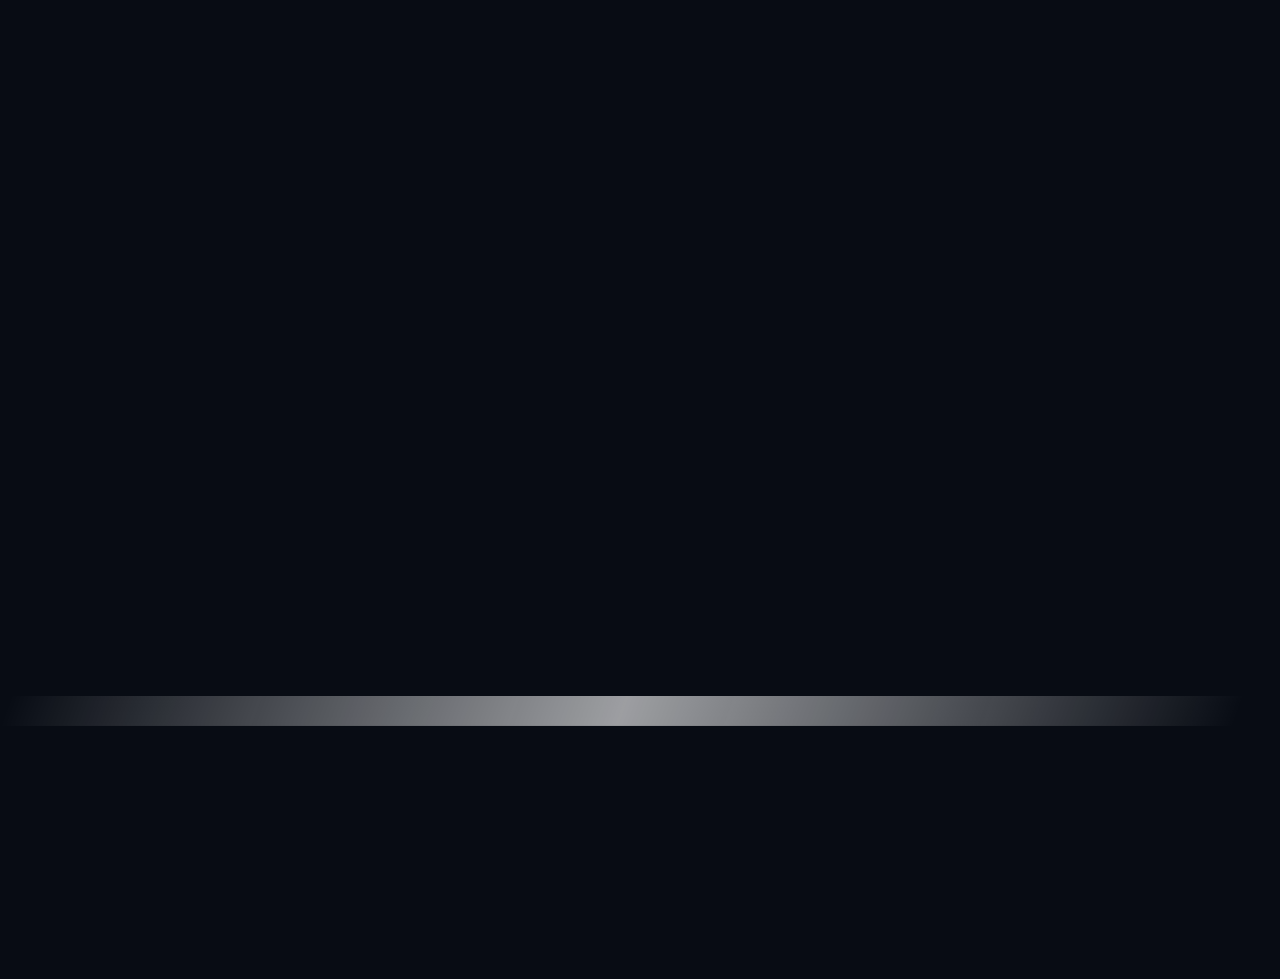
==== index.html @ 35ce941c "Add files via upload" ====
<!DOCTYPE html>
<html lang="ar" dir="rtl">
<head>
    <meta charset="UTF-8">
    <meta name="viewport" content="width=device-width, initial-scale=1.0, maximum-scale=1.0, user-scalable=no, viewport-fit=cover">
    <meta name="theme-color" content="#111827">
    <meta name="apple-mobile-web-app-capable" content="yes">
    <meta name="mobile-web-app-capable" content="yes">
    <link rel="icon" type="image/png" href="logo.png">
    <link rel="apple-touch-icon" href="logo.png">
    <title>أكاديمية الشربيني للكيمياء</title>
    <script src="https://cdn.tailwindcss.com"></script>
    <link rel="manifest" href="manifest.json">
    <link rel="stylesheet" href="https://cdnjs.cloudflare.com/ajax/libs/font-awesome/6.4.0/css/all.min.css">
    <link rel="stylesheet" href="https://cdnjs.cloudflare.com/ajax/libs/animate.css/4.1.1/animate.min.css"/>
    <script src="https://www.gstatic.com/firebasejs/9.6.1/firebase-app-compat.js"></script>
    <script src="https://www.gstatic.com/firebasejs/9.6.1/firebase-auth-compat.js"></script>
    <script src="https://www.gstatic.com/firebasejs/9.6.1/firebase-firestore-compat.js"></script>
    <link rel="stylesheet" href="style.css">
    <style>
        div.swal2-container { z-index: 999999 !important; }
        div.swal2-container.swal2-top { z-index: 999999 !important; }
        div.swal2-toast-shown .swal2-container { z-index: 999999 !important; }

        /* ====== تابز المحتوى الرئيسي ====== */
        .content-tab-btn {
            color: rgba(255,255,255,0.5);
            transition: all 0.3s ease;
            background: transparent;
            border: none;
            cursor: pointer;
            font-family: 'Cairo', sans-serif;
        }
        .content-tab-btn.active {
            background: #c5a059 !important;
            color: #080c14 !important;
            box-shadow: 0 0 15px rgba(197,160,89,0.3);
        }

        /* ====== تابز الصف في لوحة الأدمن ====== */
        .admin-grade-tab {
            padding: 5px 12px;
            border-radius: 20px;
            font-size: 11px;
            font-weight: 700;
            cursor: pointer;
            font-family: 'Cairo', sans-serif;
            border: 1px solid rgba(255,255,255,0.1);
            background: rgba(255,255,255,0.05);
            color: rgba(255,255,255,0.6);
            transition: all 0.2s;
        }
        .admin-grade-tab.active-ag {
            background: #c5a059 !important;
            color: #080c14 !important;
            border-color: #c5a059 !important;
        }

        /* ====== شارة الوقت على الكارت ====== */
        .card-time-badge {
            color: rgba(255,255,255,0.2);
            font-size: 9px;
            font-family: 'Cairo', sans-serif;
            text-align: center;
        }
    </style>
</head>
<body>

<!-- ====== شاشة التحميل ====== -->
<div id="splash-screen" class="fixed inset-0 z-[10000] bg-[#080c14] flex flex-col items-center justify-center transition-opacity duration-700">
    <div class="relative">
        <div class="w-24 h-24 border-2 border-[#c5a059]/20 rounded-full animate-ping"></div>
        <i class="fas fa-atom text-[#c5a059] text-5xl absolute top-1/2 left-1/2 -translate-x-1/2 -translate-y-1/2"></i>
    </div>
    <h1 class="mt-8 text-white font-black tracking-[0.3em] text-sm animate-pulse">EL-SHERBINI ACADEMY</h1>
</div>
<script>
    window.addEventListener('load', () => {
        setTimeout(() => {
            const splash = document.getElementById('splash-screen');
            splash.style.opacity = '0';
            setTimeout(() => splash.remove(), 500);
        }, 1000);
    });
</script>

<!-- ====== شاشة تسجيل الدخول ====== -->
<section id="auth-screen" class="fixed inset-0 z-[9999] flex flex-col items-center justify-center bg-[#080c14] p-6 overflow-hidden">
    <div class="absolute top-0 left-0 right-0 flex justify-between px-10 pointer-events-none opacity-80">
        <div class="flex flex-col items-center animate__animated animate__fadeInDown">
            <div class="w-[1px] h-20 bg-gray-600/50"></div>
            <i class="fas fa-star text-[#c5a059] text-xl swing-anim"></i>
        </div>
        <div class="flex flex-col items-center animate__animated animate__fadeInDown">
            <div class="w-[1px] h-12 bg-gray-600/50"></div>
            <i class="fas fa-star text-[#c5a059] text-lg swing-anim"></i>
        </div>
    </div>
    <div class="w-full max-w-sm bg-white/5 border border-white/10 rounded-[40px] p-8 backdrop-blur-md animate__animated animate__zoomIn relative z-10">
        <div class="w-20 h-20 bg-[#c5a059] rounded-[28px] mx-auto mb-6 flex items-center justify-center shadow-2xl shadow-[#c5a059]/20">
            <i class="fas fa-atom text-3xl text-black animate-spin-slow"></i>
        </div>
        <div class="text-center mb-8">
            <h1 class="text-xl font-black text-white mb-2">أكاديمية الشربيني</h1>
            <p class="text-gray-400 text-xs font-bold">بوابة التفوق في الكيمياء والعلوم</p>
        </div>
        <button onclick="login()" class="btn-gold w-full py-4 rounded-2xl font-black text-sm flex items-center justify-center gap-3 transition-transform active:scale-95 shadow-lg shadow-[#c5a059]/10">
            <i class="fab fa-google text-lg"></i>
            <span>دخول المنصة</span>
        </button>
        <div class="mt-10 pt-6 border-t border-white/10 text-center">
            <p class="text-gray-500 text-[10px] font-black mb-1 tracking-widest uppercase">للتواصل والاشتراك</p>
            <p class="text-[#c5a059] text-[9px] font-bold mb-3 animate-pulse">👇 اضغط هنا للتحدث مع المستر مباشرة 👇</p>
            <a href="https://wa.me/201014401852" target="_blank"
               class="inline-flex items-center gap-3 bg-[#25D366]/10 hover:bg-[#25D366]/20 border border-[#25D366]/30 px-5 py-2.5 rounded-full transition-all group shadow-lg shadow-[#25D366]/5">
                <i class="fab fa-whatsapp text-[#25D366] text-xl group-hover:scale-110 transition-transform"></i>
                <div class="flex flex-col text-right">
                    <span class="text-white text-[11px] font-black group-hover:text-[#25D366] transition-colors">مستر محمد الشربيني</span>
                    <span class="text-[#25D366] text-[12px] font-mono tracking-wider">01014401852</span>
                </div>
            </a>
        </div>
    </div>
    <div class="mt-8 flex flex-col items-center gap-1 opacity-40">
        <p class="text-gray-600 text-[9px] font-bold tracking-widest uppercase">جميع الحقوق محفوظة © 2026</p>
        <p class="text-[#c5a059] text-[10px]" style="font-family: 'Times New Roman', serif; letter-spacing: 2px;">
            Developed by <span class="font-black italic">SALMAN EL-SHORBAGY</span>
        </p>
    </div>
</section>

<!-- ====== الهيدر ====== -->
<header id="app-header" class="hidden sticky top-0 z-[1000] border-b border-white/5 bg-[#0f172a]/95 backdrop-blur-md px-4 py-2">
    <div class="container mx-auto flex justify-between items-center h-12">
        <div class="relative">
            <div class="flex items-center gap-2 cursor-pointer group bg-white/5 hover:bg-white/10 p-1 pr-3 rounded-2xl border border-white/5 transition-all" onclick="toggleMenu()">
                <span id="user-first-name" class="font-black text-white text-[12px]"></span>
                <img id="user-avatar" class="w-9 h-9 rounded-xl border border-[#c5a059]/50 object-cover" src="" alt="">
                <div class="w-7 h-7 rounded-full bg-[#c5a059] flex items-center justify-center relative overflow-hidden shimmer-container">
                    <i class="fas fa-chevron-down text-[10px] text-black relative z-10"></i>
                    <div class="shimmer-light"></div>
                </div>
            </div>

            <div id="drop-menu" style="display:none; flex-direction:column;">

                <!-- رأس القائمة -->
                <div class="dm-header">
                    <span class="dm-header-dot"></span>
                    <span class="dm-header-text">القائمة</span>
                </div>

                <!-- ملفي الشخصي -->
                <button onclick="openProfile()" class="dm-btn">
                    <span class="dm-icon-wrap dm-icon-gold">
                        <i class="fas fa-user-circle"></i>
                    </span>
                    <span class="dm-label">ملفي الشخصي</span>
                    <i class="fas fa-angle-left dm-chevron"></i>
                </button>

                <!-- تغيير الصف - يُخفى للطلاب ذوي الصف الواحد بـ JS -->
                <button onclick="openGradePicker(); toggleMenu();" class="dm-btn change-grade-btn">
                    <span class="dm-icon-wrap dm-icon-gold">
                        <i class="fas fa-layer-group"></i>
                    </span>
                    <span class="dm-label">تغيير الصف</span>
                    <i class="fas fa-angle-left dm-chevron"></i>
                </button>

                <!-- لوحة المدرس - تُخفى للطلاب بـ JS -->
                <button onclick="checkAdmin()" class="dm-btn dm-btn-admin">
                    <span class="dm-icon-wrap dm-icon-red">
                        <i class="fas fa-shield-alt"></i>
                    </span>
                    <span class="dm-label">لوحة المدرس</span>
                    <i class="fas fa-angle-left dm-chevron"></i>
                </button>

                <!-- فاصل -->
                <div class="dm-sep"></div>

                <!-- تسجيل الخروج -->
                <button onclick="logout()" class="dm-btn dm-btn-logout">
                    <span class="dm-icon-wrap dm-icon-red-faint">
                        <i class="fas fa-sign-out-alt"></i>
                    </span>
                    <span class="dm-label">تسجيل الخروج</span>
                </button>

            </div>
        </div>

        <div class="flex flex-col text-left mr-2">
            <h2 class="font-black text-xs md:text-lg text-[#c5a059] italic leading-tight">
                منصة أ/محمد الشربيني
            </h2>
            <span class="text-[9px] text-white/40 font-bold tracking-[1px] mt-1 pt-0.5"
                  style="font-family: 'Arial', sans-serif; border-top: 1px solid rgba(197, 160, 89, 0.2);">
                BY: SALMAN EL-SHORBAGY
            </span>
        </div>
    </div>
</header>

<!-- ====== منتقي الصف ====== -->
<div id="grade-picker" class="fixed inset-0 z-[8000] bg-[#080c14] hidden flex flex-col items-center justify-center p-6 text-center overflow-y-auto">
    <h3 class="text-3xl font-black mb-12 animate__animated animate__fadeInDown">مرحباً بك.. اختر صفك الدراسي</h3>
    <div class="grid grid-cols-1 sm:grid-cols-2 md:grid-cols-3 gap-6 w-full max-w-5xl animate__animated animate__zoomIn">
        <button data-grade="1-mid" onclick="selectGrade('1-mid', 'الأول الإعدادي')" class="p-10 bg-white/5 rounded-[40px] border border-white/10 font-black hover:border-white transition">أولى إعدادي</button>
        <button data-grade="2-mid" onclick="selectGrade('2-mid', 'الثاني الإعدادي')" class="p-10 bg-white/5 rounded-[40px] border border-white/10 font-black hover:border-white transition">تانية إعدادي</button>
        <button data-grade="3-mid" onclick="selectGrade('3-mid', 'الثالث الإعدادي')" class="p-10 bg-white/5 rounded-[40px] border border-white/10 font-black hover:border-white transition">تالتة إعدادي</button>
        <button data-grade="1-sec" onclick="selectGrade('1-sec', 'الأول الثانوي')" class="p-10 bg-[#c5a059]/10 rounded-[40px] border border-[#c5a059]/30 font-black text-[#c5a059] hover:bg-[#c5a059]/20 transition">أولى ثانوي</button>
        <button data-grade="2-sec" onclick="selectGrade('2-sec', 'الثاني الثانوي')" class="p-10 bg-[#c5a059]/10 rounded-[40px] border border-[#c5a059]/30 font-black text-[#c5a059] hover:bg-[#c5a059]/20 transition">تانية ثانوي</button>
        <button data-grade="3-sec" onclick="selectGrade('3-sec', 'الثالث الثانوي')" class="p-10 bg-[#c5a059]/10 rounded-[40px] border border-[#c5a059]/30 font-black text-[#c5a059] hover:bg-[#c5a059]/20 transition">تالتة ثانوي</button>
    </div>
</div>

<!-- ====== لوحة التحكم ====== -->
<div id="admin-modal" class="modal-overlay hidden" style="display:none;">
    <div class="admin-box animate__animated animate__zoomIn relative">
        <div class="flex justify-between items-center mb-6 border-b border-white/10 pb-4">
            <h3 class="text-lg md:text-2xl font-black text-[#c5a059]">لوحة التحكم ⚙️</h3>
            <i onclick="closeAdmin()" class="fas fa-times-circle text-2xl md:text-4xl cursor-pointer text-slate-500 hover:text-white transition"></i>
        </div>

        <div class="flex gap-2 mb-6 p-1 bg-black/40 rounded-2xl border border-white/5">
            <button onclick="switchTab('lessons')" id="btn-tab-lessons"
                    class="tab-btn active flex-1 py-3 rounded-xl font-black text-[10px] md:text-sm transition-all duration-300">
                🎥 إدارة المحتوى
            </button>
            <button onclick="switchTab('users')" id="btn-tab-users"
                    class="tab-btn flex-1 py-3 rounded-xl font-black text-[10px] md:text-sm transition-all duration-300">
                🔐 صلاحيات الوصول
            </button>
            <button onclick="switchTab('students')" id="btn-tab-students"
                    class="tab-btn flex-1 py-3 rounded-xl font-black text-[10px] md:text-sm transition-all duration-300">
                📊 متابعة الطلاب
            </button>
        </div>

        <!-- تبويب الدروس -->
        <div id="section-lessons">

            <!-- ====== منتقي الصف داخل لوحة الأدمن ====== -->
            <div class="bg-black/30 rounded-2xl border border-white/5 p-4 mb-4">
                <p class="text-gray-400 text-xs font-bold mb-3 flex items-center gap-2">
                    <i class="fas fa-layer-group text-[#c5a059]"></i> اختر الصف لعرض وإدارة محتواه:
                </p>
                <div id="admin-grade-tabs" class="flex flex-wrap gap-2">
                    <button onclick="adminSwitchGrade('1-mid')" data-ag="1-mid" class="admin-grade-tab">إعدادي ١</button>
                    <button onclick="adminSwitchGrade('2-mid')" data-ag="2-mid" class="admin-grade-tab">إعدادي ٢</button>
                    <button onclick="adminSwitchGrade('3-mid')" data-ag="3-mid" class="admin-grade-tab">إعدادي ٣</button>
                    <button onclick="adminSwitchGrade('1-sec')" data-ag="1-sec" class="admin-grade-tab">ثانوي ١</button>
                    <button onclick="adminSwitchGrade('2-sec')" data-ag="2-sec" class="admin-grade-tab">ثانوي ٢</button>
                    <button onclick="adminSwitchGrade('3-sec')" data-ag="3-sec" class="admin-grade-tab">ثانوي ٣</button>
                </div>
            </div>

            <!-- فورم رفع المحتوى -->
            <div class="grid grid-cols-1 gap-3 bg-[#080c14] p-5 md:p-6 rounded-[20px] border border-white/5 shadow-inner mb-6">
                <h4 class="font-black text-sm md:text-base mb-1 text-[#c5a059]">رفع محتوى جديد:</h4>
                <input type="text" id="v-title" placeholder="اسم الدرس أو الصورة" class="p-4 bg-white/5 rounded-xl border border-white/10 outline-none focus:border-[#c5a059] text-sm">
                <input type="text" id="v-url" placeholder="رابط يوتيوب أو جوجل درايف" class="p-4 bg-white/5 rounded-xl border border-white/10 outline-none focus:border-[#c5a059] text-sm">
                <select id="v-type" class="p-4 bg-[#111827] text-white rounded-xl border border-white/10 outline-none font-bold text-sm">
                    <option value="video">🎥 محاضرة فيديو</option>
                    <option value="image">🖼️ صورة / مستند</option>
                </select>
                <select id="v-grade" class="p-4 bg-[#111827] text-white rounded-xl border border-white/10 outline-none font-bold text-sm">
                    <option value="1-mid">الأول الإعدادي</option>
                    <option value="2-mid">الثاني الإعدادي</option>
                    <option value="3-mid">الثالث الإعدادي</option>
                    <option value="1-sec">الأول الثانوي</option>
                    <option value="2-sec">الثاني الثانوي</option>
                    <option value="3-sec">الثالث الثانوي</option>
                </select>
                <button onclick="publish()" id="pub-btn" class="btn-gold p-5 rounded-2xl font-black text-lg">نشر المحتوى الآن 🚀</button>
            </div>

            <!-- قائمة إدارة المحتوى -->
            <div class="delete-section">
                <h4 class="font-black text-red-500 text-xl mb-4 flex items-center gap-3">
                    <i class="fas fa-trash-alt"></i> مركز إدارة المحتوى
                </h4>

                <!-- بحث وفلترة -->
                <div style="display:flex;flex-direction:column;gap:8px;margin-bottom:12px;">
                    <div style="position:relative;">
                        <span style="position:absolute;top:0;bottom:0;right:0;display:flex;align-items:center;padding-right:11px;pointer-events:none;">
                            <i class="fas fa-search" style="color:rgba(197,160,89,0.6);font-size:11px;"></i>
                        </span>
                        <input id="admin-content-search" type="text" oninput="filterAdminContent()"
                               placeholder="ابحث في محتوى هذا الصف..."
                               style="width:100%;background:rgba(255,255,255,0.05);border:1px solid rgba(255,255,255,0.1);border-radius:12px;color:white;font-family:'Cairo',sans-serif;font-size:12px;font-weight:700;padding:9px 38px 9px 12px;outline:none;box-sizing:border-box;transition:border-color 0.2s;"
                               onfocus="this.style.borderColor='rgba(197,160,89,0.5)'"
                               onblur="this.style.borderColor='rgba(255,255,255,0.1)'">
                    </div>
                    <div style="display:flex;gap:5px;background:rgba(0,0,0,0.3);border-radius:12px;padding:4px;">
                        <button id="admin-ctab-all"   onclick="setAdminContentTab('all')"
                                style="flex:1;padding:6px 4px;border-radius:9px;border:none;cursor:pointer;font-family:'Cairo',sans-serif;font-size:10px;font-weight:900;transition:all 0.2s;background:#c5a059;color:#080c14;">
                            الكل
                        </button>
                        <button id="admin-ctab-video" onclick="setAdminContentTab('video')"
                                style="flex:1;padding:6px 4px;border-radius:9px;border:none;cursor:pointer;font-family:'Cairo',sans-serif;font-size:10px;font-weight:700;transition:all 0.2s;background:rgba(255,255,255,0.05);color:rgba(255,255,255,0.5);">
                            🎥 فيديوهات
                        </button>
                        <button id="admin-ctab-image" onclick="setAdminContentTab('image')"
                                style="flex:1;padding:6px 4px;border-radius:9px;border:none;cursor:pointer;font-family:'Cairo',sans-serif;font-size:10px;font-weight:700;transition:all 0.2s;background:rgba(255,255,255,0.05);color:rgba(255,255,255,0.5);">
                            🖼️ صور
                        </button>
                    </div>
                </div>

                <div id="admin-lessons-list" class="space-y-2 max-h-[320px] overflow-y-auto pr-1"></div>
            </div>
        </div>

        <!-- تبويب المستخدمين -->
        <div id="section-users" class="hidden">
            <div class="grid grid-cols-1 lg:grid-cols-2 gap-5">
                <!-- فورم الإضافة -->
                <div class="bg-black/30 p-5 rounded-2xl border border-white/5">
                    <label class="block text-gray-400 text-xs mb-2 text-right font-bold">إيميل المستخدم (Gmail):</label>
                    <input type="email" id="new-user-email" placeholder="example@gmail.com"
                        class="w-full bg-white/5 border border-white/10 p-3 rounded-xl mb-3 text-white text-sm focus:outline-none focus:border-blue-500 text-left font-mono">

                    <label class="block text-gray-400 text-xs mb-2 text-right font-bold">نوع الحساب:</label>
                    <select id="new-user-role" onchange="toggleGradesContainer(this.value)"
                            class="w-full bg-[#111827] border border-white/10 p-3 rounded-xl mb-3 text-white text-sm font-bold">
                        <option value="student">🎓 طالب</option>
                        <option value="master">👑 مشرف عام</option>
                    </select>

                    <!-- صفوف الطالب -->
                    <div id="user-grades-container" class="mb-4">
                        <label class="block text-gray-400 text-xs mb-2 text-right font-bold">الصفوف المسموح بها:</label>
                        <div class="grid grid-cols-2 gap-2 bg-black/20 p-3 rounded-xl border border-white/5">
                            <label class="flex items-center gap-2 cursor-pointer group">
                                <input type="checkbox" class="grade-check" value="1-mid"
                                       style="accent-color:#c5a059; width:14px; height:14px; cursor:pointer;">
                                <span class="text-white text-xs font-bold group-hover:text-[#c5a059] transition">أولى إعدادي</span>
                            </label>
                            <label class="flex items-center gap-2 cursor-pointer group">
                                <input type="checkbox" class="grade-check" value="2-mid"
                                       style="accent-color:#c5a059; width:14px; height:14px; cursor:pointer;">
                                <span class="text-white text-xs font-bold group-hover:text-[#c5a059] transition">تانية إعدادي</span>
                            </label>
                            <label class="flex items-center gap-2 cursor-pointer group">
                                <input type="checkbox" class="grade-check" value="3-mid"
                                       style="accent-color:#c5a059; width:14px; height:14px; cursor:pointer;">
                                <span class="text-white text-xs font-bold group-hover:text-[#c5a059] transition">تالتة إعدادي</span>
                            </label>
                            <label class="flex items-center gap-2 cursor-pointer group">
                                <input type="checkbox" class="grade-check" value="1-sec"
                                       style="accent-color:#c5a059; width:14px; height:14px; cursor:pointer;">
                                <span class="text-white text-xs font-bold group-hover:text-[#c5a059] transition">أولى ثانوي</span>
                            </label>
                            <label class="flex items-center gap-2 cursor-pointer group">
                                <input type="checkbox" class="grade-check" value="2-sec"
                                       style="accent-color:#c5a059; width:14px; height:14px; cursor:pointer;">
                                <span class="text-white text-xs font-bold group-hover:text-[#c5a059] transition">تانية ثانوي</span>
                            </label>
                            <label class="flex items-center gap-2 cursor-pointer group">
                                <input type="checkbox" class="grade-check" value="3-sec"
                                       style="accent-color:#c5a059; width:14px; height:14px; cursor:pointer;">
                                <span class="text-white text-xs font-bold group-hover:text-[#c5a059] transition">تالتة ثانوي</span>
                            </label>
                        </div>
                    </div>

                    <button id="add-user-btn" onclick="addUser()"
                            class="w-full bg-blue-600 hover:bg-blue-500 text-white font-black p-3 rounded-xl transition shadow-lg shadow-blue-600/20 text-sm">
                        إضافة الإيميل الآن +
                    </button>
                </div>

                <!-- قائمة المستخدمين -->
                <div class="bg-black/30 p-5 rounded-2xl border border-white/5">
                    <label class="block text-gray-400 text-xs mb-3 text-right font-bold italic">قائمة المستخدمين:</label>
                    <div id="admin-users-list" class="max-h-[380px] overflow-y-auto"></div>
                </div>
            </div>
        </div>

        <!-- ====== تبويب متابعة الطلاب ====== -->
        <div id="section-students" class="hidden">
            <div class="bg-black/30 rounded-2xl border border-white/5 p-4 mb-4 flex items-center justify-between flex-wrap gap-3">
                <div class="flex items-center gap-2">
                    <i class="fas fa-users text-[#c5a059]"></i>
                    <span class="text-white font-black text-sm">الطلاب المسجلون</span>
                    <span id="students-count-badge" class="bg-[#c5a059]/20 text-[#c5a059] text-xs font-black px-2 py-0.5 rounded-full">0</span>
                </div>
                <input type="text" id="students-search" onkeyup="filterStudentsList()" placeholder="ابحث باسم أو إيميل..."
                    style="background:rgba(255,255,255,0.05); border:1px solid rgba(255,255,255,0.1); color:white; font-family:'Cairo',sans-serif; font-size:11px; padding:7px 14px; border-radius:12px; outline:none; width:170px; transition:border-color 0.2s;"
                    onfocus="this.style.borderColor='#c5a059'" onblur="this.style.borderColor='rgba(255,255,255,0.1)'">
            </div>
            <div id="students-monitor-list" style="max-height:460px; overflow-y:auto; display:flex; flex-direction:column; gap:6px;">
                <div style="text-align:center; padding:30px; color:rgba(255,255,255,0.3); font-family:'Cairo',sans-serif; font-size:13px;">
                    <i class="fas fa-spinner fa-spin" style="font-size:20px; margin-bottom:8px; display:block;"></i>
                    جاري التحميل...
                </div>
            </div>
        </div>

    </div>
</div>

<!-- ====== ملف الطالب (Profile) ====== -->
<div id="profile-modal" style="display:none"
     class="fixed inset-0 z-[15000] bg-[#080c14]/95 backdrop-blur-lg flex items-end sm:items-center justify-center p-0 sm:p-4">
    <div class="profile-modal-box w-full sm:max-w-md bg-[#111827] border border-white/10 rounded-t-[36px] sm:rounded-[28px] flex flex-col"
         style="max-height:88vh; max-height:88dvh;">

        <!-- ===== رأس ثابت لا يتحرك ===== -->
        <div class="flex-shrink-0 flex items-center justify-between px-5 pt-4 pb-3 border-b border-white/5">
            <div class="flex items-center gap-3">
                <div class="w-10 h-1 bg-white/20 rounded-full sm:hidden"></div>
                <span class="hidden sm:block text-[#c5a059] font-black text-sm">ملفي الشخصي</span>
            </div>
            <button onclick="closeProfile()"
                    class="w-9 h-9 bg-white/5 hover:bg-red-500/20 border border-white/10 hover:border-red-500/30 rounded-full text-gray-400 hover:text-red-400 transition-all flex items-center justify-center text-xl flex-shrink-0">×</button>
        </div>

        <!-- ===== محتوى قابل للتمرير ===== -->
        <div class="flex-1 overflow-y-auto px-5 py-4" style="-webkit-overflow-scrolling:touch; overscroll-behavior:contain;">

            <!-- Avatar + info -->
            <div class="flex flex-col items-center mb-5">
                <div class="relative mb-3">
                    <img id="profile-avatar" src="" referrerpolicy="no-referrer"
                         class="w-[72px] h-[72px] rounded-[18px] border-2 border-[#c5a059] object-cover shadow-xl shadow-[#c5a059]/15">
                    <div class="absolute -bottom-2 -right-2 w-6 h-6 bg-[#c5a059] rounded-lg flex items-center justify-center shadow-lg">
                        <i class="fas fa-atom text-black" style="font-size:9px;"></i>
                    </div>
                </div>
                <h2 id="profile-name" class="text-base font-black text-white mb-0.5"></h2>
                <p id="profile-email" class="text-gray-500 text-[9px] mb-2 font-mono"></p>
                <span id="profile-role-badge" class="text-xs font-black px-3 py-1 rounded-full"></span>
            </div>

            <!-- Stats row -->
            <div class="grid grid-cols-2 gap-3 mb-4">
                <div class="bg-black/30 rounded-2xl p-3 text-center border border-white/5">
                    <p class="text-[#c5a059] text-2xl font-black" id="profile-watched">0</p>
                    <p class="text-gray-400 text-[10px] font-bold mt-0.5">إجمالي المشاهدات</p>
                </div>
                <div class="bg-black/30 rounded-2xl p-3 text-center border border-white/5">
                    <p class="text-[#c5a059] text-sm font-black leading-tight" id="profile-grade-text">-</p>
                    <p class="text-gray-400 text-[10px] font-bold mt-0.5">الصف الحالي</p>
                </div>
            </div>

            <!-- تقدمك الدراسي لكل صف -->
            <div id="profile-grades-progress" class="mb-4"></div>

            <!-- تغيير الاسم -->
            <div class="bg-black/30 rounded-2xl p-4 border border-white/5 mb-3">
                <p class="text-gray-400 text-[11px] font-bold mb-2 flex items-center gap-2">
                    <i class="fas fa-pen text-[#c5a059]"></i> الاسم في التعليقات
                </p>
                <div class="flex gap-2">
                    <input id="profile-display-name-input" type="text" placeholder="اكتب اسمك المخصص..."
                        class="flex-1 bg-white/5 border border-white/10 rounded-xl text-white text-sm p-2.5 outline-none focus:border-[#c5a059] font-bold"
                        style="font-family:'Cairo',sans-serif;">
                    <button onclick="saveDisplayName()"
                        class="btn-gold px-4 rounded-xl font-black text-xs flex-shrink-0">حفظ</button>
                </div>
            </div>

            <!-- تغيير الصف -->
            <button id="profile-change-grade-btn" onclick="closeProfile(); openGradePicker();"
                    class="change-grade-btn w-full bg-white/5 hover:bg-white/10 border border-white/10 text-white font-black text-sm py-3 rounded-2xl transition flex items-center justify-center gap-2 mb-3">
                <i class="fas fa-sync text-[#c5a059]"></i> تغيير الصف الدراسي
            </button>

            <!-- خروج -->
            <button onclick="logout()"
                    class="w-full bg-red-500/10 hover:bg-red-500/20 border border-red-500/20 text-red-400 font-black text-sm py-3 rounded-2xl transition flex items-center justify-center gap-2 mb-2">
                <i class="fas fa-power-off"></i> تسجيل الخروج
            </button>
        </div>
    </div>
</div>

<!-- ====== مشغل المحتوى (فيديو + صور + تعليقات) ====== -->
<div id="video-player-modal" style="display:none; position:fixed; inset:0; z-index:20000; background:rgba(5,8,15,0.98); overflow-y:auto; -webkit-overflow-scrolling:touch;
     padding-top: env(safe-area-inset-top, 0px);
     padding-left: env(safe-area-inset-left, 0px);
     padding-right: env(safe-area-inset-right, 0px);" onclick="closePlayer()">

    <!-- زرار الإغلاق الثابت - يظهر دائماً بغض النظر عن الـ scroll أو الـ safe area -->
    <button onclick="closePlayer(); event.stopPropagation();"
        style="position:sticky; top:calc(8px + env(safe-area-inset-top, 0px)); left:calc(8px + env(safe-area-inset-left, 0px));
               float:left; z-index:100; margin:8px;
               background:rgba(15,15,25,0.92); border:1px solid rgba(255,255,255,0.15);
               backdrop-filter:blur(8px); -webkit-backdrop-filter:blur(8px);
               color:white; width:42px; height:42px; border-radius:50%; font-size:22px;
               cursor:pointer; display:flex; align-items:center; justify-content:center;
               flex-shrink:0; transition:background 0.2s; box-shadow:0 4px 15px rgba(0,0,0,0.5);"
        onmouseover="this.style.background='rgba(239,68,68,0.5)'"
        onmouseout="this.style.background='rgba(15,15,25,0.92)'">&times;</button>

    <div style="width:100%; max-width:1100px; margin:0 auto; padding:0 12px 80px; display:flex; flex-direction:column; gap:14px; box-sizing:border-box; clear:both;" onclick="event.stopPropagation()">

        <!-- عنوان المحتوى -->
        <h3 id="video-title-display" style="color:white; font-family:'Cairo',sans-serif; font-weight:900; font-size:clamp(13px,3vw,18px); margin:0; line-height:1.4; padding:4px 0 8px;"></h3>

        <!-- الإطار (فيديو أو صورة) -->
        <div class="video-container animate__animated animate__zoomIn" style="border-radius:16px; overflow:hidden;">
            <iframe id="main-video-frame" src="" frameborder="0"
                allow="autoplay; fullscreen; picture-in-picture;"
                allowfullscreen webkitallowfullscreen mozallowfullscreen></iframe>
        </div>

        <!-- شريط التقييم -->
        <div style="background:#0f172a; border:1px solid rgba(197,160,89,0.15); border-radius:16px; padding:14px 16px; display:flex; align-items:center; justify-content:space-between; flex-wrap:wrap; gap:12px;">
            <div style="display:flex; align-items:center; gap:12px; flex-wrap:wrap;">
                <div style="display:flex; flex-direction:column; gap:4px;">
                    <span style="color:rgba(255,255,255,0.4); font-family:'Cairo',sans-serif; font-size:10px; font-weight:700;">قيّم هذا المحتوى</span>
                    <div id="modal-stars" style="display:flex; gap:5px;">
                        <i class="fas fa-star modal-star" data-val="1" style="font-size:22px; color:#374151; cursor:pointer; transition:all 0.15s;"></i>
                        <i class="fas fa-star modal-star" data-val="2" style="font-size:22px; color:#374151; cursor:pointer; transition:all 0.15s;"></i>
                        <i class="fas fa-star modal-star" data-val="3" style="font-size:22px; color:#374151; cursor:pointer; transition:all 0.15s;"></i>
                        <i class="fas fa-star modal-star" data-val="4" style="font-size:22px; color:#374151; cursor:pointer; transition:all 0.15s;"></i>
                        <i class="fas fa-star modal-star" data-val="5" style="font-size:22px; color:#374151; cursor:pointer; transition:all 0.15s;"></i>
                    </div>
                </div>
                <div style="display:flex; align-items:center; gap:6px; background:rgba(197,160,89,0.1); border:1px solid rgba(197,160,89,0.25); border-radius:30px; padding:5px 12px;">
                    <i class="fas fa-star" style="color:#c5a059; font-size:12px;"></i>
                    <span id="modal-avg-val" style="color:#c5a059; font-weight:900; font-family:'Cairo',sans-serif; font-size:15px;">-</span>
                    <span style="color:rgba(255,255,255,0.3); font-size:10px; font-family:'Cairo',sans-serif;">/ 5</span>
                </div>
            </div>
            <div style="display:flex; align-items:center; gap:10px;">
                <div style="display:flex; align-items:center; gap:5px; color:rgba(255,255,255,0.4); font-family:'Cairo',sans-serif; font-size:11px;">
                    <i class="fas fa-users" style="color:#c5a059;"></i>
                    <span id="modal-raters-count">0</span>
                    <span>قيّموا</span>
                </div>
                <button onclick="toggleRatingsPanel()" id="ratings-toggle-btn"
                    style="background:rgba(197,160,89,0.25); border:1px solid rgba(197,160,89,0.2); color:#c5a059; border-radius:20px; padding:5px 12px; font-family:'Cairo',sans-serif; font-size:11px; font-weight:700; cursor:pointer; transition:all 0.2s;">
                    <i class="fas fa-list-ul" style="margin-left:4px;"></i> إخفاء التفاصيل
                </button>
            </div>
        </div>

        <!-- لوحة تفاصيل التقييمات -->
        <div id="ratings-panel" style="background:#0f172a; border:1px solid rgba(197,160,89,0.12); border-radius:16px; overflow:hidden;">
            <div style="padding:12px 16px; border-bottom:1px solid rgba(255,255,255,0.06); display:flex; align-items:center; gap:8px;">
                <i class="fas fa-star" style="color:#c5a059; font-size:13px;"></i>
                <span style="color:white; font-family:'Cairo',sans-serif; font-weight:900; font-size:13px;">تقييمات المتعلمين</span>
            </div>
            <div id="ratings-details-list" style="max-height:200px; overflow-y:auto; padding:6px 0;">
                <div style="text-align:center; padding:20px; color:rgba(255,255,255,0.25); font-family:'Cairo',sans-serif; font-size:12px;">
                    لا توجد تقييمات بعد
                </div>
            </div>
        </div>

        <!-- قسم التعليقات -->
        <div style="background:#0f172a; border:1px solid rgba(255,255,255,0.07); border-radius:16px; overflow:hidden;">
            <div style="padding:13px 16px; border-bottom:1px solid rgba(255,255,255,0.06); display:flex; align-items:center; gap:8px;">
                <i class="fas fa-comments" style="color:#c5a059;"></i>
                <span style="color:white; font-family:'Cairo',sans-serif; font-weight:900; font-size:13px;">التعليقات</span>
                <span id="comments-count" style="background:rgba(197,160,89,0.15); color:#c5a059; border-radius:30px; padding:1px 9px; font-size:11px; font-family:'Cairo',sans-serif; font-weight:700;">0</span>
            </div>
            <div style="padding:12px 14px; border-bottom:1px solid rgba(255,255,255,0.05); display:flex; gap:10px; align-items:flex-start;">
                <img id="comment-my-avatar" src="" referrerpolicy="no-referrer"
                     style="width:34px; height:34px; border-radius:10px; border:1px solid rgba(197,160,89,0.35); object-fit:cover; flex-shrink:0; margin-top:2px;"
                     onerror="this.style.display='none'">
                <div style="flex:1; display:flex; flex-direction:column; gap:8px;">
                    <div id="reply-indicator" style="display:none; flex-direction:column; gap:3px; background:rgba(197,160,89,0.08); border:1px solid rgba(197,160,89,0.25); border-radius:10px; padding:7px 10px; position:relative;">
                        <div style="display:flex; align-items:center; justify-content:space-between;">
                            <span style="color:#c5a059; font-family:'Cairo',sans-serif; font-size:11px; font-weight:900; display:flex; align-items:center; gap:5px;">
                                <i class="fas fa-reply" style="font-size:9px;"></i> ردك على: <span id="reply-to-name" style="color:#edd3a1;"></span>
                            </span>
                            <button onclick="cancelReply()" style="background:none;border:none;color:rgba(255,255,255,0.4);cursor:pointer;font-size:16px;padding:0;line-height:1;">&times;</button>
                        </div>
                        <span id="reply-to-snippet" style="display:none; color:rgba(255,255,255,0.35); font-family:'Cairo',sans-serif; font-size:10px; line-height:1.4; overflow:hidden; display:-webkit-box; -webkit-line-clamp:1; line-clamp:1; -webkit-box-orient:vertical;"></span>
                    </div>
                    <textarea id="comment-input" placeholder="شاركنا رأيك في المحتوى..." rows="2"
                        style="width:100%; background:rgba(255,255,255,0.04); border:1px solid rgba(255,255,255,0.1); border-radius:12px; color:white; font-family:'Cairo',sans-serif; font-size:13px; padding:10px 12px; outline:none; resize:none; box-sizing:border-box; transition:border-color 0.2s; direction:rtl;"
                        onfocus="this.style.borderColor='#c5a059'" onblur="this.style.borderColor='rgba(255,255,255,0.1)'"></textarea>
                    <div style="display:flex; justify-content:flex-end;">
                        <button onclick="submitComment()"
                            style="background:linear-gradient(135deg,#c5a059,#edd3a1); color:#080c14; border:none; border-radius:10px; padding:8px 20px; font-family:'Cairo',sans-serif; font-weight:900; font-size:12px; cursor:pointer; display:flex; align-items:center; gap:6px;">
                            نشر <i class="fas fa-paper-plane"></i>
                        </button>
                    </div>
                </div>
            </div>
            <div id="comments-list" style="min-height:80px; max-height:350px; overflow-y:auto; padding:4px 0; scroll-behavior:smooth;">
                <div style="text-align:center; padding:24px; color:rgba(255,255,255,0.2); font-family:'Cairo',sans-serif; font-size:12px;">
                    <i class="fas fa-comment-dots" style="font-size:24px; margin-bottom:8px; display:block; opacity:0.4;"></i>
                    لا توجد تعليقات بعد، كن أول من يعلّق!
                </div>
            </div>
        </div>
    </div><!-- end inner content wrapper -->
</div><!-- end video-player-modal -->

<!-- ====== المحتوى الرئيسي ====== -->
<main id="app-content" class="hidden container mx-auto px-4 py-6 md:px-6 md:py-12">
    <div class="flex flex-col md:flex-row md:items-center justify-between gap-6 mb-6 border-r-8 border-[#c5a059] pr-6">
        <h3 id="grade-title" class="text-lg md:text-3xl font-black">المحاضرات</h3>
        <div class="relative w-full md:w-80">
            <span class="absolute inset-y-0 right-0 flex items-center pr-4">
                <i class="fas fa-search text-[#c5a059]"></i>
            </span>
            <input type="text" id="search-input" onkeyup="filterVideos()"
                placeholder="ابحث عن درس معين..."
                class="w-full bg-white/5 border border-white/10 text-white text-sm rounded-2xl py-3 pr-12 pl-4 outline-none focus:border-[#c5a059] transition-all">
        </div>
    </div>

    <!-- ====== تابز عرض المحتوى ====== -->
    <div class="flex gap-2 mb-6 p-1 bg-black/40 rounded-2xl border border-white/5">
        <button onclick="switchContentTab('all')" id="tab-all"
                class="content-tab-btn active flex-1 py-2.5 rounded-xl font-black text-xs md:text-sm">
            📋 الكل
        </button>
        <button onclick="switchContentTab('video')" id="tab-video"
                class="content-tab-btn flex-1 py-2.5 rounded-xl font-black text-xs md:text-sm">
            🎥 محاضرات
        </button>
        <button onclick="switchContentTab('image')" id="tab-image"
                class="content-tab-btn flex-1 py-2.5 rounded-xl font-black text-xs md:text-sm">
            🖼️ صور
        </button>
    </div>

    <div id="lesson-grid"></div>
</main>

<script src="firebase-config.js"></script>
<script src="https://cdn.jsdelivr.net/npm/sweetalert2@11"></script>
<script src="app.js"></script>
</body>
</html>
---- style.css ----
@import url('https://fonts.googleapis.com/css2?family=Cairo:wght@400;700;900&display=swap');

:root {
    --gold: #c5a059;
    --dark: #080c14;
    --panel: #111827;
}

body {
    font-family: 'Cairo', sans-serif;
    background: var(--dark);
    color: white;
    min-height: 100vh;
    overflow-x: hidden;
    -webkit-tap-highlight-color: transparent;
    user-select: none;
    -webkit-user-select: none;
    overscroll-behavior-y: contain;
}

/* =========================================
   الهيدر
   ========================================= */
#app-header {
    height: 60px !important;
    padding: 10px 15px !important;
}

/* =========================================
   القائمة المنسدلة
   ========================================= */
#drop-menu {
    position: absolute;
    top: 100%;
    right: 0;
    width: 185px;
    background: #1e293b;
    border: 1px solid rgba(197, 160, 89, 0.3);
    border-radius: 15px;
    display: none;
    flex-direction: column;
    overflow: hidden;
    box-shadow: 0 10px 30px rgba(0,0,0,0.6);
    z-index: 2000;
    margin-top: 10px;
}

#drop-menu button {
    padding: 12px 15px !important;
    font-size: 12px !important;
}

/* =========================================
   لوحة الإدارة
   ========================================= */
#admin-modal {
    display: none;
    position: fixed;
    inset: 0;
    background: rgba(0,0,0,0.98);
    z-index: 10000;
    padding: 16px;
    overflow-y: auto;
    align-items: flex-start;
    justify-content: center;
}

.admin-box {
    background: var(--panel);
    border: 2px solid var(--gold);
    width: 100%;
    max-width: 700px;
    border-radius: 25px;
    padding: 24px;
    margin: auto;
    max-height: none;
    animation: modalEntry 0.45s cubic-bezier(0.16, 1, 0.3, 1) forwards;
}

.admin-box input,
.admin-box select {
    font-family: 'Cairo', sans-serif;
    color: white;
    font-size: 13px !important;
}

.delete-section {
    background: rgba(239, 68, 68, 0.05);
    border: 2px dashed rgba(239, 68, 68, 0.2);
    border-radius: 20px;
    padding: 20px;
    margin-top: 20px;
}

/* =========================================
   شعار تبويب لوحة التحكم
   ========================================= */
.tab-btn { transition: all 0.3s ease; color: rgba(255,255,255,0.5); }
.tab-btn.active {
    background: #c5a059 !important;
    color: black !important;
    box-shadow: 0 0 15px rgba(197, 160, 89, 0.3);
}

/* =========================================
   زرار الذهب العام
   ========================================= */
.btn-gold {
    background: linear-gradient(135deg, #c5a059 0%, #edd3a1 100%);
    color: #080c14;
    font-weight: 900;
    box-shadow: 0 8px 20px rgba(197, 160, 89, 0.2);
    transition: transform 0.15s, box-shadow 0.15s;
}
.btn-gold:active { transform: scale(0.97); }

/* =========================================
   رسائل الحالة في الشبكة
   ========================================= */
.no-lessons-msg {
    grid-column: 1 / -1;
    text-align: center;
    padding: 60px 20px;
    color: rgba(255,255,255,0.2);
    font-family: 'Cairo', sans-serif;
}
.no-lessons-msg i {
    font-size: 40px;
    display: block;
    margin-bottom: 12px;
    opacity: 0.3;
}
.no-lessons-msg p { font-size: 14px; font-weight: 700; margin: 0; }

.lessons-loading {
    grid-column: 1 / -1;
    text-align: center;
    padding: 40px;
    color: rgba(255,255,255,0.2);
    font-family: 'Cairo', sans-serif;
    font-size: 13px;
    font-weight: 700;
}

/* =========================================
   الشبكة العامة للدروس
   ========================================= */
#lesson-grid {
    display: flex;
    flex-direction: column;
    gap: 0;
}

.cards-grid {
    display: grid;
    grid-template-columns: repeat(auto-fit, minmax(155px, 1fr));
    gap: 16px;
    padding: 0 0 20px;
}

@media (max-width: 480px) {
    .cards-grid {
        grid-template-columns: repeat(2, 1fr);
        gap: 8px;
        padding-bottom: 12px;
    }
}

/* =========================================
   رأس القسم (فيديوهات / صور)
   ========================================= */
.section-header {
    font-family: 'Cairo', sans-serif;
    font-weight: 900;
    font-size: 15px;
    color: var(--gold);
    padding: 8px 4px 12px 4px;
    border-right: 4px solid var(--gold);
    padding-right: 14px;
    margin-bottom: 4px;
    display: flex;
    align-items: center;
    gap: 8px;
}

.section-header:not(:first-child) {
    margin-top: 24px;
}

/* =========================================
   كارت الدرس
   ========================================= */
.lesson-card {
    background: #1a1f2e;
    border-radius: 12px;
    overflow: hidden;
    display: flex;
    flex-direction: column;
    height: 100%;
    border: 1px solid rgba(255,255,255,0.05);
    transition: border-color 0.25s, transform 0.25s;
    cursor: pointer;
}
.lesson-card:hover {
    border-color: var(--gold);
    transform: translateY(-4px);
}

/* حاوية الصورة/الفيديو */
.card-media-box {
    width: 100%;
    aspect-ratio: 16 / 9;
    background: #000;
    position: relative;
    overflow: hidden;
}

.video-preview-container {
    width: 100%;
    height: 100%;
    position: relative;
}

.video-thumb-img {
    width: 100%;
    height: 100%;
    object-fit: cover;
    transition: transform 0.5s ease;
}
.lesson-card:hover .video-thumb-img { transform: scale(1.07); }

/* أيقونة الفيديو (تشغيل) */
.play-icon-overlay {
    position: absolute;
    inset: 0;
    display: flex;
    align-items: center;
    justify-content: center;
    background: rgba(0,0,0,0.2);
    transition: background 0.25s;
}
.play-icon-overlay i {
    font-size: 2.8rem;
    color: var(--gold);
    filter: drop-shadow(0 0 10px rgba(0,0,0,0.6));
    transition: transform 0.2s;
}
.lesson-card:hover .play-icon-overlay { background: rgba(0,0,0,0.05); }
.lesson-card:hover .play-icon-overlay i { transform: scale(1.15); }

/* أيقونة الصورة */
.image-icon-overlay {
    position: absolute;
    inset: 0;
    display: flex;
    align-items: center;
    justify-content: center;
    background: rgba(0,0,0,0.3);
    transition: background 0.25s;
}
.image-icon-overlay i {
    font-size: 2rem;
    color: rgba(197,160,89,0.8);
    filter: drop-shadow(0 0 8px rgba(0,0,0,0.6));
    transition: transform 0.2s;
}
.lesson-card:hover .image-icon-overlay { background: rgba(0,0,0,0.1); }
.lesson-card:hover .image-icon-overlay i { transform: scale(1.15); }

@media (max-width: 480px) {
    .play-icon-overlay i { font-size: 1.8rem; }
    .image-icon-overlay i { font-size: 1.5rem; }
}

/* اسم الدرس */
.lesson-name {
    font-size: clamp(11px, 2.5vw, 13px) !important;
    font-weight: 800;
    color: #ffffff;
    text-align: center;
    line-height: 1.2;
    padding: 4px 4px;
    margin: 0;
    display: -webkit-box;
    -webkit-line-clamp: 2;
    line-clamp: 2;
    -webkit-box-orient: vertical;
    overflow: hidden;
    text-overflow: ellipsis;
    word-break: keep-all;
    overflow-wrap: break-word;
    min-height: 2.4em;
}

/* المقيمين */
.card-raters {
    display: flex;
    align-items: center;
    justify-content: center;
    gap: 4px;
    font-family: 'Cairo', sans-serif;
    font-size: 9px;
    color: rgba(255,255,255,0.3);
}

/* =========================================
   شارة "شاهدته" مصغّرة تحت عنوان الدرس
   ========================================= */
.watched-mini {
    display: flex;
    align-items: center;
    justify-content: center;
    gap: 3px;
    font-family: 'Cairo', sans-serif;
    font-size: 8px;
    font-weight: 700;
    color: rgba(34, 197, 94, 0.75);
    text-align: center;
    line-height: 1;
}
.watched-mini i {
    font-size: 8px;
    color: rgba(34, 197, 94, 0.85);
}
@media (max-width: 480px) {
    .watched-mini { font-size: 7px; }
}

.card-watched .card-media-box { border-bottom: 2px solid rgba(16, 185, 129, 0.35); }
.card-watched { border-color: rgba(16, 185, 129, 0.2) !important; }

/* زرار المشاهدة */
.play-btn {
    font-family: 'Cairo', sans-serif;
}

@media (max-width: 480px) {
    .card-info { padding: 5px !important; gap: 3px !important; }
    .lesson-name { font-size: 9px !important; min-height: 2.2em; }
    .play-btn { padding: 4px 0 !important; font-size: 8px !important; border-radius: 5px !important; }
}

/* =========================================
   مشغل الفيديو
   ========================================= */
.video-container {
    width: 100%;
    aspect-ratio: 16 / 9;
    background: black;
    border-radius: 16px;
    border: 2px solid var(--gold);
    overflow: hidden;
    position: relative;
    box-shadow: 0 0 50px rgba(0,0,0,0.6);
}

#main-video-frame {
    width: 100%;
    height: 100%;
    border: none;
}

/* علامة مائية */
.video-container::after {
    content: "Property of Al-Sherbini Academy";
    position: absolute;
    top: 50%;
    left: 50%;
    transform: translate(-50%, -50%) rotate(-45deg);
    font-size: 2rem;
    color: rgba(255,255,255,0.03);
    pointer-events: none;
    z-index: 100;
}

/* =========================================
   ملف الطالب (Profile) - تصميم محسّن
   ========================================= */
.profile-modal-box {
    animation: slideUpFade 0.38s cubic-bezier(0.16, 1, 0.3, 1) forwards;
}

@media (min-width: 640px) {
    .profile-modal-box {
        animation: popIn 0.38s cubic-bezier(0.16, 1, 0.3, 1) forwards;
    }
}

/* ضمان عدم أكل زر الإغلاق للبروفايل على الموبايل */
#profile-modal {
    align-items: flex-end;
}
@media (min-width: 640px) {
    #profile-modal { align-items: center; }
}

/* لوحة الإدارة - ارتفاع مناسب للموبايل */
@media (max-width: 768px) {
    #admin-modal {
        align-items: flex-end !important;
        padding: 0 !important;
    }
    .admin-box {
        border-radius: 28px 28px 0 0 !important;
        max-height: 92vh !important;
        max-height: 92dvh !important;
        overflow-y: auto !important;
    }
}

@keyframes slideUpFade {
    0% { opacity: 0; transform: translateY(60px); }
    100% { opacity: 1; transform: translateY(0); }
}

@keyframes popIn {
    0% { opacity: 0; transform: scale(0.88) translateY(16px); }
    100% { opacity: 1; transform: scale(1) translateY(0); }
}

/* =========================================
   منتقي الصف
   ========================================= */
@media (max-width: 768px) {
    #grade-picker {
        padding: 20px 15px !important;
        justify-content: flex-start !important;
        padding-top: 60px !important;
    }
    #grade-picker h3 {
        font-size: 18px !important;
        margin-bottom: 25px !important;
        line-height: 1.5 !important;
    }
    #grade-picker .grid {
        grid-template-columns: repeat(2, 1fr) !important;
        gap: 12px !important;
    }
    #grade-picker button {
        padding: 15px 10px !important;
        border-radius: 20px !important;
        font-size: 13px !important;
        min-height: 70px !important;
        display: flex !important;
        align-items: center;
        justify-content: center;
    }
}

/* =========================================
   لوحة الإدارة - موبايل
   ========================================= */
@media (max-width: 768px) {
    #drop-menu { width: 160px !important; }
    #drop-menu button { padding: 8px 12px !important; font-size: 10px !important; }

    #admin-modal { padding: 8px !important; }

    .admin-box {
        padding: 14px !important;
        border-radius: 16px !important;
    }

    .admin-box h3 { font-size: 14px !important; }
    .admin-box .fa-times-circle { font-size: 22px !important; }

    #pub-btn {
        padding: 10px !important;
        font-size: 13px !important;
        border-radius: 10px !important;
    }

    .delete-section {
        padding: 14px !important;
        margin-top: 14px !important;
        border-radius: 14px !important;
    }
    .delete-section h4 {
        font-size: 13px !important;
        margin-bottom: 10px !important;
    }
}

@media (max-width: 480px) {
    #user-avatar { width: 34px !important; height: 34px !important; border-radius: 10px !important; }
    #user-first-name { font-size: 11px !important; }
    #app-content {
        padding-top: 16px !important;
        padding-left: 12px !important;
        padding-right: 12px !important;
    }
}

/* =========================================
   إخفاء شريط التمرير
   ========================================= */
::-webkit-scrollbar { width: 0px; background: transparent; display: none; }
* { -ms-overflow-style: none; scrollbar-width: none; }

/* =========================================
   تأثير اللمعة
   ========================================= */
.shimmer-container { position: relative; isolation: isolate; }
.shimmer-light {
    position: absolute;
    top: 0;
    left: -150%;
    width: 100%;
    height: 100%;
    background: linear-gradient(to right, transparent, rgba(255,255,255,0.6), transparent);
    transform: skewX(-20deg);
    animation: quick-shine 3s infinite;
}
@keyframes quick-shine {
    0% { left: -150%; }
    15% { left: 150%; }
    100% { left: 150%; }
}

/* =========================================
   حركة اهتزاز الزينة
   ========================================= */
.swing-anim {
    display: inline-block;
    animation: swing-effect 3s ease-in-out infinite;
    transform-origin: top center;
}
@keyframes swing-effect {
    0% { transform: rotate(10deg); }
    50% { transform: rotate(-10deg); }
    100% { transform: rotate(10deg); }
}

/* نجوم الخلفية في صفحة الدخول */
#auth-screen::before {
    content: '★';
    position: absolute;
    top: 30%; left: 10%;
    color: rgba(197, 160, 89, 0.4);
    font-size: 8px;
    animation: flash 2s infinite;
}
@keyframes flash {
    0%, 100% { opacity: 0.2; }
    50% { opacity: 1; }
}

/* =========================================
   شارة المشرف العام
   ========================================= */
.master-badge {
    background: linear-gradient(90deg, #ff4b1f, #ff9068) !important;
    color: white !important;
    padding: 2px 8px !important;
    border-radius: 50px !important;
    font-weight: 900 !important;
    display: inline-block;
    box-shadow: 0 0 12px rgba(255, 75, 31, 0.4);
    animation: pulse-red 2s infinite;
}
@keyframes pulse-red {
    0% { transform: scale(1); opacity: 1; }
    50% { transform: scale(1.05); opacity: 0.9; }
    100% { transform: scale(1); opacity: 1; }
}

/* =========================================
   تقييم النجوم
   ========================================= */
.star-rating { display: flex; justify-content: center; gap: 3px; padding: 4px 0; }
.star-btn { font-size: 13px; color: #374151; cursor: pointer; transition: color 0.2s, transform 0.1s; }
.star-btn:hover { transform: scale(1.2); }
@media (max-width: 480px) { .star-btn { font-size: 11px; } }

/* =========================================
   انيميشن فتح اللوحات
   ========================================= */
@keyframes modalEntry {
    0% { opacity: 0; transform: scale(0.95) translateY(24px); filter: blur(6px); }
    100% { opacity: 1; transform: scale(1) translateY(0); filter: blur(0); }
}

/* =========================================
   صندوق المستخدمين (select)
   ========================================= */
#new-user-role option {
    background-color: #111827 !important;
    color: white !important;
}
#new-user-role:focus { border-color: #3b82f6; background-color: #1f2937; }
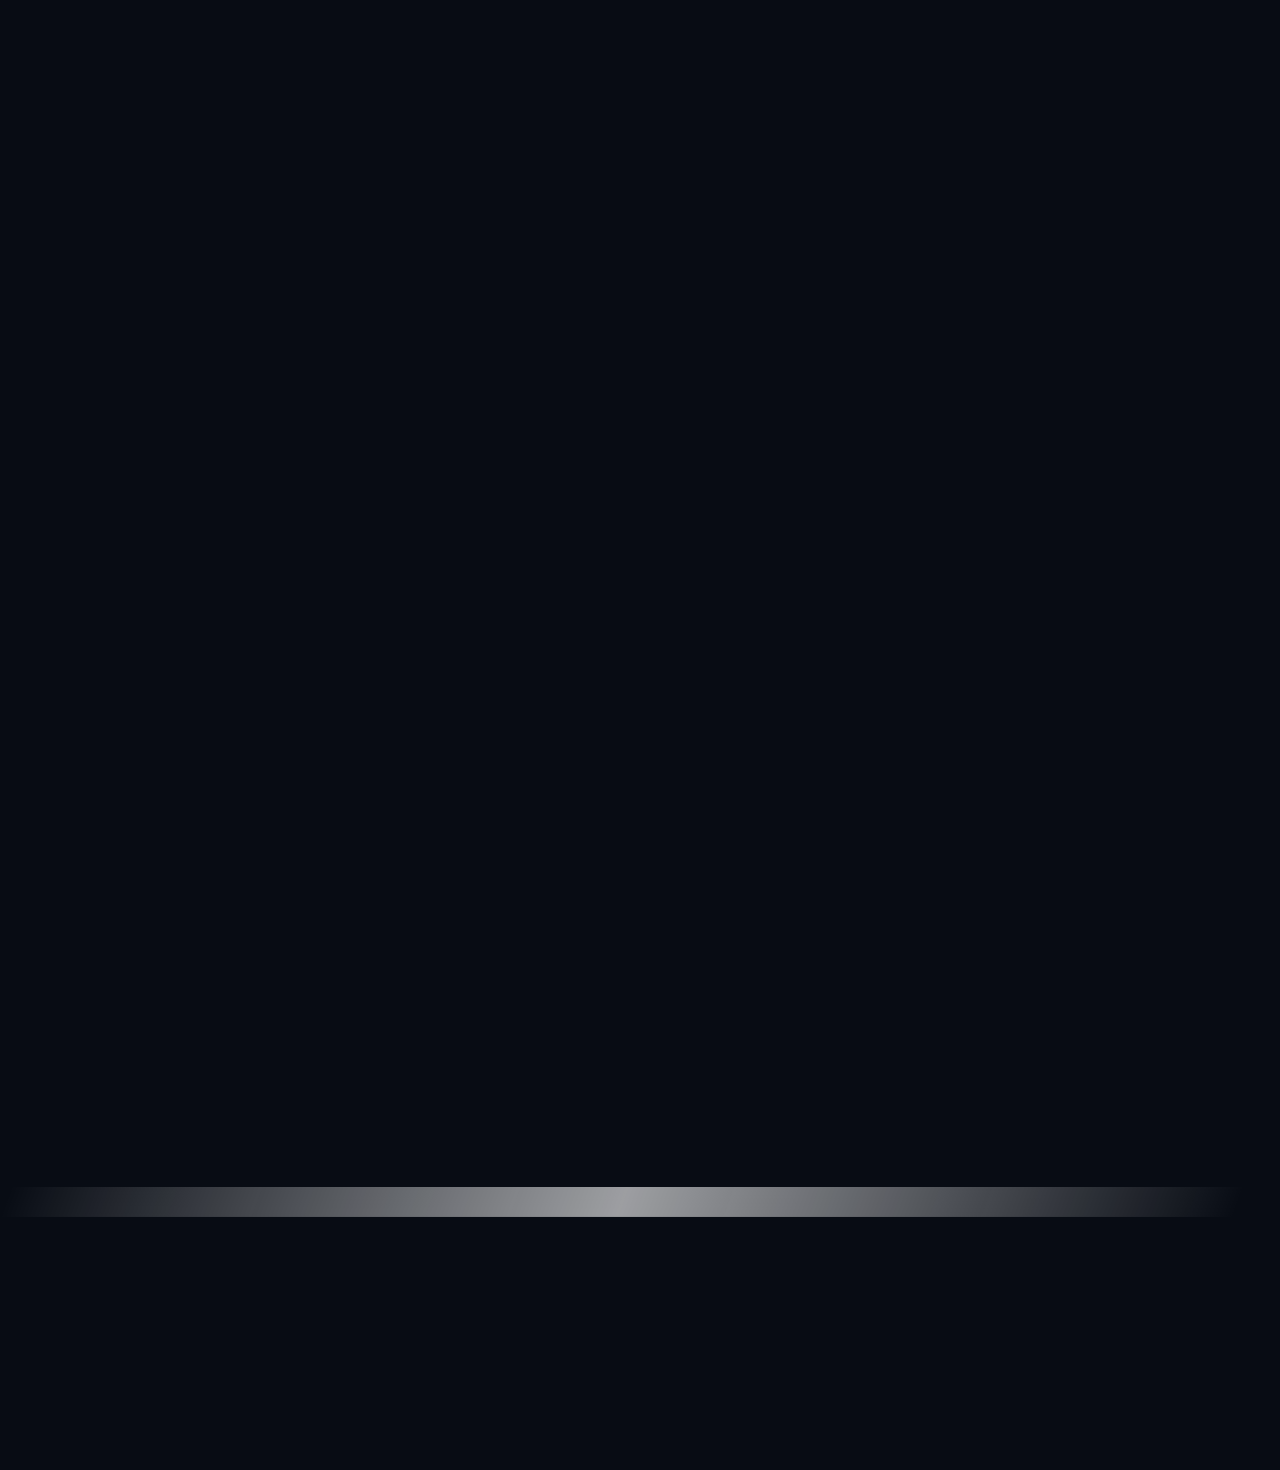
==== commit 589efa31: "Add files via upload" ====
--- a/index.html
+++ b/index.html
@@ -8,7 +8,7 @@
     <meta name="mobile-web-app-capable" content="yes">
     <link rel="icon" type="image/png" href="logo.png">
     <link rel="apple-touch-icon" href="logo.png">
-    <title>أكاديمية الشربيني للكيمياء</title>
+    <title>منصة Salman El-Shorbagy للبرمجة والذكاء الاصطناعي</title>
     <script src="https://cdn.tailwindcss.com"></script>
     <link rel="manifest" href="manifest.json">
     <link rel="stylesheet" href="https://cdnjs.cloudflare.com/ajax/libs/font-awesome/6.4.0/css/all.min.css">
@@ -17,10 +17,24 @@
     <script src="https://www.gstatic.com/firebasejs/9.6.1/firebase-auth-compat.js"></script>
     <script src="https://www.gstatic.com/firebasejs/9.6.1/firebase-firestore-compat.js"></script>
     <link rel="stylesheet" href="style.css">
+    <link rel="stylesheet" href="ai-styles.css">
     <style>
         div.swal2-container { z-index: 999999 !important; }
         div.swal2-container.swal2-top { z-index: 999999 !important; }
         div.swal2-toast-shown .swal2-container { z-index: 999999 !important; }
+
+        /* ====== كارت اختيار القسم ====== */
+        .section-picker-card {
+            font-family: 'Cairo', sans-serif;
+            transition: all 0.25s ease;
+        }
+        .section-picker-card:hover {
+            transform: translateY(-4px);
+            box-shadow: 0 12px 32px rgba(197,160,89,0.18);
+        }
+        .section-picker-card:active {
+            transform: scale(0.97);
+        }
 
         /* ====== تابز المحتوى الرئيسي ====== */
         .content-tab-btn {
@@ -37,7 +51,7 @@
             box-shadow: 0 0 15px rgba(197,160,89,0.3);
         }
 
-        /* ====== تابز الصف في لوحة الأدمن ====== */
+        /* ====== تابز القسم في لوحة الأدمن ====== */
         .admin-grade-tab {
             padding: 5px 12px;
             border-radius: 20px;
@@ -71,9 +85,9 @@
 <div id="splash-screen" class="fixed inset-0 z-[10000] bg-[#080c14] flex flex-col items-center justify-center transition-opacity duration-700">
     <div class="relative">
         <div class="w-24 h-24 border-2 border-[#c5a059]/20 rounded-full animate-ping"></div>
-        <i class="fas fa-atom text-[#c5a059] text-5xl absolute top-1/2 left-1/2 -translate-x-1/2 -translate-y-1/2"></i>
-    </div>
-    <h1 class="mt-8 text-white font-black tracking-[0.3em] text-sm animate-pulse">EL-SHERBINI ACADEMY</h1>
+        <i class="fas fa-code text-[#c5a059] text-5xl absolute top-1/2 left-1/2 -translate-x-1/2 -translate-y-1/2"></i>
+    </div>
+    <h1 class="mt-8 text-white font-black tracking-[0.3em] text-sm animate-pulse">SALMAN CODING ACADEMY</h1>
 </div>
 <script>
     window.addEventListener('load', () => {
@@ -98,12 +112,12 @@
         </div>
     </div>
     <div class="w-full max-w-sm bg-white/5 border border-white/10 rounded-[40px] p-8 backdrop-blur-md animate__animated animate__zoomIn relative z-10">
-        <div class="w-20 h-20 bg-[#c5a059] rounded-[28px] mx-auto mb-6 flex items-center justify-center shadow-2xl shadow-[#c5a059]/20">
-            <i class="fas fa-atom text-3xl text-black animate-spin-slow"></i>
+        <div class="w-20 h-20 bg-[#c5a059] rounded-[28px] mx-auto mb-6 flex items-center justify-center shadow-2xl shadow-[#c5a059]/20 overflow-hidden">
+            <img src="logo.png" alt="Logo" class="w-full h-full object-cover">
         </div>
         <div class="text-center mb-8">
-            <h1 class="text-xl font-black text-white mb-2">أكاديمية الشربيني</h1>
-            <p class="text-gray-400 text-xs font-bold">بوابة التفوق في الكيمياء والعلوم</p>
+            <h1 class="text-xl font-black text-white mb-2">Salman El-Shorbagy</h1>
+            <p class="text-gray-400 text-xs font-bold">منصة البرمجة والذكاء الاصطناعي</p>
         </div>
         <button onclick="login()" class="btn-gold w-full py-4 rounded-2xl font-black text-sm flex items-center justify-center gap-3 transition-transform active:scale-95 shadow-lg shadow-[#c5a059]/10">
             <i class="fab fa-google text-lg"></i>
@@ -111,13 +125,13 @@
         </button>
         <div class="mt-10 pt-6 border-t border-white/10 text-center">
             <p class="text-gray-500 text-[10px] font-black mb-1 tracking-widest uppercase">للتواصل والاشتراك</p>
-            <p class="text-[#c5a059] text-[9px] font-bold mb-3 animate-pulse">👇 اضغط هنا للتحدث مع المستر مباشرة 👇</p>
-            <a href="https://wa.me/201014401852" target="_blank"
+            <p class="text-[#c5a059] text-[9px] font-bold mb-3 animate-pulse">👇 تواصل مع المطوّر مباشرة 👇</p>
+            <a href="https://wa.me/201070401282" target="_blank"
                class="inline-flex items-center gap-3 bg-[#25D366]/10 hover:bg-[#25D366]/20 border border-[#25D366]/30 px-5 py-2.5 rounded-full transition-all group shadow-lg shadow-[#25D366]/5">
                 <i class="fab fa-whatsapp text-[#25D366] text-xl group-hover:scale-110 transition-transform"></i>
                 <div class="flex flex-col text-right">
-                    <span class="text-white text-[11px] font-black group-hover:text-[#25D366] transition-colors">مستر محمد الشربيني</span>
-                    <span class="text-[#25D366] text-[12px] font-mono tracking-wider">01014401852</span>
+                    <span class="text-white text-[11px] font-black group-hover:text-[#25D366] transition-colors">Salman El-Shorbagy</span>
+                    <span class="text-[#25D366] text-[10px] font-bold tracking-wide">تواصل عبر واتساب</span>
                 </div>
             </a>
         </div>
@@ -160,12 +174,21 @@
                     <i class="fas fa-angle-left dm-chevron"></i>
                 </button>
 
-                <!-- تغيير الصف - يُخفى للطلاب ذوي الصف الواحد بـ JS -->
+                <!-- المساعد الذكي -->
+                <button onclick="openAIModal()" class="dm-btn">
+                    <span class="dm-icon-wrap" style="background:rgba(99,102,241,0.18); color:#818cf8; width:32px; height:32px; font-size:15px; border-radius:10px;">
+                        <i class="fas fa-robot"></i>
+                    </span>
+                    <span class="dm-label">المساعد الذكي</span>
+                    <i class="fas fa-angle-left dm-chevron"></i>
+                </button>
+
+                <!-- تغيير القسم - يُخفى للمشتركين ذوي القسم الواحد بـ JS -->
                 <button onclick="openGradePicker(); toggleMenu();" class="dm-btn change-grade-btn">
                     <span class="dm-icon-wrap dm-icon-gold">
                         <i class="fas fa-layer-group"></i>
                     </span>
-                    <span class="dm-label">تغيير الصف</span>
+                    <span class="dm-label">تغيير القسم</span>
                     <i class="fas fa-angle-left dm-chevron"></i>
                 </button>
 
@@ -174,7 +197,7 @@
                     <span class="dm-icon-wrap dm-icon-red">
                         <i class="fas fa-shield-alt"></i>
                     </span>
-                    <span class="dm-label">لوحة المدرس</span>
+                    <span class="dm-label">لوحة التطوير</span>
                     <i class="fas fa-angle-left dm-chevron"></i>
                 </button>
 
@@ -194,7 +217,7 @@
 
         <div class="flex flex-col text-left mr-2">
             <h2 class="font-black text-xs md:text-lg text-[#c5a059] italic leading-tight">
-                منصة أ/محمد الشربيني
+                منصة Salman للبرمجة
             </h2>
             <span class="text-[9px] text-white/40 font-bold tracking-[1px] mt-1 pt-0.5"
                   style="font-family: 'Arial', sans-serif; border-top: 1px solid rgba(197, 160, 89, 0.2);">
@@ -204,16 +227,12 @@
     </div>
 </header>
 
-<!-- ====== منتقي الصف ====== -->
+<!-- ====== منتقي القسم ====== -->
 <div id="grade-picker" class="fixed inset-0 z-[8000] bg-[#080c14] hidden flex flex-col items-center justify-center p-6 text-center overflow-y-auto">
-    <h3 class="text-3xl font-black mb-12 animate__animated animate__fadeInDown">مرحباً بك.. اختر صفك الدراسي</h3>
-    <div class="grid grid-cols-1 sm:grid-cols-2 md:grid-cols-3 gap-6 w-full max-w-5xl animate__animated animate__zoomIn">
-        <button data-grade="1-mid" onclick="selectGrade('1-mid', 'الأول الإعدادي')" class="p-10 bg-white/5 rounded-[40px] border border-white/10 font-black hover:border-white transition">أولى إعدادي</button>
-        <button data-grade="2-mid" onclick="selectGrade('2-mid', 'الثاني الإعدادي')" class="p-10 bg-white/5 rounded-[40px] border border-white/10 font-black hover:border-white transition">تانية إعدادي</button>
-        <button data-grade="3-mid" onclick="selectGrade('3-mid', 'الثالث الإعدادي')" class="p-10 bg-white/5 rounded-[40px] border border-white/10 font-black hover:border-white transition">تالتة إعدادي</button>
-        <button data-grade="1-sec" onclick="selectGrade('1-sec', 'الأول الثانوي')" class="p-10 bg-[#c5a059]/10 rounded-[40px] border border-[#c5a059]/30 font-black text-[#c5a059] hover:bg-[#c5a059]/20 transition">أولى ثانوي</button>
-        <button data-grade="2-sec" onclick="selectGrade('2-sec', 'الثاني الثانوي')" class="p-10 bg-[#c5a059]/10 rounded-[40px] border border-[#c5a059]/30 font-black text-[#c5a059] hover:bg-[#c5a059]/20 transition">تانية ثانوي</button>
-        <button data-grade="3-sec" onclick="selectGrade('3-sec', 'الثالث الثانوي')" class="p-10 bg-[#c5a059]/10 rounded-[40px] border border-[#c5a059]/30 font-black text-[#c5a059] hover:bg-[#c5a059]/20 transition">تالتة ثانوي</button>
+    <h3 class="text-2xl font-black mb-3 animate__animated animate__fadeInDown">اختر قسمك</h3>
+    <p class="text-gray-500 text-xs mb-10 font-bold">اختر القسم الذي تريد تصفّحه</p>
+    <div id="grade-picker-grid"
+         class="grid grid-cols-1 sm:grid-cols-2 md:grid-cols-3 gap-5 w-full max-w-4xl animate__animated animate__zoomIn">
     </div>
 </div>
 
@@ -225,63 +244,53 @@
             <i onclick="closeAdmin()" class="fas fa-times-circle text-2xl md:text-4xl cursor-pointer text-slate-500 hover:text-white transition"></i>
         </div>
 
-        <div class="flex gap-2 mb-6 p-1 bg-black/40 rounded-2xl border border-white/5">
+        <div class="flex gap-2 mb-6 p-1 bg-black/40 rounded-2xl border border-white/5 flex-wrap">
             <button onclick="switchTab('lessons')" id="btn-tab-lessons"
                     class="tab-btn active flex-1 py-3 rounded-xl font-black text-[10px] md:text-sm transition-all duration-300">
-                🎥 إدارة المحتوى
+                🎥 المحتوى
+            </button>
+            <button onclick="switchTab('sections')" id="btn-tab-sections"
+                    class="tab-btn flex-1 py-3 rounded-xl font-black text-[10px] md:text-sm transition-all duration-300">
+                🗂️ الأقسام
             </button>
             <button onclick="switchTab('users')" id="btn-tab-users"
                     class="tab-btn flex-1 py-3 rounded-xl font-black text-[10px] md:text-sm transition-all duration-300">
-                🔐 صلاحيات الوصول
+                🔐 الوصول
             </button>
             <button onclick="switchTab('students')" id="btn-tab-students"
                     class="tab-btn flex-1 py-3 rounded-xl font-black text-[10px] md:text-sm transition-all duration-300">
-                📊 متابعة الطلاب
+                📊 المشتركون
             </button>
         </div>
 
         <!-- تبويب الدروس -->
         <div id="section-lessons">
 
-            <!-- ====== منتقي الصف داخل لوحة الأدمن ====== -->
+            <!-- ====== منتقي القسم داخل لوحة الأدمن ====== -->
             <div class="bg-black/30 rounded-2xl border border-white/5 p-4 mb-4">
                 <p class="text-gray-400 text-xs font-bold mb-3 flex items-center gap-2">
-                    <i class="fas fa-layer-group text-[#c5a059]"></i> اختر الصف لعرض وإدارة محتواه:
+                    <i class="fas fa-layer-group text-[#c5a059]"></i> اختر القسم لعرض وإدارة محتواه:
                 </p>
-                <div id="admin-grade-tabs" class="flex flex-wrap gap-2">
-                    <button onclick="adminSwitchGrade('1-mid')" data-ag="1-mid" class="admin-grade-tab">إعدادي ١</button>
-                    <button onclick="adminSwitchGrade('2-mid')" data-ag="2-mid" class="admin-grade-tab">إعدادي ٢</button>
-                    <button onclick="adminSwitchGrade('3-mid')" data-ag="3-mid" class="admin-grade-tab">إعدادي ٣</button>
-                    <button onclick="adminSwitchGrade('1-sec')" data-ag="1-sec" class="admin-grade-tab">ثانوي ١</button>
-                    <button onclick="adminSwitchGrade('2-sec')" data-ag="2-sec" class="admin-grade-tab">ثانوي ٢</button>
-                    <button onclick="adminSwitchGrade('3-sec')" data-ag="3-sec" class="admin-grade-tab">ثانوي ٣</button>
-                </div>
+                <div id="admin-grade-tabs" class="flex flex-wrap gap-2"></div>
             </div>
 
             <!-- فورم رفع المحتوى -->
             <div class="grid grid-cols-1 gap-3 bg-[#080c14] p-5 md:p-6 rounded-[20px] border border-white/5 shadow-inner mb-6">
                 <h4 class="font-black text-sm md:text-base mb-1 text-[#c5a059]">رفع محتوى جديد:</h4>
-                <input type="text" id="v-title" placeholder="اسم الدرس أو الصورة" class="p-4 bg-white/5 rounded-xl border border-white/10 outline-none focus:border-[#c5a059] text-sm">
+                <input type="text" id="v-title" placeholder="اسم الدرس أو الملف" class="p-4 bg-white/5 rounded-xl border border-white/10 outline-none focus:border-[#c5a059] text-sm">
                 <input type="text" id="v-url" placeholder="رابط يوتيوب أو جوجل درايف" class="p-4 bg-white/5 rounded-xl border border-white/10 outline-none focus:border-[#c5a059] text-sm">
                 <select id="v-type" class="p-4 bg-[#111827] text-white rounded-xl border border-white/10 outline-none font-bold text-sm">
-                    <option value="video">🎥 محاضرة فيديو</option>
+                    <option value="video">🎥 فيديو</option>
                     <option value="image">🖼️ صورة / مستند</option>
                 </select>
-                <select id="v-grade" class="p-4 bg-[#111827] text-white rounded-xl border border-white/10 outline-none font-bold text-sm">
-                    <option value="1-mid">الأول الإعدادي</option>
-                    <option value="2-mid">الثاني الإعدادي</option>
-                    <option value="3-mid">الثالث الإعدادي</option>
-                    <option value="1-sec">الأول الثانوي</option>
-                    <option value="2-sec">الثاني الثانوي</option>
-                    <option value="3-sec">الثالث الثانوي</option>
-                </select>
+                <select id="v-grade" class="p-4 bg-[#111827] text-white rounded-xl border border-white/10 outline-none font-bold text-sm"></select>
                 <button onclick="publish()" id="pub-btn" class="btn-gold p-5 rounded-2xl font-black text-lg">نشر المحتوى الآن 🚀</button>
             </div>
 
             <!-- قائمة إدارة المحتوى -->
             <div class="delete-section">
                 <h4 class="font-black text-red-500 text-xl mb-4 flex items-center gap-3">
-                    <i class="fas fa-trash-alt"></i> مركز إدارة المحتوى
+                    <i class="fas fa-trash-alt"></i> إدارة المحتوى
                 </h4>
 
                 <!-- بحث وفلترة -->
@@ -291,7 +300,7 @@
                             <i class="fas fa-search" style="color:rgba(197,160,89,0.6);font-size:11px;"></i>
                         </span>
                         <input id="admin-content-search" type="text" oninput="filterAdminContent()"
-                               placeholder="ابحث في محتوى هذا الصف..."
+                               placeholder="ابحث في محتوى هذا القسم..."
                                style="width:100%;background:rgba(255,255,255,0.05);border:1px solid rgba(255,255,255,0.1);border-radius:12px;color:white;font-family:'Cairo',sans-serif;font-size:12px;font-weight:700;padding:9px 38px 9px 12px;outline:none;box-sizing:border-box;transition:border-color 0.2s;"
                                onfocus="this.style.borderColor='rgba(197,160,89,0.5)'"
                                onblur="this.style.borderColor='rgba(255,255,255,0.1)'">
@@ -316,6 +325,43 @@
             </div>
         </div>
 
+        <!-- تبويب إدارة الأقسام -->
+        <div id="section-sections" class="hidden">
+            <!-- إضافة قسم جديد -->
+            <div class="bg-black/30 rounded-2xl border border-white/5 p-5 mb-5">
+                <h4 class="font-black text-sm text-[#c5a059] mb-4 flex items-center gap-2">
+                    <i class="fas fa-plus-circle"></i> إضافة قسم جديد
+                </h4>
+                <div class="flex flex-col gap-3">
+                    <input type="text" id="new-section-name" placeholder="اسم القسم (مثال: JavaScript Advanced)"
+                        class="p-3 bg-white/5 rounded-xl border border-white/10 outline-none focus:border-[#c5a059] text-sm w-full"
+                        style="font-family:'Cairo',sans-serif;">
+                    <div class="flex gap-2 items-center">
+                        <input type="text" id="new-section-icon" placeholder="أيقونة FontAwesome (مثال: fa-code أو fab fa-python)"
+                            oninput="updateSectionIconPreview()"
+                            class="p-3 bg-white/5 rounded-xl border border-white/10 outline-none focus:border-[#c5a059] text-sm flex-1"
+                            style="font-family:monospace;direction:ltr;">
+                        <div id="new-section-icon-preview"
+                            style="width:44px;height:44px;background:rgba(197,160,89,0.1);border:1px solid rgba(197,160,89,0.2);border-radius:12px;display:flex;align-items:center;justify-content:center;flex-shrink:0;">
+                            <i class="fas fa-code" style="color:#c5a059;font-size:18px;"></i>
+                        </div>
+                    </div>
+                    <button onclick="addNewSection()"
+                        class="btn-gold p-3 rounded-xl font-black text-sm flex items-center justify-center gap-2">
+                        <i class="fas fa-plus"></i> إضافة القسم
+                    </button>
+                </div>
+            </div>
+
+            <!-- قائمة الأقسام -->
+            <div class="bg-black/30 rounded-2xl border border-white/5 p-5">
+                <h4 class="font-black text-sm text-white mb-4 flex items-center gap-2">
+                    <i class="fas fa-layer-group text-[#c5a059]"></i> الأقسام الحالية
+                </h4>
+                <div id="sections-manage-list"></div>
+            </div>
+        </div>
+
         <!-- تبويب المستخدمين -->
         <div id="section-users" class="hidden">
             <div class="grid grid-cols-1 lg:grid-cols-2 gap-5">
@@ -328,44 +374,14 @@
                     <label class="block text-gray-400 text-xs mb-2 text-right font-bold">نوع الحساب:</label>
                     <select id="new-user-role" onchange="toggleGradesContainer(this.value)"
                             class="w-full bg-[#111827] border border-white/10 p-3 rounded-xl mb-3 text-white text-sm font-bold">
-                        <option value="student">🎓 طالب</option>
-                        <option value="master">👑 مشرف عام</option>
+                        <option value="student">🎓 مشترك</option>
+                        <option value="master">👨‍💻 مطوّر</option>
                     </select>
 
-                    <!-- صفوف الطالب -->
+                    <!-- أقسام المشترك - ديناميكية -->
                     <div id="user-grades-container" class="mb-4">
-                        <label class="block text-gray-400 text-xs mb-2 text-right font-bold">الصفوف المسموح بها:</label>
-                        <div class="grid grid-cols-2 gap-2 bg-black/20 p-3 rounded-xl border border-white/5">
-                            <label class="flex items-center gap-2 cursor-pointer group">
-                                <input type="checkbox" class="grade-check" value="1-mid"
-                                       style="accent-color:#c5a059; width:14px; height:14px; cursor:pointer;">
-                                <span class="text-white text-xs font-bold group-hover:text-[#c5a059] transition">أولى إعدادي</span>
-                            </label>
-                            <label class="flex items-center gap-2 cursor-pointer group">
-                                <input type="checkbox" class="grade-check" value="2-mid"
-                                       style="accent-color:#c5a059; width:14px; height:14px; cursor:pointer;">
-                                <span class="text-white text-xs font-bold group-hover:text-[#c5a059] transition">تانية إعدادي</span>
-                            </label>
-                            <label class="flex items-center gap-2 cursor-pointer group">
-                                <input type="checkbox" class="grade-check" value="3-mid"
-                                       style="accent-color:#c5a059; width:14px; height:14px; cursor:pointer;">
-                                <span class="text-white text-xs font-bold group-hover:text-[#c5a059] transition">تالتة إعدادي</span>
-                            </label>
-                            <label class="flex items-center gap-2 cursor-pointer group">
-                                <input type="checkbox" class="grade-check" value="1-sec"
-                                       style="accent-color:#c5a059; width:14px; height:14px; cursor:pointer;">
-                                <span class="text-white text-xs font-bold group-hover:text-[#c5a059] transition">أولى ثانوي</span>
-                            </label>
-                            <label class="flex items-center gap-2 cursor-pointer group">
-                                <input type="checkbox" class="grade-check" value="2-sec"
-                                       style="accent-color:#c5a059; width:14px; height:14px; cursor:pointer;">
-                                <span class="text-white text-xs font-bold group-hover:text-[#c5a059] transition">تانية ثانوي</span>
-                            </label>
-                            <label class="flex items-center gap-2 cursor-pointer group">
-                                <input type="checkbox" class="grade-check" value="3-sec"
-                                       style="accent-color:#c5a059; width:14px; height:14px; cursor:pointer;">
-                                <span class="text-white text-xs font-bold group-hover:text-[#c5a059] transition">تالتة ثانوي</span>
-                            </label>
+                        <label class="block text-gray-400 text-xs mb-2 text-right font-bold">الأقسام المسموح بها:</label>
+                        <div id="user-grades-checkboxes" class="grid grid-cols-2 gap-2 bg-black/20 p-3 rounded-xl border border-white/5">
                         </div>
                     </div>
 
@@ -388,7 +404,7 @@
             <div class="bg-black/30 rounded-2xl border border-white/5 p-4 mb-4 flex items-center justify-between flex-wrap gap-3">
                 <div class="flex items-center gap-2">
                     <i class="fas fa-users text-[#c5a059]"></i>
-                    <span class="text-white font-black text-sm">الطلاب المسجلون</span>
+                    <span class="text-white font-black text-sm">المشتركون المسجلون</span>
                     <span id="students-count-badge" class="bg-[#c5a059]/20 text-[#c5a059] text-xs font-black px-2 py-0.5 rounded-full">0</span>
                 </div>
                 <input type="text" id="students-search" onkeyup="filterStudentsList()" placeholder="ابحث باسم أو إيميل..."
@@ -431,7 +447,7 @@
                     <img id="profile-avatar" src="" referrerpolicy="no-referrer"
                          class="w-[72px] h-[72px] rounded-[18px] border-2 border-[#c5a059] object-cover shadow-xl shadow-[#c5a059]/15">
                     <div class="absolute -bottom-2 -right-2 w-6 h-6 bg-[#c5a059] rounded-lg flex items-center justify-center shadow-lg">
-                        <i class="fas fa-atom text-black" style="font-size:9px;"></i>
+                        <i class="fas fa-code text-black" style="font-size:9px;"></i>
                     </div>
                 </div>
                 <h2 id="profile-name" class="text-base font-black text-white mb-0.5"></h2>
@@ -447,7 +463,7 @@
                 </div>
                 <div class="bg-black/30 rounded-2xl p-3 text-center border border-white/5">
                     <p class="text-[#c5a059] text-sm font-black leading-tight" id="profile-grade-text">-</p>
-                    <p class="text-gray-400 text-[10px] font-bold mt-0.5">الصف الحالي</p>
+                    <p class="text-gray-400 text-[10px] font-bold mt-0.5">القسم الحالي</p>
                 </div>
             </div>
 
@@ -468,10 +484,10 @@
                 </div>
             </div>
 
-            <!-- تغيير الصف -->
+            <!-- تغيير القسم -->
             <button id="profile-change-grade-btn" onclick="closeProfile(); openGradePicker();"
                     class="change-grade-btn w-full bg-white/5 hover:bg-white/10 border border-white/10 text-white font-black text-sm py-3 rounded-2xl transition flex items-center justify-center gap-2 mb-3">
-                <i class="fas fa-sync text-[#c5a059]"></i> تغيير الصف الدراسي
+                <i class="fas fa-sync text-[#c5a059]"></i> تغيير القسم
             </button>
 
             <!-- خروج -->
@@ -603,13 +619,13 @@
 <!-- ====== المحتوى الرئيسي ====== -->
 <main id="app-content" class="hidden container mx-auto px-4 py-6 md:px-6 md:py-12">
     <div class="flex flex-col md:flex-row md:items-center justify-between gap-6 mb-6 border-r-8 border-[#c5a059] pr-6">
-        <h3 id="grade-title" class="text-lg md:text-3xl font-black">المحاضرات</h3>
+        <h3 id="grade-title" class="text-lg md:text-3xl font-black">اختر قسماً</h3>
         <div class="relative w-full md:w-80">
             <span class="absolute inset-y-0 right-0 flex items-center pr-4">
                 <i class="fas fa-search text-[#c5a059]"></i>
             </span>
             <input type="text" id="search-input" onkeyup="filterVideos()"
-                placeholder="ابحث عن درس معين..."
+                placeholder="ابحث عن درس أو موضوع..."
                 class="w-full bg-white/5 border border-white/10 text-white text-sm rounded-2xl py-3 pr-12 pl-4 outline-none focus:border-[#c5a059] transition-all">
         </div>
     </div>
@@ -622,11 +638,11 @@
         </button>
         <button onclick="switchContentTab('video')" id="tab-video"
                 class="content-tab-btn flex-1 py-2.5 rounded-xl font-black text-xs md:text-sm">
-            🎥 محاضرات
+            🎥 فيديوهات
         </button>
         <button onclick="switchContentTab('image')" id="tab-image"
                 class="content-tab-btn flex-1 py-2.5 rounded-xl font-black text-xs md:text-sm">
-            🖼️ صور
+            🖼️ مواد
         </button>
     </div>
 
@@ -636,5 +652,114 @@
 <script src="firebase-config.js"></script>
 <script src="https://cdn.jsdelivr.net/npm/sweetalert2@11"></script>
 <script src="app.js"></script>
+<script src="ai-config.js"></script>
+<script src="ai-logic.js"></script>
+<script src="ai-ui.js"></script>
+
+<!-- ====== AI Modal — المساعد الذكي ====== -->
+<div id="ai-modal">
+
+    <!-- Header -->
+    <div id="ai-full-wrap" style="display:flex;flex-direction:column;width:100%;height:100%;">
+        <div id="ai-header">
+            <div class="ai-header-brand">
+                <div class="ai-header-logo"><i class="fas fa-robot"></i></div>
+                <div class="ai-header-titles">
+                    <span class="ai-header-title">المساعد الذكي</span>
+                    <span class="ai-header-sub">Salman Coding Academy AI</span>
+                </div>
+            </div>
+            <div style="display:flex;gap:7px;align-items:center;">
+                <button class="ai-icon-btn" id="ai-sidebar-toggle" onclick="aiToggleSidebar()" title="المحادثات">
+                    <i class="fas fa-comments"></i>
+                </button>
+                <button class="ai-icon-btn ai-close-btn" onclick="closeAIModal()" title="إغلاق">
+                    <i class="fas fa-times"></i>
+                </button>
+            </div>
+        </div>
+
+        <!-- Body -->
+        <div id="ai-body">
+
+            <!-- Sidebar -->
+            <aside id="ai-sidebar">
+                <div class="ai-sidebar-head">
+                    <div class="ai-sidebar-label">المحادثات</div>
+                    <button id="ai-new-chat-btn" onclick="aiNewChat()">
+                        <i class="fas fa-plus"></i> محادثة جديدة
+                    </button>
+                    <div>
+                        <div class="ai-quota-row">
+                            <span class="ai-quota-label">الاستخدام</span>
+                            <span class="ai-quota-val" id="ai-quota-text">0 / 5</span>
+                        </div>
+                        <div class="ai-quota-track">
+                            <div class="ai-quota-fill" id="ai-quota-fill" style="width:0%"></div>
+                        </div>
+                    </div>
+                    <button id="ai-master-btn" onclick="aiShowMasterAnalytics()">
+                        <i class="fas fa-chart-bar"></i> تحليل المشتركين
+                    </button>
+                    <button id="ai-memory-btn" onclick="aiShowMemoryPanel()">
+                        <i class="fas fa-brain"></i> <span>ذاكرتي</span>
+                        <span class="ai-memory-count" id="ai-memory-count">0/20</span>
+                    </button>
+                </div>
+                <div id="ai-chat-list"></div>
+            </aside>
+
+            <!-- Sidebar overlay (mobile) -->
+            <div id="ai-sidebar-overlay" onclick="aiToggleSidebar()"></div>
+
+            <!-- Chat area -->
+            <div id="ai-chat-area">
+                <div id="ai-messages-wrap"></div>
+
+                <!-- Input -->
+                <div id="ai-input-bar">
+                    <div id="ai-input-wrap">
+                        <!-- زر الإضافة (+) -->
+                        <div class="ai-attach-wrapper">
+                            <button id="ai-attach-btn" onclick="aiToggleAttachMenu()" title="إرفاق صورة">
+                                <i class="fas fa-plus"></i>
+                            </button>
+                            <div id="ai-attach-menu" class="ai-attach-menu">
+                                <button onclick="aiUploadImage()">
+                                    <i class="fas fa-image"></i> رفع صورة
+                                </button>
+                                <button onclick="aiOpenCamera()">
+                                    <i class="fas fa-camera"></i> كاميرا
+                                </button>
+                            </div>
+                        </div>
+                        <textarea id="ai-msg-input"
+                            placeholder="اسألني عن الكود، البرمجة، أو أي درس..."
+                            rows="1"
+                            onkeydown="aiHandleKey(event)"
+                            oninput="aiAutoResize(this)"></textarea>
+                        <button id="ai-mic-btn" onclick="aiToggleVoice()" title="تسجيل صوتي">
+                            <i class="fas fa-microphone"></i>
+                        </button>
+                        <button id="ai-send-btn" onclick="aiSendMessage()">
+                            <i class="fas fa-paper-plane" style="transform:scaleX(-1)"></i>
+                        </button>
+                    </div>
+                </div>
+            </div>
+
+            <!-- Analytics panel (master only) -->
+            <div id="ai-analytics-panel"></div>
+
+            <!-- Memory panel -->
+            <div id="ai-memory-panel"></div>
+
+        </div><!-- end ai-body -->
+    </div><!-- end ai-full-wrap -->
+</div><!-- end ai-modal -->
+
+<!-- AI Toast -->
+<div class="ai-toast" id="ai-toast"></div>
+
 </body>
 </html>
--- a/ai-styles.css
+++ b/ai-styles.css
@@ -0,0 +1,1609 @@
+/* ============================================
+   الذكاء الاصطناعي — El Sherbini AI
+   ai-styles.css
+   ============================================ */
+
+/* ─── Variables ─────────────────────────────── */
+#ai-modal {
+    --ai-gold: #c5a059;
+    --ai-gold-l: #edd3a1;
+    --ai-dark: #080c14;
+    --ai-panel: #111827;
+    --ai-panel2: #0f1620;
+    --ai-border: rgba(197,160,89,0.18);
+    --ai-text: rgba(255,255,255,0.88);
+    --ai-muted: rgba(255,255,255,0.35);
+}
+
+/* ─── Modal Shell ────────────────────────────── */
+#ai-modal {
+    display: none;
+    position: fixed;
+    inset: 0;
+    z-index: 25000;
+    background: var(--ai-dark);
+    flex-direction: row;          /* sidebar left | chat right (RTL: reversed) */
+    overflow: hidden;
+    font-family: 'Cairo', sans-serif;
+}
+#ai-modal.open { display: flex; }
+
+/* ─── Header ─────────────────────────────────── */
+#ai-header {
+    height: 56px;
+    background: var(--ai-panel2);
+    border-bottom: 1px solid var(--ai-border);
+    display: flex;
+    align-items: center;
+    justify-content: space-between;
+    padding: 0 14px;
+    flex-shrink: 0;
+    gap: 10px;
+}
+.ai-header-brand {
+    display: flex;
+    align-items: center;
+    gap: 9px;
+}
+.ai-header-logo {
+    width: 34px; height: 34px;
+    background: linear-gradient(135deg, rgba(197,160,89,.2), rgba(197,160,89,.05));
+    border: 1px solid var(--ai-border);
+    border-radius: 10px;
+    display: flex; align-items: center; justify-content: center;
+    font-size: 14px; color: var(--ai-gold);
+    animation: aiLogoPulse 3s ease-in-out infinite;
+}
+@keyframes aiLogoPulse {
+    0%,100% { box-shadow: 0 0 0 0 rgba(197,160,89,.3); }
+    50%      { box-shadow: 0 0 0 6px rgba(197,160,89,0); }
+}
+.ai-header-titles { display: flex; flex-direction: column; line-height: 1.25; }
+.ai-header-title { font-size: 12px; font-weight: 900; color: white; }
+.ai-header-sub   { font-size: 9px; font-weight: 700; color: var(--ai-gold); letter-spacing: .4px; }
+
+.ai-icon-btn {
+    width: 34px; height: 34px;
+    border-radius: 9px;
+    border: 1px solid rgba(255,255,255,.06);
+    background: rgba(255,255,255,.04);
+    color: var(--ai-muted);
+    font-size: 13px;
+    cursor: pointer;
+    display: flex; align-items: center; justify-content: center;
+    transition: all .18s;
+    flex-shrink: 0;
+}
+.ai-icon-btn:hover { background: rgba(197,160,89,.12); color: var(--ai-gold); border-color: var(--ai-border); }
+.ai-icon-btn:active { transform: scale(.93); }
+.ai-close-btn { background: rgba(239,68,68,.08); color: rgba(239,68,68,.6); border-color: rgba(239,68,68,.2); }
+.ai-close-btn:hover { background: rgba(239,68,68,.22); color: #f87171; border-color: rgba(239,68,68,.4); }
+
+/* ─── Layout ─────────────────────────────────── */
+#ai-body {
+    flex: 1;
+    display: flex;
+    overflow: hidden;
+    flex-direction: row-reverse; /* RTL: sidebar on right */
+}
+
+/* ─── Sidebar ─────────────────────────────────── */
+#ai-sidebar {
+    width: 256px;
+    background: var(--ai-panel2);
+    border-left: 1px solid var(--ai-border);
+    display: flex;
+    flex-direction: column;
+    flex-shrink: 0;
+    transition: transform .28s cubic-bezier(.16,1,.3,1);
+    z-index: 10;
+}
+.ai-sidebar-head {
+    padding: 12px 12px 8px;
+    border-bottom: 1px solid rgba(255,255,255,.05);
+    display: flex;
+    flex-direction: column;
+    gap: 8px;
+}
+.ai-sidebar-label {
+    font-size: 9px; font-weight: 700;
+    color: var(--ai-muted);
+    letter-spacing: 1.4px;
+    text-transform: uppercase;
+}
+
+/* New chat button */
+#ai-new-chat-btn {
+    width: 100%;
+    padding: 9px 12px;
+    background: linear-gradient(135deg, var(--ai-gold), var(--ai-gold-l));
+    color: #080c14;
+    font-family: 'Cairo', sans-serif;
+    font-size: 12px; font-weight: 900;
+    border: none; border-radius: 12px;
+    cursor: pointer;
+    display: flex; align-items: center; justify-content: center; gap: 6px;
+    transition: all .18s;
+    box-shadow: 0 4px 14px rgba(197,160,89,.25);
+}
+#ai-new-chat-btn:hover { transform: translateY(-1px); box-shadow: 0 6px 20px rgba(197,160,89,.38); }
+#ai-new-chat-btn:active { transform: scale(.97); }
+#ai-new-chat-btn:disabled { opacity: .42; cursor: not-allowed; transform: none; box-shadow: none; }
+
+/* Quota */
+.ai-quota-row { display: flex; justify-content: space-between; align-items: center; }
+.ai-quota-label { font-size: 9px; color: var(--ai-muted); font-weight: 700; }
+.ai-quota-val   { font-size: 10px; font-weight: 900; color: var(--ai-gold); }
+.ai-quota-track {
+    width: 100%; height: 3px;
+    background: rgba(255,255,255,.07); border-radius: 10px; overflow: hidden;
+}
+.ai-quota-fill {
+    height: 100%;
+    background: linear-gradient(90deg, var(--ai-gold), var(--ai-gold-l));
+    border-radius: 10px;
+    transition: width .45s ease;
+}
+
+/* Master analytics button */
+#ai-master-btn {
+    display: none;
+    width: 100%;
+    padding: 8px 12px;
+    background: rgba(59,130,246,.12);
+    border: 1px solid rgba(59,130,246,.25);
+    color: #60a5fa;
+    font-family: 'Cairo', sans-serif;
+    font-size: 11px; font-weight: 900;
+    border-radius: 11px; cursor: pointer;
+    align-items: center; justify-content: center; gap: 6px;
+    transition: all .18s;
+}
+#ai-master-btn:hover { background: rgba(59,130,246,.22); }
+
+/* Chat list */
+#ai-chat-list {
+    flex: 1; overflow-y: auto;
+    padding: 8px 8px 12px;
+    display: flex; flex-direction: column; gap: 3px;
+}
+.ai-empty-list {
+    display: flex; flex-direction: column; align-items: center;
+    gap: 6px; padding: 30px 16px;
+    color: var(--ai-muted); text-align: center;
+}
+.ai-empty-list i { font-size: 22px; opacity: .35; }
+.ai-empty-list p { font-size: 11px; font-weight: 700; }
+.ai-empty-list small { font-size: 10px; }
+
+/* Chat item */
+.ai-chat-item {
+    display: flex; align-items: center; gap: 8px;
+    padding: 9px 10px;
+    border-radius: 12px;
+    border: 1px solid transparent;
+    cursor: pointer;
+    transition: all .18s;
+    position: relative;
+}
+.ai-chat-item:hover { background: rgba(255,255,255,.04); border-color: rgba(255,255,255,.06); }
+.ai-chat-item.active { background: rgba(197,160,89,.1); border-color: var(--ai-border); }
+.ai-chat-item-icon {
+    width: 28px; height: 28px;
+    border-radius: 8px;
+    background: rgba(197,160,89,.1); color: var(--ai-gold);
+    font-size: 11px;
+    display: flex; align-items: center; justify-content: center;
+    flex-shrink: 0;
+}
+.ai-chat-item.active .ai-chat-item-icon { background: rgba(197,160,89,.22); }
+.ai-chat-item-info { flex: 1; min-width: 0; }
+.ai-chat-item-title  { font-size: 11px; font-weight: 700; color: var(--ai-text); white-space: nowrap; overflow: hidden; text-overflow: ellipsis; }
+.ai-chat-item-preview{ font-size: 9px; color: var(--ai-muted); margin-top: 1px; }
+.ai-chat-delete-btn {
+    width: 24px; height: 24px;
+    border-radius: 7px; border: none;
+    background: transparent; color: rgba(255,255,255,.15);
+    font-size: 10px; cursor: pointer;
+    display: flex; align-items: center; justify-content: center;
+    transition: all .18s; flex-shrink: 0;
+    /* Desktop: تظهر عند Hover */
+    opacity: 0;
+}
+.ai-chat-item:hover .ai-chat-delete-btn { opacity: 1; }
+.ai-chat-delete-btn:hover { background: rgba(239,68,68,.18); color: #f87171; }
+
+/* Mobile: دائماً مرئية */
+@media (pointer: coarse) {
+    .ai-chat-delete-btn  { opacity: 1; background: rgba(239,68,68,.08); color: rgba(239,68,68,.5); }
+    .ai-chat-rename-btn  { opacity: 1; color: rgba(197,160,89,.4); }
+}
+
+/* ─── Chat Area ──────────────────────────────── */
+#ai-chat-area {
+    flex: 1;
+    display: flex;
+    flex-direction: column;
+    min-width: 0;
+    background: var(--ai-dark);
+}
+
+/* Messages */
+#ai-messages-wrap {
+    flex: 1;
+    overflow-y: auto;
+    padding: 18px 14px;
+    display: flex;
+    flex-direction: column;
+    gap: 14px;
+}
+
+/* Empty state */
+.ai-empty-state {
+    display: flex; flex-direction: column;
+    align-items: center; justify-content: center;
+    gap: 10px; padding: 30px 20px; text-align: center;
+    flex: 1;
+}
+.ai-empty-icon {
+    width: 64px; height: 64px;
+    background: linear-gradient(135deg, rgba(197,160,89,.18), rgba(197,160,89,.04));
+    border: 1px solid var(--ai-border); border-radius: 18px;
+    display: flex; align-items: center; justify-content: center;
+    font-size: 26px; color: var(--ai-gold);
+    animation: aiFloat 3s ease-in-out infinite;
+}
+@keyframes aiFloat {
+    0%,100% { transform: translateY(0); }
+    50%      { transform: translateY(-7px); }
+}
+.ai-empty-state h3 { font-size: 16px; font-weight: 900; color: white; }
+.ai-empty-state p  { font-size: 12px; color: var(--ai-muted); max-width: 260px; line-height: 1.65; }
+
+.ai-suggestions {
+    display: flex; flex-direction: column; gap: 7px;
+    width: 100%; max-width: 310px; margin-top: 8px;
+}
+.ai-suggestion {
+    padding: 9px 14px;
+    border-radius: 12px;
+    border: 1px solid var(--ai-border);
+    background: rgba(197,160,89,.05);
+    color: var(--ai-text);
+    font-family: 'Cairo', sans-serif;
+    font-size: 11px; font-weight: 700;
+    cursor: pointer; text-align: right;
+    display: flex; align-items: center; gap: 8px;
+    transition: all .18s;
+}
+.ai-suggestion:hover { background: rgba(197,160,89,.13); transform: translateX(-3px); border-color: rgba(197,160,89,.35); }
+.ai-suggestion i { color: var(--ai-gold); font-size: 12px; flex-shrink: 0; }
+
+/* Message bubbles */
+.ai-msg {
+    display: flex; gap: 8px;
+    animation: aiMsgIn .25s cubic-bezier(.16,1,.3,1) forwards;
+}
+@keyframes aiMsgIn {
+    from { opacity: 0; transform: translateY(10px); }
+    to   { opacity: 1; transform: translateY(0); }
+}
+.ai-msg-user { flex-direction: row-reverse; }
+.ai-msg-avatar {
+    width: 32px; height: 32px;
+    border-radius: 10px; flex-shrink: 0;
+    display: flex; align-items: center; justify-content: center;
+    font-size: 13px;
+}
+.ai-msg-avatar-ai {
+    background: linear-gradient(135deg, rgba(197,160,89,.25), rgba(197,160,89,.07));
+    color: var(--ai-gold);
+    border: 1px solid var(--ai-border);
+}
+.ai-msg-avatar-user {
+    background: rgba(255,255,255,.08);
+    color: rgba(255,255,255,.5);
+    border: 1px solid rgba(255,255,255,.08);
+    overflow: hidden; /* عشان الصورة متطلعش برا */
+    padding: 0;       /* بدون padding عشان الصورة تملأ الـ avatar */
+}
+/* الـ img جوا الأفاتار */
+.ai-msg-avatar-user img {
+    width: 32px; height: 32px;
+    border-radius: 10px;
+    object-fit: cover;
+    display: block;
+}
+.ai-msg-body { display: flex; flex-direction: column; max-width: 76%; }
+.ai-msg-user .ai-msg-body { align-items: flex-end; }
+.ai-msg-bubble {
+    padding: 10px 13px;
+    border-radius: 15px;
+    font-size: 13px; line-height: 1.7; font-weight: 600;
+}
+.ai-msg-assistant .ai-msg-bubble {
+    background: var(--ai-panel);
+    border: 1px solid rgba(255,255,255,.06);
+    border-radius: 4px 15px 15px 15px;
+    color: var(--ai-text);
+}
+.ai-msg-user .ai-msg-bubble {
+    background: linear-gradient(135deg, rgba(197,160,89,.24), rgba(197,160,89,.11));
+    border: 1px solid var(--ai-border);
+    border-radius: 15px 4px 15px 15px;
+    color: white;
+}
+.ai-msg-bubble strong { color: var(--ai-gold-l); }
+.ai-msg-bubble code   { background: rgba(255,255,255,.1); border-radius: 4px; padding: 1px 5px; font-size: 11px; color: var(--ai-gold-l); font-family: monospace; }
+.ai-msg-time { font-size: 9px; color: var(--ai-muted); margin-top: 4px; padding: 0 3px; }
+.ai-msg-user .ai-msg-time { text-align: right; }
+
+/* Typing dots */
+.ai-typing-dots { display: flex; gap: 4px; padding: 3px 0; }
+.ai-typing-dots span {
+    width: 7px; height: 7px; border-radius: 50%;
+    background: var(--ai-gold); opacity: .4;
+    animation: aiTypeBounce 1.2s infinite;
+}
+.ai-typing-dots span:nth-child(2) { animation-delay: .2s; }
+.ai-typing-dots span:nth-child(3) { animation-delay: .4s; }
+@keyframes aiTypeBounce {
+    0%,60%,100% { transform: translateY(0); opacity: .4; }
+    30%          { transform: translateY(-6px); opacity: 1; }
+}
+
+/* ─── Input Bar ──────────────────────────────── */
+#ai-input-bar {
+    padding: 10px 12px 14px;
+    border-top: 1px solid rgba(255,255,255,.05);
+    background: var(--ai-panel2);
+}
+#ai-input-wrap {
+    display: flex; align-items: flex-end; gap: 7px;
+    background: var(--ai-panel);
+    border: 1px solid rgba(255,255,255,.08);
+    border-radius: 15px;
+    padding: 7px 9px 7px 7px;
+    transition: border-color .2s;
+}
+#ai-input-wrap:focus-within { border-color: var(--ai-border); }
+#ai-msg-input {
+    flex: 1; background: none; border: none; outline: none;
+    color: white; font-family: 'Cairo', sans-serif;
+    font-size: 13px; font-weight: 600;
+    resize: none; min-height: 22px; max-height: 120px;
+    line-height: 1.6; padding: 1px 4px; direction: rtl;
+}
+#ai-msg-input::placeholder { color: var(--ai-muted); }
+#ai-send-btn {
+    width: 34px; height: 34px;
+    border-radius: 10px; border: none;
+    background: linear-gradient(135deg, var(--ai-gold), var(--ai-gold-l));
+    color: #080c14; font-size: 13px; cursor: pointer;
+    display: flex; align-items: center; justify-content: center;
+    flex-shrink: 0; transition: all .18s;
+    box-shadow: 0 3px 10px rgba(197,160,89,.3);
+}
+#ai-send-btn:hover { transform: scale(1.06); box-shadow: 0 5px 16px rgba(197,160,89,.45); }
+#ai-send-btn:active { transform: scale(.95); }
+#ai-send-btn:disabled { opacity: .4; cursor: not-allowed; transform: none; box-shadow: none; }
+
+/* ─── Toast ──────────────────────────────────── */
+.ai-toast {
+    position: fixed;
+    bottom: 80px; left: 50%;
+    transform: translateX(-50%) translateY(20px);
+    background: var(--ai-panel);
+    border: 1px solid var(--ai-border);
+    border-radius: 14px;
+    padding: 9px 17px;
+    font-size: 12px; font-weight: 700; color: var(--ai-text);
+    opacity: 0; transition: all .28s; pointer-events: none;
+    white-space: nowrap; z-index: 99999;
+    display: flex; align-items: center; gap: 7px;
+    box-shadow: 0 8px 30px rgba(0,0,0,.5);
+    font-family: 'Cairo', sans-serif;
+}
+.ai-toast.show { opacity: 1; transform: translateX(-50%) translateY(0); }
+.ai-toast.warn  { border-color: rgba(251,191,36,.4); }
+.ai-toast.warn  i { color: #fbbf24; }
+.ai-toast.error { border-color: rgba(239,68,68,.4); }
+.ai-toast.error i { color: #f87171; }
+.ai-toast.success i { color: #22c55e; }
+
+/* ─── Analytics Panel ────────────────────────── */
+#ai-analytics-panel {
+    display: none;
+    flex: 1;
+    flex-direction: column;
+    overflow-y: auto;
+    background: var(--ai-dark);
+    padding: 0;
+}
+.ai-report-wrap {
+    padding: 16px 14px 40px;
+    display: flex; flex-direction: column; gap: 12px;
+}
+.ai-analytics-header {
+    display: flex; align-items: center; gap: 10px;
+    padding-bottom: 10px;
+    border-bottom: 1px solid rgba(255,255,255,.06);
+    flex-shrink: 0;
+}
+.ai-analytics-header h3 {
+    font-size: 14px; font-weight: 900; color: white; flex: 1; text-align: center;
+}
+.ai-analytics-back {
+    background: rgba(255,255,255,.05);
+    border: 1px solid rgba(255,255,255,.08);
+    color: var(--ai-muted); border-radius: 10px;
+    padding: 6px 12px; font-family: 'Cairo', sans-serif;
+    font-size: 11px; font-weight: 700; cursor: pointer;
+    display: flex; align-items: center; gap: 6px;
+    transition: all .18s; flex-shrink: 0;
+}
+.ai-analytics-back:hover { background: rgba(255,255,255,.1); color: white; }
+.ai-analytics-loading, .ai-analytics-error {
+    display: flex; flex-direction: column;
+    align-items: center; justify-content: center;
+    gap: 12px; flex: 1; color: var(--ai-muted);
+    font-family: 'Cairo', sans-serif; font-size: 13px;
+    padding: 40px;
+}
+.ai-analytics-error i { font-size: 28px; color: #f87171; }
+.ai-analytics-error button {
+    padding: 8px 20px; background: rgba(255,255,255,.08);
+    border: 1px solid rgba(255,255,255,.1); border-radius: 10px;
+    color: white; font-family: 'Cairo', sans-serif; font-weight: 700;
+    font-size: 12px; cursor: pointer;
+}
+.ai-analytics-spinner {
+    width: 36px; height: 36px;
+    border: 3px solid rgba(197,160,89,.2);
+    border-top-color: var(--ai-gold);
+    border-radius: 50%;
+    animation: aiSpin .8s linear infinite;
+}
+@keyframes aiSpin { to { transform: rotate(360deg); } }
+
+/* Analytics search */
+.ai-analytics-search-wrap {
+    position: relative; margin: 10px 14px 0;
+}
+.ai-analytics-search-wrap i {
+    position: absolute; top: 50%; transform: translateY(-50%);
+    right: 12px; color: var(--ai-muted); font-size: 12px;
+    pointer-events: none;
+}
+#ai-analytics-search {
+    width: 100%; padding: 9px 36px 9px 12px;
+    background: var(--ai-panel); border: 1px solid rgba(255,255,255,.07);
+    border-radius: 12px; color: white; outline: none;
+    font-family: 'Cairo', sans-serif; font-size: 12px; direction: rtl;
+    transition: border-color .2s; box-sizing: border-box;
+}
+#ai-analytics-search:focus { border-color: var(--ai-border); }
+
+/* Students grid */
+.ai-students-grid {
+    display: flex; flex-direction: column; gap: 6px;
+    padding: 10px 14px;
+}
+.ai-no-students, .ai-no-data {
+    text-align: center; padding: 20px;
+    color: var(--ai-muted); font-size: 12px;
+}
+.ai-student-card {
+    display: flex; align-items: center; gap: 10px;
+    padding: 10px 12px;
+    background: rgba(255,255,255,.03);
+    border: 1px solid rgba(255,255,255,.06);
+    border-radius: 14px; cursor: pointer;
+    transition: all .18s;
+}
+.ai-student-card:hover { background: rgba(197,160,89,.07); border-color: var(--ai-border); transform: translateX(-2px); }
+.ai-student-avatar {
+    width: 38px; height: 38px; border-radius: 11px; overflow: hidden;
+    flex-shrink: 0; border: 1px solid rgba(255,255,255,.08);
+    display: flex; align-items: center; justify-content: center;
+}
+.ai-student-avatar img { width: 100%; height: 100%; object-fit: cover; }
+.ai-avatar-placeholder {
+    width: 100%; height: 100%;
+    background: linear-gradient(135deg,#1e3a5f,#0f172a);
+    display: flex; align-items: center; justify-content: center;
+    color: #60a5fa; font-weight: 900; font-size: 15px;
+}
+.ai-student-info { flex: 1; min-width: 0; }
+.ai-student-name   { font-size: 12px; font-weight: 900; color: white; white-space: nowrap; overflow: hidden; text-overflow: ellipsis; }
+.ai-student-email  { font-size: 9px; color: var(--ai-muted); direction: ltr; text-align: right; overflow: hidden; text-overflow: ellipsis; white-space: nowrap; }
+.ai-student-grades { font-size: 9px; color: var(--ai-gold); margin-top: 2px; }
+.ai-student-arrow  { color: rgba(255,255,255,.18); font-size: 10px; flex-shrink: 0; }
+
+/* ─── Report ──────────────────────────────────── */
+.ai-report-profile {
+    display: flex; align-items: center; gap: 12px;
+    background: rgba(197,160,89,.06);
+    border: 1px solid var(--ai-border);
+    border-radius: 18px; padding: 14px;
+}
+.ai-report-avatar {
+    width: 54px; height: 54px; border-radius: 14px;
+    overflow: hidden; flex-shrink: 0;
+    border: 2px solid var(--ai-gold);
+    display: flex; align-items: center; justify-content: center;
+}
+.ai-report-avatar-img { width: 100%; height: 100%; object-fit: cover; }
+.ai-report-avatar-placeholder {
+    width: 100%; height: 100%;
+    background: linear-gradient(135deg,#1e3a5f,#0f172a);
+    display: flex; align-items: center; justify-content: center;
+    color: #60a5fa; font-weight: 900; font-size: 22px;
+}
+.ai-report-name   { font-size: 14px; font-weight: 900; color: white; }
+.ai-report-email  { font-size: 10px; color: var(--ai-muted); direction: ltr; margin-top: 2px; }
+.ai-report-grades { font-size: 10px; color: var(--ai-gold); margin-top: 4px; }
+
+/* Stats */
+.ai-report-stats {
+    display: grid; grid-template-columns: 1fr 1fr;
+    gap: 8px;
+}
+.ai-stat-card {
+    background: rgba(255,255,255,.04);
+    border: 1px solid rgba(255,255,255,.07);
+    border-radius: 16px; padding: 12px 10px;
+    text-align: center; position: relative;
+    overflow: hidden;
+}
+.ai-stat-green { border-color: rgba(34,197,94,.25); background: rgba(34,197,94,.06); }
+.ai-stat-dim   { border-color: rgba(239,68,68,.2); background: rgba(239,68,68,.04); }
+.ai-stat-num   { font-size: 22px; font-weight: 900; color: var(--ai-gold); line-height: 1; }
+.ai-stat-lbl   { font-size: 10px; color: var(--ai-muted); margin-top: 3px; }
+.ai-stat-icon  { position: absolute; bottom: 8px; left: 10px; font-size: 18px; opacity: .08; }
+
+/* Staggered animations */
+.ai-anim-1 { animation: aiSlideUp .4s .05s both; }
+.ai-anim-2 { animation: aiSlideUp .4s .12s both; }
+.ai-anim-3 { animation: aiSlideUp .4s .19s both; }
+.ai-anim-4 { animation: aiSlideUp .4s .26s both; }
+.ai-anim-5 { animation: aiSlideUp .4s .30s both; }
+.ai-anim-6 { animation: aiSlideUp .4s .38s both; }
+.ai-anim-7 { animation: aiSlideUp .4s .44s both; }
+.ai-anim-8 { animation: aiSlideUp .4s .50s both; }
+@keyframes aiSlideUp {
+    from { opacity: 0; transform: translateY(18px); }
+    to   { opacity: 1; transform: translateY(0); }
+}
+
+/* Report section */
+.ai-report-section {
+    background: rgba(255,255,255,.03);
+    border: 1px solid rgba(255,255,255,.06);
+    border-radius: 16px; padding: 13px;
+}
+.ai-report-section-title {
+    font-size: 12px; font-weight: 900; color: white;
+    display: flex; align-items: center; gap: 7px;
+    margin-bottom: 10px;
+}
+
+/* Progress */
+.ai-progress-track {
+    width: 100%; height: 10px;
+    background: rgba(255,255,255,.07); border-radius: 20px; overflow: hidden;
+    margin-bottom: 5px;
+}
+.ai-progress-fill {
+    height: 100%; border-radius: 20px;
+    transition: width .75s cubic-bezier(.16,1,.3,1);
+}
+.ai-progress-labels {
+    display: flex; justify-content: space-between;
+    font-size: 10px; color: var(--ai-muted); font-weight: 700;
+}
+
+/* Lessons */
+.ai-lessons-list { display: flex; flex-direction: column; gap: 4px; }
+.ai-lesson-item {
+    display: flex; align-items: center; gap: 8px;
+    padding: 6px 8px; border-radius: 9px;
+    font-size: 11px; color: var(--ai-text); font-weight: 700;
+}
+.ai-lesson-item i { font-size: 11px; flex-shrink: 0; }
+.ai-watched     { background: rgba(34,197,94,.07); }
+.ai-watched i   { color: #22c55e; }
+.ai-not-watched { background: rgba(251,191,36,.05); }
+.ai-not-watched i { color: #f59e0b; }
+.ai-more { font-size: 10px; color: var(--ai-muted); text-align: center; padding: 6px 0; }
+
+/* AI Usage */
+.ai-usage-info { display: flex; flex-direction: column; gap: 5px; }
+.ai-usage-badge {
+    display: inline-flex; align-items: center;
+    padding: 4px 12px; border-radius: 20px;
+    font-size: 11px; font-weight: 900;
+    width: fit-content;
+}
+.ai-badge-yes { background: rgba(34,197,94,.12); color: #22c55e; border: 1px solid rgba(34,197,94,.25); }
+.ai-badge-no  { background: rgba(239,68,68,.1);  color: #f87171; border: 1px solid rgba(239,68,68,.2);  }
+.ai-usage-stat { font-size: 11px; color: var(--ai-muted); }
+
+/* Questions */
+.ai-questions-title { font-size: 11px; font-weight: 900; color: var(--ai-muted); margin: 8px 0 5px; }
+.ai-questions-list  { display: flex; flex-direction: column; gap: 5px; }
+.ai-question-item {
+    display: flex; align-items: flex-start; gap: 8px;
+    padding: 7px 10px;
+    background: rgba(197,160,89,.06);
+    border: 1px solid rgba(197,160,89,.12);
+    border-radius: 10px; font-size: 11px; color: var(--ai-text);
+    animation: aiSlideUp .35s both;
+}
+.ai-q-num {
+    width: 18px; height: 18px;
+    background: rgba(197,160,89,.2); color: var(--ai-gold);
+    border-radius: 50%; display: flex; align-items: center; justify-content: center;
+    font-size: 9px; font-weight: 900; flex-shrink: 0;
+}
+.ai-anim-q { opacity: 0; }
+
+/* Analyze button */
+.ai-analyze-btn {
+    width: 100%; padding: 12px;
+    background: linear-gradient(135deg, var(--ai-gold), var(--ai-gold-l));
+    color: #080c14; border: none; border-radius: 14px;
+    font-family: 'Cairo', sans-serif; font-size: 13px; font-weight: 900;
+    cursor: pointer; display: flex; align-items: center; justify-content: center; gap: 8px;
+    box-shadow: 0 4px 16px rgba(197,160,89,.3);
+    transition: all .18s;
+}
+.ai-analyze-btn:hover { transform: translateY(-2px); box-shadow: 0 8px 24px rgba(197,160,89,.4); }
+
+/* ─── Mobile ─────────────────────────────────── */
+#ai-sidebar-overlay {
+    display: none;
+    position: fixed; inset: 0;
+    background: rgba(0,0,0,.6); z-index: 9;
+}
+#ai-sidebar-overlay.show { display: block; }
+
+@media (max-width: 900px) {
+    #ai-sidebar {
+        position: absolute;
+        top: 0; right: 0; bottom: 0;
+        transform: translateX(100%);
+        border-left: none;
+        border-right: 1px solid var(--ai-border);
+        width: 78%; max-width: 280px;
+        /* الـ sidebar يبدأ تحت الـ header */
+        top: 56px;
+        z-index: 20;
+    }
+    #ai-sidebar.ai-sidebar-open { transform: translateX(0); }
+    .ai-report-stats { grid-template-columns: 1fr 1fr; }
+}
+
+@media (max-width: 640px) {
+    .ai-msg-bubble { font-size: 13px; line-height: 1.65; }
+    .ai-msg-avatar { width: 28px; height: 28px; font-size: 12px; }
+    #ai-input-bar  { padding: 8px 10px 10px; }
+    #ai-messages-wrap { padding: 12px 10px; }
+}
+
+/* ─── Scrollbar ──────────────────────────────── */
+#ai-modal ::-webkit-scrollbar { width: 0; background: transparent; }
+#ai-modal * { -ms-overflow-style: none; scrollbar-width: none; }
+/* ─── Thinking Animation (محسّن) ────────────────── */
+.ai-thinking-bubble {
+    background: linear-gradient(135deg, rgba(197,160,89,.1), rgba(197,160,89,.04)) !important;
+    border-color: rgba(197,160,89,.25) !important;
+    min-width: 120px;
+}
+.ai-thinking-label {
+    display: flex; align-items: center; gap: 5px;
+    font-size: 11px; font-weight: 700; color: var(--ai-gold);
+    margin-bottom: 6px;
+}
+.ai-think-dots span { animation: aiThinkDot 1.4s infinite; opacity: 0; }
+.ai-think-dots span:nth-child(1) { animation-delay: 0s; }
+.ai-think-dots span:nth-child(2) { animation-delay: .25s; }
+.ai-think-dots span:nth-child(3) { animation-delay: .5s; }
+@keyframes aiThinkDot { 0%,80%,100% { opacity:0; } 40% { opacity:1; } }
+
+.ai-thinking-avatar { animation: aiThinkPulse 1.2s ease-in-out infinite !important; }
+@keyframes aiThinkPulse {
+    0%,100% { box-shadow: 0 0 0 0 rgba(197,160,89,.4); }
+    50%      { box-shadow: 0 0 0 6px rgba(197,160,89,0); }
+}
+
+/* ─── Typing cursor ──────────────────────────────── */
+.ai-type-cursor {
+    display: inline-block;
+    color: var(--ai-gold);
+    font-weight: 900;
+    animation: aiCursorBlink .6s steps(2) infinite;
+    margin-right: 1px;
+    vertical-align: middle;
+}
+@keyframes aiCursorBlink { 0%,100% { opacity:1; } 50% { opacity:0; } }
+
+/* ─── Quiz Buttons ───────────────────────────────── */
+.ai-quiz-container {
+    display: flex; flex-direction: column; gap: 7px;
+    margin-top: 10px; padding: 10px 0 2px;
+    animation: aiSlideUp .3s both;
+}
+.ai-quiz-btn {
+    width: 100%;
+    padding: 9px 13px;
+    border-radius: 11px;
+    border: 1px solid rgba(197,160,89,.25);
+    background: rgba(197,160,89,.06);
+    color: var(--ai-text);
+    font-family: 'Cairo', sans-serif;
+    font-size: 12px; font-weight: 700;
+    cursor: pointer; text-align: right;
+    display: flex; align-items: center; gap: 8px;
+    transition: all .2s;
+    direction: rtl;
+}
+.ai-quiz-btn:hover:not(:disabled) {
+    background: rgba(197,160,89,.16);
+    border-color: rgba(197,160,89,.5);
+    transform: translateX(-2px);
+}
+.ai-quiz-label {
+    width: 24px; height: 24px;
+    background: rgba(197,160,89,.18);
+    border-radius: 7px;
+    display: flex; align-items: center; justify-content: center;
+    color: var(--ai-gold); font-size: 11px; font-weight: 900;
+    flex-shrink: 0;
+}
+.ai-quiz-selected {
+    background: rgba(197,160,89,.18) !important;
+    border-color: var(--ai-gold) !important;
+}
+.ai-quiz-correct {
+    background: rgba(34,197,94,.15) !important;
+    border-color: #22c55e !important;
+    color: #22c55e !important;
+    animation: aiQuizCorrect .5s cubic-bezier(.36,1,.6,.98);
+}
+.ai-quiz-correct .ai-quiz-label { background: rgba(34,197,94,.2); color: #22c55e; }
+.ai-quiz-wrong {
+    background: rgba(239,68,68,.12) !important;
+    border-color: #ef4444 !important;
+    color: #f87171 !important;
+    animation: aiQuizWrong .5s cubic-bezier(.36,1,.6,.98);
+}
+.ai-quiz-wrong .ai-quiz-label { background: rgba(239,68,68,.18); color: #ef4444; }
+.ai-quiz-disabled { opacity: .45; cursor: not-allowed; transform: none !important; }
+.ai-quiz-thinking { color: var(--ai-gold); font-size: 11px; margin-right: auto; }
+
+@keyframes aiQuizCorrect {
+    0%   { transform: scale(1); box-shadow: 0 0 0 0 rgba(34,197,94,.5); }
+    40%  { transform: scale(1.02); box-shadow: 0 0 0 8px rgba(34,197,94,0); }
+    100% { transform: scale(1); }
+}
+@keyframes aiQuizWrong {
+    0%,100% { transform: translateX(0); }
+    20%     { transform: translateX(-5px); }
+    40%     { transform: translateX(5px); }
+    60%     { transform: translateX(-4px); }
+    80%     { transform: translateX(4px); }
+}
+
+/* ─── Memory Button in Sidebar ───────────────────── */
+#ai-memory-btn {
+    display: flex;
+    width: 100%;
+    padding: 8px 12px;
+    background: rgba(139,92,246,.1);
+    border: 1px solid rgba(139,92,246,.25);
+    color: #a78bfa;
+    font-family: 'Cairo', sans-serif;
+    font-size: 11px; font-weight: 900;
+    border-radius: 11px; cursor: pointer;
+    align-items: center; justify-content: center; gap: 6px;
+    transition: all .18s;
+}
+#ai-memory-btn:hover { background: rgba(139,92,246,.2); }
+.ai-memory-count {
+    background: rgba(139,92,246,.2);
+    color: #a78bfa;
+    font-size: 9px; font-weight: 900;
+    padding: 1px 7px; border-radius: 20px;
+    margin-right: auto;
+}
+
+/* ─── Memory Panel ───────────────────────────────── */
+#ai-memory-panel {
+    display: none;
+    flex: 1; flex-direction: column;
+    overflow-y: auto;
+    background: var(--ai-dark);
+}
+.ai-memory-wrap {
+    padding: 14px 14px 40px;
+    display: flex; flex-direction: column; gap: 10px;
+    min-height: 100%;
+}
+.ai-mem-count-badge {
+    font-size: 11px; font-weight: 900;
+    padding: 2px 8px;
+    border-radius: 20px;
+    background: rgba(255,255,255,.06);
+}
+.ai-mem-quota-wrap { padding: 0 2px; }
+.ai-mem-actions { display: flex; justify-content: flex-end; }
+.ai-mem-clear-btn {
+    padding: 6px 14px;
+    background: rgba(239,68,68,.1);
+    border: 1px solid rgba(239,68,68,.25);
+    border-radius: 20px; color: #f87171;
+    font-family: 'Cairo', sans-serif;
+    font-size: 11px; font-weight: 700; cursor: pointer;
+    display: flex; align-items: center; gap: 6px;
+    transition: all .18s;
+}
+.ai-mem-clear-btn:hover { background: rgba(239,68,68,.22); }
+.ai-memory-list { display: flex; flex-direction: column; gap: 7px; }
+.ai-mem-empty {
+    display: flex; flex-direction: column;
+    align-items: center; justify-content: center;
+    gap: 8px; padding: 40px 20px;
+    color: var(--ai-muted); text-align: center;
+}
+.ai-mem-empty i { font-size: 32px; opacity: .25; }
+.ai-mem-empty p { font-size: 13px; font-weight: 700; }
+.ai-mem-empty small { font-size: 11px; }
+.ai-mem-item {
+    display: flex; align-items: center; gap: 10px;
+    padding: 11px 12px;
+    background: rgba(255,255,255,.03);
+    border: 1px solid rgba(255,255,255,.07);
+    border-radius: 13px;
+    animation: aiSlideUp .3s both;
+    transition: all .2s;
+}
+.ai-mem-item:hover { border-color: rgba(197,160,89,.2); }
+.ai-mem-item-body { flex: 1; min-width: 0; }
+.ai-mem-text {
+    font-size: 12px; font-weight: 700; color: var(--ai-text);
+    line-height: 1.5; margin: 0 0 3px;
+}
+.ai-mem-date { font-size: 9px; color: var(--ai-muted); }
+.ai-mem-del-btn {
+    width: 28px; height: 28px;
+    border-radius: 8px; border: 1px solid rgba(239,68,68,.2);
+    background: rgba(239,68,68,.07); color: rgba(239,68,68,.5);
+    font-size: 10px; cursor: pointer;
+    display: flex; align-items: center; justify-content: center;
+    flex-shrink: 0; transition: all .18s;
+}
+.ai-mem-del-btn:hover { background: rgba(239,68,68,.22); color: #f87171; border-color: rgba(239,68,68,.4); }
+@keyframes aiMemDel {
+    to { opacity: 0; transform: translateX(20px); max-height: 0; padding: 0; margin: 0; }
+}
+
+/* ─── Microphone Button ──────────────────────────── */
+#ai-mic-btn {
+    width: 32px; height: 32px;
+    border-radius: 9px; border: 1px solid rgba(255,255,255,.08);
+    background: rgba(255,255,255,.04); color: var(--ai-muted);
+    font-size: 13px; cursor: pointer;
+    display: flex; align-items: center; justify-content: center;
+    flex-shrink: 0; transition: all .18s;
+}
+#ai-mic-btn:hover { background: rgba(197,160,89,.12); color: var(--ai-gold); border-color: var(--ai-border); }
+#ai-mic-btn:active { transform: scale(.93); }
+#ai-mic-btn.ai-mic-recording {
+    background: rgba(239,68,68,.15) !important;
+    border-color: rgba(239,68,68,.4) !important;
+    color: #f87171 !important;
+    animation: aiMicPulse 1s ease-in-out infinite;
+}
+@keyframes aiMicPulse {
+    0%,100% { box-shadow: 0 0 0 0 rgba(239,68,68,.4); }
+    50%      { box-shadow: 0 0 0 6px rgba(239,68,68,0); }
+}
+/* ══════════════════════════════════════════
+   إضافات جديدة — v2 fixes
+   ══════════════════════════════════════════ */
+
+/* ── النسخ من رسائل الـ AI ── */
+.ai-msg-bubble {
+    user-select: text !important;
+    -webkit-user-select: text !important;
+    cursor: text;
+}
+
+/* ── روابط داخل الرسائل ── */
+.ai-msg-bubble a {
+    color: #60a5fa;
+    text-decoration: underline;
+    word-break: break-all;
+    cursor: pointer;
+}
+.ai-msg-bubble a:hover { color: #93c5fd; }
+
+/* ── زرار تعديل اسم المحادثة (قلم) ── */
+.ai-chat-rename-btn {
+    width: 24px; height: 24px;
+    border-radius: 7px; border: none;
+    background: transparent;
+    color: rgba(255,255,255,.15);
+    font-size: 10px; cursor: pointer;
+    display: flex; align-items: center; justify-content: center;
+    transition: all .18s; flex-shrink: 0;
+    opacity: 0;
+}
+.ai-chat-item:hover .ai-chat-rename-btn { opacity: 1; }
+.ai-chat-rename-btn:hover { background: rgba(197,160,89,.18); color: #c5a059; }
+
+@media (pointer: coarse) {
+    .ai-chat-rename-btn { opacity: 1; color: rgba(197,160,89,.4); }
+}
+
+/* ── Input تعديل اسم المحادثة ── */
+.ai-chat-rename-input {
+    width: 100%;
+    background: rgba(255,255,255,.08);
+    border: 1px solid rgba(197,160,89,.4);
+    border-radius: 6px;
+    color: white;
+    font-family: 'Cairo', sans-serif;
+    font-size: 11px; font-weight: 700;
+    padding: 2px 6px;
+    outline: none;
+}
+/* ══════════════════════════════════════════
+   v3 — أدوات الرسائل + صح/غلط + word popup
+   ══════════════════════════════════════════ */
+
+/* ── واتساب Button ── */
+.ai-wa-btn {
+    display: inline-flex; align-items: center; gap: 5px;
+    background: rgba(37,211,102,.12);
+    border: 1px solid rgba(37,211,102,.3);
+    color: #25D366 !important;
+    border-radius: 20px; padding: 3px 12px;
+    font-size: 12px; text-decoration: none !important;
+    margin: 2px; transition: all .18s; cursor: pointer;
+    font-family: 'Cairo', sans-serif; font-weight: 700;
+}
+.ai-wa-btn:hover { background: rgba(37,211,102,.22); transform: translateY(-1px); }
+.ai-wa-btn i { font-size: 14px; }
+
+/* ── رابط عام ── */
+.ai-link {
+    color: #818cf8 !important;
+    text-decoration: underline !important;
+    word-break: break-all;
+}
+
+/* ── message footer ── */
+.ai-msg-footer {
+    display: flex; align-items: center;
+    justify-content: space-between;
+    margin-top: 4px; padding: 0 3px;
+    gap: 6px;
+}
+.ai-msg-user .ai-msg-footer { flex-direction: row-reverse; }
+
+/* ── Message Tools ── */
+.ai-msg-tools {
+    display: flex; gap: 4px;
+    opacity: 0; transition: opacity .2s;
+    flex-shrink: 0;
+}
+.ai-msg:hover .ai-msg-tools { opacity: 1; }
+@media (pointer: coarse) {
+    .ai-msg-tools { opacity: 1; }
+}
+.ai-tool-btn {
+    width: 26px; height: 26px;
+    border-radius: 8px; border: 1px solid rgba(255,255,255,.1);
+    background: rgba(255,255,255,.05);
+    color: rgba(255,255,255,.35);
+    font-size: 11px; cursor: pointer;
+    display: flex; align-items: center; justify-content: center;
+    transition: all .18s; flex-shrink: 0;
+}
+.ai-tool-btn:hover { background: rgba(197,160,89,.15); color: var(--ai-gold); border-color: var(--ai-border); }
+.ai-tool-btn:active { transform: scale(.9); }
+.ai-tool-edit:hover { background: rgba(59,130,246,.15); color: #60a5fa; border-color: rgba(59,130,246,.3); }
+
+/* ── Edit input ── */
+.ai-edit-input {
+    width: 100%; background: rgba(255,255,255,.06);
+    border: 1px solid rgba(197,160,89,.4);
+    border-radius: 10px; color: white;
+    font-family: 'Cairo', sans-serif;
+    font-size: 13px; padding: 8px 10px;
+    outline: none; resize: none;
+    box-sizing: border-box; direction: rtl;
+    margin-bottom: 6px; display: block;
+}
+.ai-edit-confirm-btn, .ai-edit-cancel-btn {
+    padding: 6px 14px; border-radius: 9px;
+    font-family: 'Cairo', sans-serif;
+    font-size: 11px; font-weight: 700;
+    cursor: pointer; transition: all .18s;
+    display: inline-flex; align-items: center; gap: 5px;
+    margin-left: 6px;
+}
+.ai-edit-confirm-btn {
+    background: linear-gradient(135deg, var(--ai-gold), var(--ai-gold-l));
+    color: #080c14; border: none;
+}
+.ai-edit-confirm-btn:hover { transform: translateY(-1px); }
+.ai-edit-cancel-btn {
+    background: rgba(239,68,68,.1);
+    color: #f87171;
+    border: 1px solid rgba(239,68,68,.25);
+}
+
+/* ── True/False Buttons ── */
+.ai-tf-container {
+    display: flex; gap: 10px;
+    margin-top: 12px; padding: 4px 0;
+    animation: aiSlideUp .3s both;
+}
+.ai-tf-btn {
+    flex: 1; padding: 10px 6px;
+    border-radius: 12px;
+    font-family: 'Cairo', sans-serif;
+    font-size: 13px; font-weight: 900;
+    cursor: pointer; transition: all .2s;
+    display: flex; align-items: center; justify-content: center; gap: 6px;
+}
+.ai-tf-true {
+    background: rgba(34,197,94,.1);
+    border: 1px solid rgba(34,197,94,.3);
+    color: #22c55e;
+}
+.ai-tf-false {
+    background: rgba(239,68,68,.1);
+    border: 1px solid rgba(239,68,68,.3);
+    color: #f87171;
+}
+.ai-tf-true:hover:not(:disabled)  { background: rgba(34,197,94,.2); transform: translateY(-2px); }
+.ai-tf-false:hover:not(:disabled) { background: rgba(239,68,68,.2); transform: translateY(-2px); }
+.ai-tf-dim      { opacity: .38; }
+.ai-tf-selected { opacity: 1 !important; border-width: 2px !important; }
+.ai-tf-correct  { background: rgba(34,197,94,.25) !important; border-color: #22c55e !important; animation: aiQuizCorrect .5s both; }
+.ai-tf-wrong    { background: rgba(239,68,68,.2)  !important; border-color: #ef4444 !important; animation: aiQuizWrong  .5s both; }
+
+/* ── Word Selection Popup ── */
+#ai-word-popup {
+    position: absolute;
+    z-index: 9999;
+    background: var(--ai-panel);
+    border: 1px solid var(--ai-border);
+    border-radius: 20px;
+    padding: 7px 14px;
+    font-size: 11px; font-weight: 700;
+    color: var(--ai-gold);
+    font-family: 'Cairo', sans-serif;
+    cursor: pointer;
+    display: flex; align-items: center; gap: 6px;
+    box-shadow: 0 8px 24px rgba(0,0,0,.5);
+    animation: aiWordPopIn .2s cubic-bezier(.16,1,.3,1);
+    white-space: nowrap; max-width: 260px;
+    overflow: hidden; text-overflow: ellipsis;
+    pointer-events: all;
+}
+#ai-word-popup:hover { background: rgba(197,160,89,.18); }
+#ai-word-popup i { color: var(--ai-gold); font-size: 13px; flex-shrink: 0; }
+@keyframes aiWordPopIn {
+    from { opacity: 0; transform: translateX(-50%) translateY(8px) scale(.92); }
+    to   { opacity: 1; transform: translateX(-50%) translateY(0) scale(1); }
+}
+
+/* ── Top bar fix: always visible + keyboard safe ── */
+#ai-full-wrap {
+    display: flex; flex-direction: column;
+    width: 100%; height: 100%;
+    overflow: hidden;
+}
+#ai-header {
+    flex-shrink: 0;
+    position: sticky;
+    top: 0;
+    z-index: 50;
+}
+#ai-body   { flex: 1; overflow: hidden; min-height: 0; }
+
+/* ── Chat area flex fix ── */
+#ai-chat-area {
+    flex: 1;
+    display: flex;
+    flex-direction: column;
+    min-height: 0;
+    overflow: hidden;
+}
+#ai-messages-wrap {
+    flex: 1;
+    overflow-y: auto;
+    padding: 16px 14px;
+    display: flex;
+    flex-direction: column;
+    gap: 12px;
+    overscroll-behavior: contain;
+    /* لا يتأثر بالكيبورد */
+    -webkit-overflow-scrolling: touch;
+}
+
+/* ── quiz/TF تحت الرسالة مباشرة بدون تداخل مع الـ bubble ── */
+.ai-quiz-container {
+    display: flex; flex-direction: column; gap: 7px;
+    margin-top: 8px;
+    animation: aiSlideUp .3s both;
+    width: 100%;
+}
+.ai-tf-container {
+    display: flex; gap: 10px;
+    margin-top: 8px;
+    animation: aiSlideUp .3s both;
+    width: 100%;
+}
+
+/* ── Thinking indicator ── */
+.ai-thinking-label {
+    display: flex; align-items: center; gap: 5px;
+    font-size: 10px; font-weight: 600;
+    color: rgba(197,160,89,.6);
+    margin-bottom: 4px;
+}
+
+/* ── Mobile: top bar stays fixed even with keyboard ── */
+@media (max-width: 640px) {
+    #ai-header { position: sticky; top: 0; z-index: 50; }
+    #ai-messages-wrap { overscroll-behavior: contain; }
+    .ai-msg-tools { opacity: 1; }
+    .ai-tool-btn { width: 28px; height: 28px; }
+    /* sidebar overlay يبدأ من تحت الـ header */
+    #ai-sidebar-overlay.show {
+        top: 56px;
+    }
+    .ai-quiz-btn { font-size: 12px; padding: 9px 10px; }
+    .ai-tf-btn   { font-size: 12px; padding: 9px 6px;  }
+}
+/* ══════════════════════════════════════════════════════════
+   تعديلات v3 — زر (+) + صور + كيبورد موبايل
+   ══════════════════════════════════════════════════════════ */
+
+/* ─── زر الإضافة (+) ─────────────────────────────────── */
+.ai-attach-wrapper {
+    position: relative;
+    flex-shrink: 0;
+}
+
+#ai-attach-btn {
+    width: 32px; height: 32px;
+    border-radius: 9px;
+    border: 1px solid rgba(255,255,255,.08);
+    background: rgba(255,255,255,.04);
+    color: var(--ai-muted);
+    font-size: 14px; font-weight: 700;
+    cursor: pointer;
+    display: flex; align-items: center; justify-content: center;
+    flex-shrink: 0; transition: all .18s;
+}
+#ai-attach-btn:hover { background: rgba(197,160,89,.12); color: var(--ai-gold); border-color: var(--ai-border); }
+#ai-attach-btn:active { transform: scale(.93); }
+
+/* ─── قائمة الإرفاق ──────────────────────────────────── */
+.ai-attach-menu {
+    position: absolute;
+    bottom: calc(100% + 8px);
+    right: 0;
+    background: var(--ai-panel);
+    border: 1px solid var(--ai-border);
+    border-radius: 12px;
+    padding: 6px;
+    display: flex; flex-direction: column; gap: 4px;
+    min-width: 140px;
+    opacity: 0; pointer-events: none;
+    transform: translateY(6px) scale(.96);
+    transition: all .18s cubic-bezier(.16,1,.3,1);
+    z-index: 100;
+    box-shadow: 0 8px 30px rgba(0,0,0,.5);
+}
+.ai-attach-menu.show {
+    opacity: 1; pointer-events: auto;
+    transform: translateY(0) scale(1);
+}
+.ai-attach-menu button {
+    display: flex; align-items: center; gap: 9px;
+    padding: 9px 12px;
+    border: none; border-radius: 8px;
+    background: transparent;
+    color: var(--ai-text);
+    font-family: 'Cairo', sans-serif;
+    font-size: 12px; font-weight: 700;
+    cursor: pointer; text-align: right;
+    direction: rtl; width: 100%;
+    transition: background .15s;
+}
+.ai-attach-menu button:hover { background: rgba(197,160,89,.1); color: var(--ai-gold); }
+.ai-attach-menu button i { color: var(--ai-gold); font-size: 13px; flex-shrink: 0; }
+
+/* ─── شريط Preview الصورة ────────────────────────────── */
+.ai-image-preview-bar {
+    display: flex; align-items: center; gap: 10px;
+    padding: 8px 10px;
+    background: rgba(197,160,89,.07);
+    border: 1px solid var(--ai-border);
+    border-radius: 12px;
+    margin-bottom: 8px;
+    animation: aiMsgIn .2s both;
+}
+.ai-img-prev-thumb {
+    position: relative;
+    width: 48px; height: 48px;
+    border-radius: 8px; overflow: hidden;
+    flex-shrink: 0; cursor: pointer;
+}
+.ai-img-prev-thumb img {
+    width: 100%; height: 100%;
+    object-fit: cover; display: block;
+}
+.ai-img-prev-overlay {
+    position: absolute; inset: 0;
+    background: rgba(0,0,0,.35);
+    display: flex; align-items: center; justify-content: center;
+    color: white; font-size: 11px;
+    opacity: 0; transition: opacity .15s;
+}
+.ai-img-prev-thumb:hover .ai-img-prev-overlay { opacity: 1; }
+.ai-img-prev-label {
+    flex: 1;
+    font-size: 11px; font-weight: 700;
+    color: var(--ai-gold);
+    display: flex; align-items: center; gap: 6px;
+}
+.ai-img-prev-label i { font-size: 12px; }
+.ai-img-prev-remove {
+    width: 26px; height: 26px;
+    border: 1px solid rgba(239,68,68,.3);
+    border-radius: 7px;
+    background: rgba(239,68,68,.08);
+    color: #f87171; font-size: 11px;
+    cursor: pointer; flex-shrink: 0;
+    display: flex; align-items: center; justify-content: center;
+    transition: all .15s;
+}
+.ai-img-prev-remove:hover { background: rgba(239,68,68,.2); }
+
+/* ─── الصورة داخل فقاعة الرسالة ──────────────────────── */
+.ai-msg-img-wrap {
+    width: 100%;
+    max-width: 260px;
+    margin-bottom: 8px;
+    border-radius: 10px;
+    overflow: hidden;
+    cursor: pointer;
+    position: relative;
+}
+.ai-msg-image {
+    display: block;
+    width: 100%;
+    height: auto;
+    max-height: 220px;
+    object-fit: cover;
+    border-radius: 10px;
+    transition: opacity .2s;
+}
+.ai-msg-image:hover { opacity: .9; }
+/* مؤشر التكبير */
+.ai-msg-img-wrap::after {
+    content: '\f065'; /* fa-expand-alt */
+    font-family: 'Font Awesome 5 Free'; font-weight: 900;
+    position: absolute; bottom: 6px; left: 6px;
+    font-size: 11px; color: white;
+    background: rgba(0,0,0,.5); border-radius: 5px;
+    padding: 3px 5px; pointer-events: none;
+    opacity: 0; transition: opacity .2s;
+}
+.ai-msg-img-wrap:hover::after { opacity: 1; }
+
+/* رسالة المستخدم: الصورة محاذية يمين */
+.ai-msg-user .ai-msg-img-wrap { margin-right: auto; }
+
+/* ─── Fullscreen الصورة ──────────────────────────────── */
+.ai-img-fullscreen {
+    position: absolute; inset: 0; z-index: 9999;
+    background: rgba(0,0,0,.92);
+    display: flex; align-items: center; justify-content: center;
+    animation: aiMsgIn .2s both;
+}
+.ai-img-fullscreen img {
+    max-width: 94%; max-height: 88vh;
+    border-radius: 12px;
+    object-fit: contain;
+    box-shadow: 0 10px 60px rgba(0,0,0,.7);
+}
+.ai-img-fs-close {
+    position: absolute; top: 14px; left: 14px;
+    width: 36px; height: 36px;
+    border-radius: 50%; border: 1px solid rgba(255,255,255,.2);
+    background: rgba(0,0,0,.5); color: white;
+    font-size: 14px; cursor: pointer;
+    display: flex; align-items: center; justify-content: center;
+    transition: all .15s;
+}
+.ai-img-fs-close:hover { background: rgba(239,68,68,.4); }
+
+/* ─── إصلاح كيبورد الموبايل — الـ modal يستجيب لـ visualViewport ── */
+#ai-modal {
+    /* نستخدم dvh لو دعمه المتصفح */
+    height: 100dvh;
+    /* fallback: position:fixed + inset:0 موجودة بالفعل */
+}
+
+/* الـ header يبقى دائماً فوق */
+#ai-header {
+    position: relative;
+    z-index: 20;
+    flex-shrink: 0 !important;
+}
+
+/* منطقة الـ body تأخذ ما تبقى وتتقلص مع الكيبورد */
+#ai-body {
+    flex: 1 1 0;
+    min-height: 0;
+    overflow: hidden;
+}
+
+/* منطقة الرسائل قابلة للتقليص بدون أن تؤثر على الـ header */
+#ai-messages-wrap {
+    flex: 1 1 0;
+    min-height: 0;
+}
+
+/* input bar — يظل في أسفل chat area دون أن يؤثر على الصفحة */
+#ai-input-bar {
+    flex-shrink: 0;
+    position: relative;
+    z-index: 5;
+}
+
+/* ─── موبايل: تحسينات إضافية ────────────────────────── */
+@media (max-width: 640px) {
+    #ai-modal {
+        /* منع أي حركة للـ modal نفسه بسبب الكيبورد */
+        position: fixed;
+        top: 0; left: 0; right: 0;
+        height: 100dvh;
+        /* iOS Safari fix */
+        -webkit-overflow-scrolling: touch;
+    }
+    #ai-full-wrap {
+        height: 100%;
+        overflow: hidden;
+    }
+    /* الـ header ثابت دائماً */
+    #ai-header {
+        flex-shrink: 0;
+    }
+    /* منطقة الكتابة — حركتها مستقلة */
+    #ai-input-bar {
+        flex-shrink: 0;
+        padding-bottom: max(14px, env(safe-area-inset-bottom));
+    }
+    .ai-attach-menu {
+        right: auto;
+        left: 0;
+    }
+    .ai-msg-img-wrap { max-width: 210px; }
+    .ai-image-preview-bar { padding: 6px 8px; }
+    .ai-img-prev-thumb { width: 40px; height: 40px; }
+}
+
+/* ══ كاميرا WebRTC (كمبيوتر) ══════════════════════════════ */
+.ai-camera-overlay {
+    position: absolute;
+    inset: 0;
+    background: rgba(0,0,0,.85);
+    z-index: 9999;
+    display: flex;
+    align-items: center;
+    justify-content: center;
+    opacity: 0;
+    transition: opacity .25s;
+    border-radius: inherit;
+}
+.ai-camera-overlay.show { opacity: 1; }
+
+.ai-camera-modal {
+    background: var(--ai-panel);
+    border: 1px solid var(--ai-border);
+    border-radius: 18px;
+    padding: 20px;
+    display: flex;
+    flex-direction: column;
+    align-items: center;
+    gap: 14px;
+    max-width: 560px;
+    width: 90%;
+    box-shadow: 0 16px 48px rgba(0,0,0,.6);
+}
+
+.ai-camera-header {
+    width: 100%;
+    display: flex;
+    align-items: center;
+    justify-content: space-between;
+    font-family: 'Cairo', sans-serif;
+    font-size: 15px;
+    font-weight: 700;
+    color: var(--ai-text);
+    direction: rtl;
+}
+
+.ai-camera-close-btn {
+    width: 32px; height: 32px;
+    border-radius: 8px;
+    border: 1px solid var(--ai-border);
+    background: rgba(255,255,255,.06);
+    color: var(--ai-muted);
+    cursor: pointer;
+    display: flex; align-items: center; justify-content: center;
+    font-size: 13px;
+    transition: all .15s;
+}
+.ai-camera-close-btn:hover { background: rgba(239,68,68,.15); color: #ef4444; }
+
+.ai-camera-video-wrap {
+    width: 100%;
+    aspect-ratio: 16/9;
+    border-radius: 12px;
+    overflow: hidden;
+    background: #000;
+    position: relative;
+}
+#ai-camera-video {
+    width: 100%; height: 100%;
+    object-fit: cover;
+    display: block;
+}
+
+.ai-camera-capture-btn {
+    width: 64px; height: 64px;
+    border-radius: 50%;
+    border: 4px solid var(--ai-gold);
+    background: rgba(197,160,89,.15);
+    color: var(--ai-gold);
+    font-size: 22px;
+    cursor: pointer;
+    display: flex; align-items: center; justify-content: center;
+    transition: all .18s;
+    box-shadow: 0 0 0 0 rgba(197,160,89,.4);
+}
+.ai-camera-capture-btn:hover {
+    background: var(--ai-gold);
+    color: #000;
+    box-shadow: 0 0 0 8px rgba(197,160,89,.15);
+    transform: scale(1.06);
+}
+.ai-camera-capture-btn:active { transform: scale(.94); }
+
+/* ══ Bottom Sheet للموبايل ════════════════════════════════ */
+.ai-attach-bottom-sheet {
+    position: absolute;
+    inset: 0;
+    z-index: 9000;
+    display: flex;
+    flex-direction: column;
+    justify-content: flex-end;
+    pointer-events: none;
+}
+.ai-attach-bottom-sheet.show { pointer-events: auto; }
+
+.ai-abs-backdrop {
+    position: absolute;
+    inset: 0;
+    background: rgba(0,0,0,0);
+    transition: background .3s;
+}
+.ai-attach-bottom-sheet.show .ai-abs-backdrop {
+    background: rgba(0,0,0,.55);
+}
+
+.ai-abs-content {
+    position: relative;
+    background: var(--ai-panel);
+    border-top: 1px solid var(--ai-border);
+    border-radius: 20px 20px 0 0;
+    padding: 12px 20px 32px;
+    transform: translateY(100%);
+    transition: transform .3s cubic-bezier(.16,1,.3,1);
+    direction: rtl;
+}
+.ai-attach-bottom-sheet.show .ai-abs-content {
+    transform: translateY(0);
+}
+
+.ai-abs-handle {
+    width: 40px; height: 4px;
+    border-radius: 2px;
+    background: rgba(255,255,255,.15);
+    margin: 0 auto 16px;
+}
+
+.ai-abs-title {
+    font-family: 'Cairo', sans-serif;
+    font-size: 14px;
+    font-weight: 700;
+    color: var(--ai-muted);
+    margin-bottom: 16px;
+    text-align: center;
+    letter-spacing: .5px;
+}
+
+.ai-abs-options {
+    display: flex;
+    gap: 12px;
+    justify-content: center;
+}
+
+.ai-abs-opt-btn {
+    flex: 1;
+    max-width: 140px;
+    display: flex;
+    flex-direction: column;
+    align-items: center;
+    gap: 8px;
+    padding: 16px 12px;
+    border: 1px solid var(--ai-border);
+    border-radius: 14px;
+    background: rgba(255,255,255,.04);
+    color: var(--ai-text);
+    font-family: 'Cairo', sans-serif;
+    font-size: 13px;
+    font-weight: 700;
+    cursor: pointer;
+    transition: all .18s;
+}
+.ai-abs-opt-btn:active { transform: scale(.95); background: rgba(197,160,89,.12); }
+
+.ai-abs-icon {
+    width: 48px; height: 48px;
+    border-radius: 12px;
+    background: rgba(197,160,89,.12);
+    display: flex; align-items: center; justify-content: center;
+    font-size: 20px;
+    color: var(--ai-gold);
+}
+
+/* ══ Edit مع صورة ════════════════════════════════════════ */
+.ai-edit-img-preview {
+    display: flex;
+    align-items: center;
+    gap: 10px;
+    padding: 8px;
+    background: rgba(197,160,89,.07);
+    border: 1px dashed var(--ai-border);
+    border-radius: 10px;
+    margin-bottom: 8px;
+    direction: rtl;
+}
+.ai-edit-img-preview img {
+    width: 64px; height: 64px;
+    object-fit: cover;
+    border-radius: 8px;
+    cursor: pointer;
+    flex-shrink: 0;
+    transition: opacity .15s;
+}
+.ai-edit-img-preview img:hover { opacity: .85; }
+.ai-edit-img-label {
+    font-family: 'Cairo', sans-serif;
+    font-size: 12px;
+    color: var(--ai-muted);
+    display: flex; align-items: center; gap: 5px;
+}
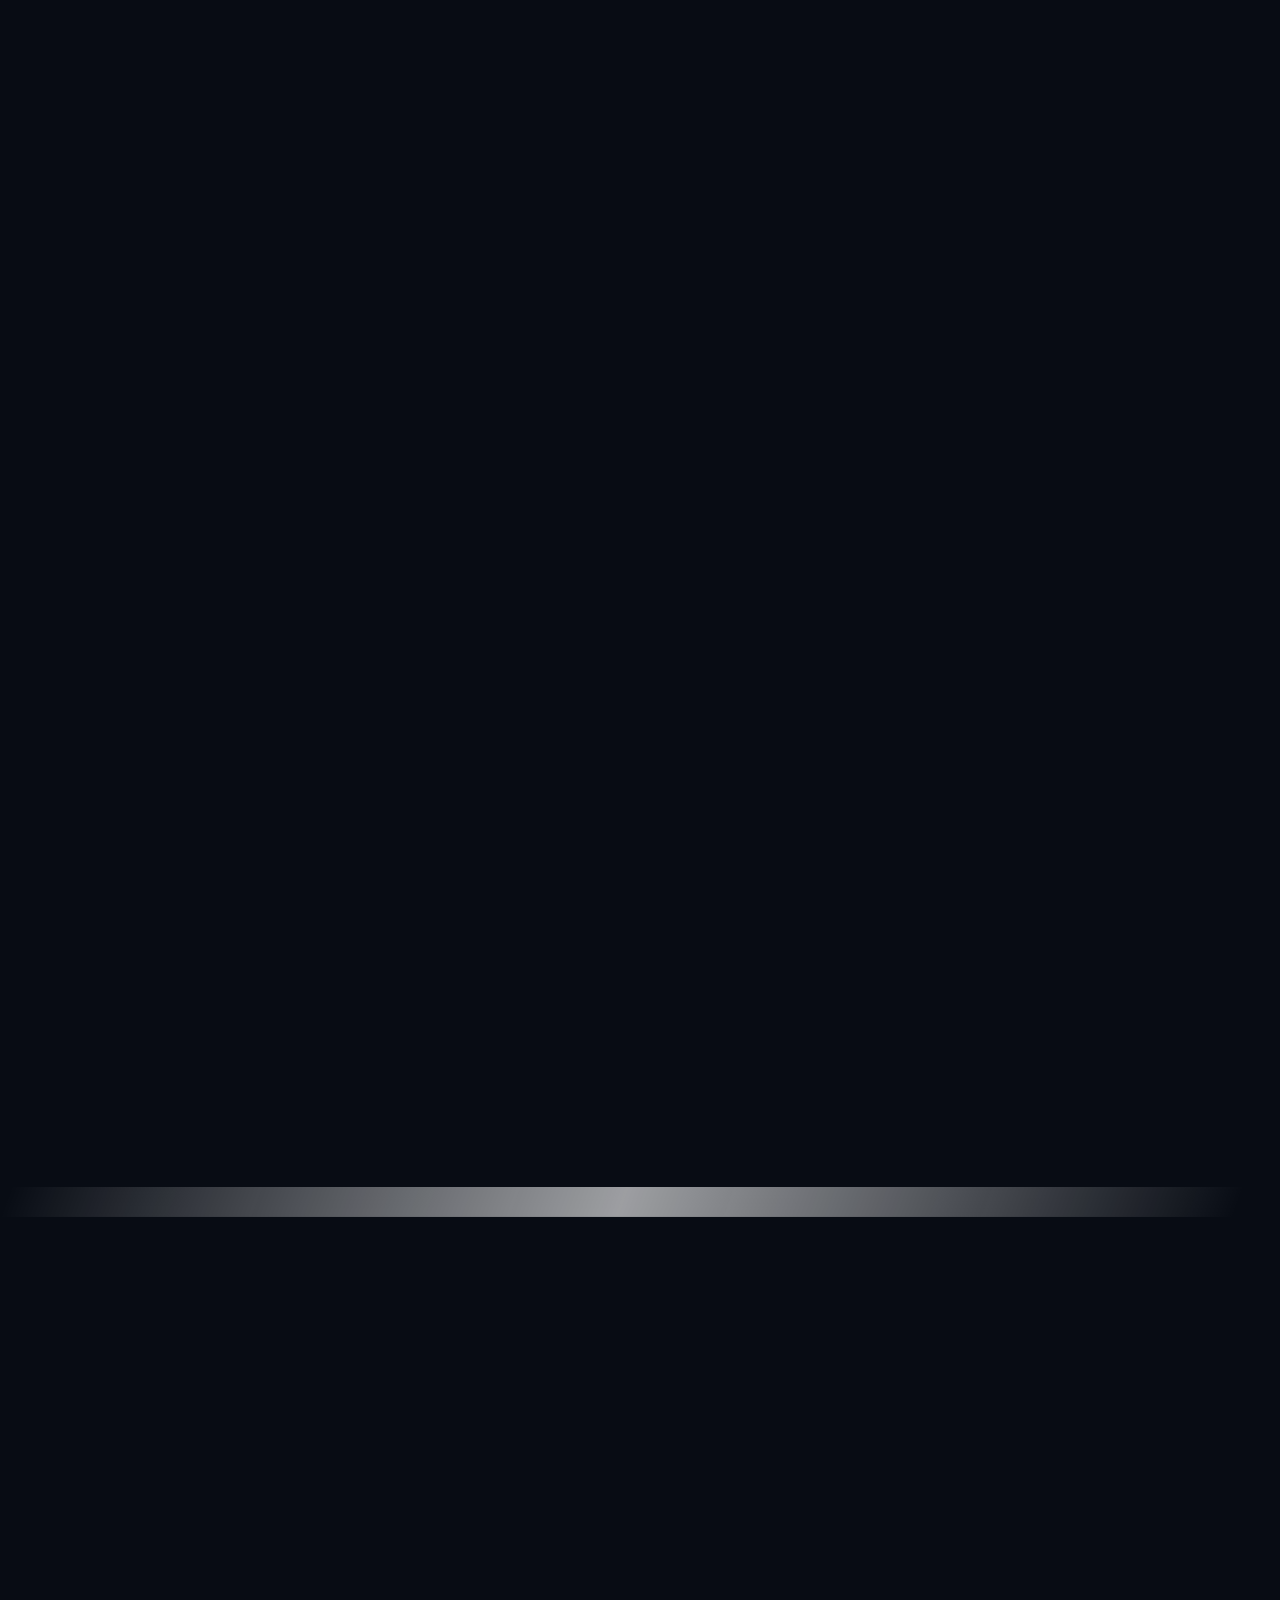
==== commit dd3146f6: "Add files via upload" ====
--- a/index.html
+++ b/index.html
@@ -228,11 +228,31 @@
 </header>
 
 <!-- ====== منتقي القسم ====== -->
-<div id="grade-picker" class="fixed inset-0 z-[8000] bg-[#080c14] hidden flex flex-col items-center justify-center p-6 text-center overflow-y-auto">
-    <h3 class="text-2xl font-black mb-3 animate__animated animate__fadeInDown">اختر قسمك</h3>
-    <p class="text-gray-500 text-xs mb-10 font-bold">اختر القسم الذي تريد تصفّحه</p>
-    <div id="grade-picker-grid"
-         class="grid grid-cols-1 sm:grid-cols-2 md:grid-cols-3 gap-5 w-full max-w-4xl animate__animated animate__zoomIn">
+<div id="grade-picker" class="fixed inset-0 z-[8000] hidden overflow-y-auto"
+     style="background:linear-gradient(135deg,#060a12 0%,#0c1220 60%,#060a12 100%);">
+
+    <!-- خلفية زجاجية متحركة -->
+    <div class="grade-picker-bg-glow"></div>
+
+    <!-- المحتوى الرئيسي -->
+    <div class="grade-picker-inner">
+
+        <!-- رأس الواجهة -->
+        <div class="grade-picker-header">
+            <div class="grade-picker-logo">
+                <i class="fas fa-code"></i>
+            </div>
+            <div>
+                <h2 class="grade-picker-title">اختر قسمك</h2>
+                <p class="grade-picker-sub">حدّد المسار الذي تريد البدء منه</p>
+            </div>
+        </div>
+
+        <!-- الشبكة الديناميكية -->
+        <div id="grade-picker-grid" class="grade-picker-grid"></div>
+
+        <!-- تذييل -->
+        <p class="grade-picker-footer">يمكنك التبديل بين الأقسام في أي وقت</p>
     </div>
 </div>
 
@@ -283,7 +303,8 @@
                     <option value="video">🎥 فيديو</option>
                     <option value="image">🖼️ صورة / مستند</option>
                 </select>
-                <select id="v-grade" class="p-4 bg-[#111827] text-white rounded-xl border border-white/10 outline-none font-bold text-sm"></select>
+                <!-- v-grade مخفي — يُعبَّأ ديناميكياً ويُزامن مع الأقسام أعلاه -->
+                <select id="v-grade" style="display:none;" class="p-4 bg-[#111827] text-white rounded-xl border border-white/10 outline-none font-bold text-sm"></select>
                 <button onclick="publish()" id="pub-btn" class="btn-gold p-5 rounded-2xl font-black text-lg">نشر المحتوى الآن 🚀</button>
             </div>
 
@@ -336,16 +357,25 @@
                     <input type="text" id="new-section-name" placeholder="اسم القسم (مثال: JavaScript Advanced)"
                         class="p-3 bg-white/5 rounded-xl border border-white/10 outline-none focus:border-[#c5a059] text-sm w-full"
                         style="font-family:'Cairo',sans-serif;">
+                    <!-- اختيار الأيقونة بصرياً -->
                     <div class="flex gap-2 items-center">
-                        <input type="text" id="new-section-icon" placeholder="أيقونة FontAwesome (مثال: fa-code أو fab fa-python)"
-                            oninput="updateSectionIconPreview()"
-                            class="p-3 bg-white/5 rounded-xl border border-white/10 outline-none focus:border-[#c5a059] text-sm flex-1"
-                            style="font-family:monospace;direction:ltr;">
-                        <div id="new-section-icon-preview"
-                            style="width:44px;height:44px;background:rgba(197,160,89,0.1);border:1px solid rgba(197,160,89,0.2);border-radius:12px;display:flex;align-items:center;justify-content:center;flex-shrink:0;">
-                            <i class="fas fa-code" style="color:#c5a059;font-size:18px;"></i>
-                        </div>
-                    </div>
+                        <!-- زرار فتح الـ picker -->
+                        <button type="button" onclick="openIconPicker()"
+                            class="flex-1 flex items-center gap-3 p-3 bg-white/5 rounded-xl border border-white/10 hover:border-[#c5a059]/40 transition-all cursor-pointer text-right"
+                            style="font-family:'Cairo',sans-serif;">
+                            <div id="new-section-icon-preview"
+                                style="width:40px;height:40px;background:rgba(197,160,89,0.1);border:1px solid rgba(197,160,89,0.2);border-radius:10px;display:flex;align-items:center;justify-content:center;flex-shrink:0;">
+                                <i class="fas fa-code" style="color:#c5a059;font-size:18px;"></i>
+                            </div>
+                            <div class="flex flex-col text-right flex-1 min-w-0">
+                                <span id="icon-picker-label" class="text-white text-xs font-bold">اختر أيقونة</span>
+                                <span class="text-gray-500 text-[10px]">اضغط لتصفح مئات الأيقونات</span>
+                            </div>
+                            <i class="fas fa-chevron-left text-gray-500 text-xs flex-shrink-0"></i>
+                        </button>
+                    </div>
+                    <!-- الحقل المخفي الذي تقرأه addNewSection() -->
+                    <input type="text" id="new-section-icon" style="display:none;" value="fa-code">
                     <button onclick="addNewSection()"
                         class="btn-gold p-3 rounded-xl font-black text-sm flex items-center justify-center gap-2">
                         <i class="fas fa-plus"></i> إضافة القسم
@@ -758,6 +788,40 @@
     </div><!-- end ai-full-wrap -->
 </div><!-- end ai-modal -->
 
+<!-- ====== Icon Picker Modal ====== -->
+<div id="icon-picker-modal" style="display:none;position:fixed;inset:0;z-index:99999;background:rgba(0,0,0,0.75);backdrop-filter:blur(6px);align-items:center;justify-content:center;padding:16px;">
+    <div style="background:#111827;border:1px solid rgba(197,160,89,0.2);border-radius:24px;width:100%;max-width:520px;max-height:85vh;display:flex;flex-direction:column;overflow:hidden;box-shadow:0 32px 80px rgba(0,0,0,0.7);">
+
+        <!-- Header -->
+        <div style="padding:16px 18px;border-bottom:1px solid rgba(255,255,255,0.06);display:flex;align-items:center;justify-content:space-between;flex-shrink:0;">
+            <div>
+                <p style="color:white;font-family:'Cairo',sans-serif;font-weight:900;font-size:14px;margin:0;">اختر أيقونة</p>
+                <p style="color:rgba(255,255,255,0.3);font-family:'Cairo',sans-serif;font-size:10px;margin:3px 0 0;">اضغط على أي أيقونة لاختيارها</p>
+            </div>
+            <button onclick="closeIconPicker()"
+                style="width:34px;height:34px;border-radius:10px;border:1px solid rgba(255,255,255,0.1);background:rgba(255,255,255,0.05);color:rgba(255,255,255,0.5);cursor:pointer;font-size:16px;display:flex;align-items:center;justify-content:center;">
+                <i class="fas fa-times"></i>
+            </button>
+        </div>
+
+        <!-- Search -->
+        <div style="padding:12px 16px;border-bottom:1px solid rgba(255,255,255,0.05);flex-shrink:0;position:relative;">
+            <i class="fas fa-search" style="position:absolute;top:50%;left:auto;right:28px;transform:translateY(-50%);color:rgba(197,160,89,0.6);font-size:12px;pointer-events:none;"></i>
+            <input type="text" id="icon-picker-search" placeholder="ابحث باسم الأيقونة بالإنجليزية (مثال: code، python، star)..."
+                oninput="filterIconPicker(this.value)"
+                style="width:100%;background:rgba(255,255,255,0.05);border:1px solid rgba(255,255,255,0.1);border-radius:12px;color:white;font-family:'Cairo',sans-serif;font-size:12px;padding:9px 38px 9px 12px;outline:none;box-sizing:border-box;transition:border-color 0.2s;direction:rtl;"
+                onfocus="this.style.borderColor='rgba(197,160,89,0.45)'" onblur="this.style.borderColor='rgba(255,255,255,0.1)'">
+        </div>
+
+        <!-- Category tabs -->
+        <div id="icon-picker-cats" style="display:flex;gap:5px;padding:10px 16px;overflow-x:auto;flex-shrink:0;border-bottom:1px solid rgba(255,255,255,0.05);"></div>
+
+        <!-- Icons grid -->
+        <div id="icon-picker-grid" style="flex:1;overflow-y:auto;padding:14px 16px;display:grid;grid-template-columns:repeat(auto-fill,minmax(56px,1fr));gap:8px;"></div>
+
+    </div>
+</div>
+
 <!-- AI Toast -->
 <div class="ai-toast" id="ai-toast"></div>
 
--- a/style.css
+++ b/style.css
@@ -27,27 +27,204 @@
 }
 
 /* =========================================
-   القائمة المنسدلة
-   ========================================= */
+   القائمة المنسدلة — تصميم محسّن
+   ========================================= */
+
+/* الكارت الرئيسي */
 #drop-menu {
     position: absolute;
-    top: 100%;
+    top: calc(100% + 10px);
     right: 0;
-    width: 185px;
-    background: #1e293b;
-    border: 1px solid rgba(197, 160, 89, 0.3);
-    border-radius: 15px;
+    width: 196px;
+    background: linear-gradient(160deg, #1b2536 0%, #111827 100%);
+    border: 1px solid rgba(197, 160, 89, 0.22);
+    border-radius: 20px;
     display: none;
     flex-direction: column;
     overflow: hidden;
-    box-shadow: 0 10px 30px rgba(0,0,0,0.6);
-    z-index: 2000;
-    margin-top: 10px;
-}
-
-#drop-menu button {
-    padding: 12px 15px !important;
-    font-size: 12px !important;
+    box-shadow:
+        0 24px 60px rgba(0, 0, 0, 0.75),
+        0 4px 16px rgba(0, 0, 0, 0.5),
+        inset 0 1px 0 rgba(255, 255, 255, 0.06);
+    z-index: 5000;
+    padding: 6px;
+    transform-origin: top right;
+}
+
+/* مثلث السهم أعلى القائمة */
+#drop-menu::before {
+    content: '';
+    position: absolute;
+    top: -7px;
+    right: 18px;
+    border-left: 7px solid transparent;
+    border-right: 7px solid transparent;
+    border-bottom: 7px solid rgba(197, 160, 89, 0.22);
+    pointer-events: none;
+    z-index: 1;
+}
+
+#drop-menu::after {
+    content: '';
+    position: absolute;
+    top: -5px;
+    right: 19px;
+    border-left: 6px solid transparent;
+    border-right: 6px solid transparent;
+    border-bottom: 6px solid #1b2536;
+    pointer-events: none;
+    z-index: 2;
+}
+
+/* أنيميشن الظهور — يُفعَّل عندما JS يضبط display:flex */
+@keyframes dropMenuIn {
+    0%   { opacity: 0; transform: scale(0.91) translateY(-8px); }
+    100% { opacity: 1; transform: scale(1)    translateY(0); }
+}
+#drop-menu[style*="display: flex"],
+#drop-menu[style*="display:flex"] {
+    animation: dropMenuIn 0.22s cubic-bezier(0.16, 1, 0.3, 1) forwards;
+}
+
+/* ====== رأس القائمة ====== */
+.dm-header {
+    display: flex;
+    align-items: center;
+    gap: 7px;
+    padding: 10px 13px 8px;
+    border-bottom: 1px solid rgba(255,255,255,0.05);
+    margin-bottom: 4px;
+}
+.dm-header-dot {
+    width: 6px;
+    height: 6px;
+    border-radius: 50%;
+    background: #c5a059;
+    box-shadow: 0 0 6px rgba(197,160,89,0.6);
+    flex-shrink: 0;
+}
+.dm-header-text {
+    color: rgba(255,255,255,0.3);
+    font-family: 'Cairo', sans-serif;
+    font-size: 9px;
+    font-weight: 700;
+    letter-spacing: 1.5px;
+    text-transform: uppercase;
+}
+
+/* ====== زرار القائمة الأساسي ====== */
+.dm-btn {
+    width: 100%;
+    text-align: right;
+    padding: 9px 11px !important;
+    border-radius: 13px;
+    font-size: 11px !important;
+    font-weight: 900;
+    font-family: 'Cairo', sans-serif;
+    color: rgba(255, 255, 255, 0.82);
+    background: transparent;
+    border: none;
+    cursor: pointer;
+    display: flex;
+    align-items: center;
+    gap: 9px;
+    transition: background 0.16s ease, transform 0.16s ease, color 0.16s ease;
+    position: relative;
+    margin: 1px 0;
+}
+
+.dm-btn:hover {
+    background: rgba(255, 255, 255, 0.06) !important;
+    color: white;
+    transform: translateX(-2px);
+}
+
+.dm-btn:active {
+    transform: scale(0.97) translateX(-1px);
+}
+
+/* ====== أيقونة الزرار ====== */
+.dm-icon-wrap {
+    width: 28px;
+    height: 28px;
+    border-radius: 9px;
+    display: flex;
+    align-items: center;
+    justify-content: center;
+    flex-shrink: 0;
+    font-size: 12px;
+    transition: transform 0.16s ease;
+}
+
+.dm-btn:hover .dm-icon-wrap {
+    transform: scale(1.12);
+}
+
+.dm-icon-gold {
+    background: rgba(197, 160, 89, 0.13);
+    color: #c5a059;
+}
+
+.dm-icon-red {
+    background: rgba(239, 68, 68, 0.12);
+    color: #f87171;
+}
+
+.dm-icon-red-faint {
+    background: rgba(239, 68, 68, 0.07);
+    color: rgba(248, 113, 113, 0.7);
+}
+
+/* ====== نص الزرار ====== */
+.dm-label {
+    flex: 1;
+    text-align: right;
+}
+
+/* ====== السهم الجانبي ====== */
+.dm-chevron {
+    font-size: 9px;
+    color: rgba(255, 255, 255, 0.18);
+    transition: color 0.16s, transform 0.16s;
+    margin-right: auto;
+    flex-shrink: 0;
+}
+
+.dm-btn:hover .dm-chevron {
+    color: rgba(197, 160, 89, 0.55);
+    transform: translateX(-2px);
+}
+
+/* ====== زرار لوحة المدرس ====== */
+.dm-btn-admin {
+    color: rgba(248, 113, 113, 0.8);
+}
+
+.dm-btn-admin:hover {
+    background: rgba(239, 68, 68, 0.09) !important;
+    color: #f87171;
+}
+
+.dm-btn-admin:hover .dm-chevron {
+    color: rgba(248, 113, 113, 0.5);
+}
+
+/* ====== زرار تسجيل الخروج ====== */
+.dm-btn-logout {
+    color: rgba(255, 255, 255, 0.38);
+}
+
+.dm-btn-logout:hover {
+    background: rgba(239, 68, 68, 0.07) !important;
+    color: rgba(248, 113, 113, 0.85);
+}
+
+/* ====== الفاصل ====== */
+.dm-sep {
+    height: 1px;
+    background: rgba(255, 255, 255, 0.06);
+    margin: 4px 8px;
+    border-radius: 1px;
 }
 
 /* =========================================
@@ -362,15 +539,16 @@
 
 /* علامة مائية */
 .video-container::after {
-    content: "Property of Al-Sherbini Academy";
+    content: "Salman El-Shorbagy Coding Academy";
     position: absolute;
     top: 50%;
     left: 50%;
     transform: translate(-50%, -50%) rotate(-45deg);
-    font-size: 2rem;
+    font-size: 1.6rem;
     color: rgba(255,255,255,0.03);
     pointer-events: none;
     z-index: 100;
+    white-space: nowrap;
 }
 
 /* =========================================
@@ -419,40 +597,329 @@
 }
 
 /* =========================================
-   منتقي الصف
+   منتقي القسم — تصميم احترافي زجاجي
+   ========================================= */
+
+/* خلفية الـ glow المتحركة */
+.grade-picker-bg-glow {
+    position: fixed;
+    top: -30%;
+    left: 50%;
+    transform: translateX(-50%);
+    width: 600px;
+    height: 600px;
+    background: radial-gradient(ellipse, rgba(197,160,89,0.08) 0%, transparent 70%);
+    pointer-events: none;
+    z-index: 0;
+}
+
+/* الحاوية الداخلية */
+.grade-picker-inner {
+    position: relative;
+    z-index: 1;
+    min-height: 100vh;
+    display: flex;
+    flex-direction: column;
+    align-items: center;
+    justify-content: center;
+    padding: 40px 20px 60px;
+}
+
+/* الهيدر */
+.grade-picker-header {
+    display: flex;
+    align-items: center;
+    gap: 16px;
+    margin-bottom: 40px;
+    text-align: right;
+}
+
+.grade-picker-logo {
+    width: 52px;
+    height: 52px;
+    border-radius: 16px;
+    background: linear-gradient(135deg, rgba(197,160,89,0.25), rgba(197,160,89,0.06));
+    border: 1px solid rgba(197,160,89,0.3);
+    display: flex;
+    align-items: center;
+    justify-content: center;
+    font-size: 22px;
+    color: #c5a059;
+    flex-shrink: 0;
+    box-shadow: 0 0 30px rgba(197,160,89,0.12);
+}
+
+.grade-picker-title {
+    font-family: 'Cairo', sans-serif;
+    font-size: 22px;
+    font-weight: 900;
+    color: white;
+    margin: 0 0 4px;
+    line-height: 1.2;
+}
+
+.grade-picker-sub {
+    font-family: 'Cairo', sans-serif;
+    font-size: 12px;
+    font-weight: 700;
+    color: rgba(255,255,255,0.3);
+    margin: 0;
+}
+
+/* الشبكة */
+.grade-picker-grid {
+    display: grid;
+    grid-template-columns: repeat(3, 1fr);
+    gap: 14px;
+    width: 100%;
+    max-width: 680px;
+    animation: gpGridIn 0.4s cubic-bezier(0.16,1,0.3,1) both;
+}
+@keyframes gpGridIn {
+    from { opacity:0; transform:translateY(24px); }
+    to   { opacity:1; transform:translateY(0); }
+}
+
+/* كارت القسم */
+.gp-card {
+    position: relative;
+    display: flex;
+    flex-direction: column;
+    align-items: center;
+    justify-content: center;
+    gap: 12px;
+    padding: 24px 12px 20px;
+    border-radius: 20px;
+    cursor: pointer;
+    border: 1px solid rgba(255,255,255,0.07);
+    background: rgba(255,255,255,0.03);
+    backdrop-filter: blur(8px);
+    -webkit-backdrop-filter: blur(8px);
+    transition: all 0.22s cubic-bezier(0.16,1,0.3,1);
+    text-align: center;
+    overflow: hidden;
+}
+.gp-card::before {
+    content: '';
+    position: absolute;
+    inset: 0;
+    border-radius: inherit;
+    background: linear-gradient(135deg, rgba(255,255,255,0.04) 0%, transparent 60%);
+    pointer-events: none;
+}
+.gp-card:hover {
+    border-color: rgba(197,160,89,0.35);
+    background: rgba(197,160,89,0.06);
+    transform: translateY(-5px);
+    box-shadow: 0 16px 40px rgba(0,0,0,0.35), 0 0 0 1px rgba(197,160,89,0.15);
+}
+.gp-card:active {
+    transform: scale(0.97) translateY(-2px);
+}
+
+/* كارد المستوى الذهبي */
+.gp-card.gp-gold {
+    border-color: rgba(197,160,89,0.18);
+    background: rgba(197,160,89,0.05);
+}
+.gp-card.gp-gold:hover {
+    border-color: rgba(197,160,89,0.45);
+    background: rgba(197,160,89,0.1);
+    box-shadow: 0 16px 40px rgba(0,0,0,0.35), 0 0 24px rgba(197,160,89,0.12);
+}
+
+/* أيقونة الكارد */
+.gp-card-icon {
+    width: 52px;
+    height: 52px;
+    border-radius: 14px;
+    display: flex;
+    align-items: center;
+    justify-content: center;
+    font-size: 22px;
+    flex-shrink: 0;
+    transition: transform 0.22s ease;
+}
+.gp-card:hover .gp-card-icon { transform: scale(1.1); }
+
+.gp-card-icon.icon-default {
+    background: rgba(255,255,255,0.06);
+    color: rgba(255,255,255,0.7);
+}
+.gp-card-icon.icon-gold {
+    background: rgba(197,160,89,0.12);
+    color: #c5a059;
+}
+
+/* اسم القسم */
+.gp-card-name {
+    font-family: 'Cairo', sans-serif;
+    font-size: 13px;
+    font-weight: 900;
+    color: white;
+    line-height: 1.35;
+}
+.gp-card.gp-gold .gp-card-name { color: #edd3a1; }
+
+/* رقم الكارد */
+.gp-card-num {
+    font-size: 9px;
+    font-weight: 700;
+    font-family: monospace;
+    color: rgba(255,255,255,0.2);
+    letter-spacing: 1px;
+}
+
+/* فاصل اختياري */
+.gp-divider {
+    grid-column: 1 / -1;
+    display: flex;
+    align-items: center;
+    gap: 12px;
+    margin: 6px 0;
+}
+.gp-divider-line {
+    flex: 1;
+    height: 1px;
+    background: rgba(255,255,255,0.07);
+}
+.gp-divider-label {
+    font-family: 'Cairo', sans-serif;
+    font-size: 9px;
+    font-weight: 700;
+    color: rgba(255,255,255,0.2);
+    letter-spacing: 1px;
+    text-transform: uppercase;
+    white-space: nowrap;
+}
+
+/* التذييل */
+.grade-picker-footer {
+    margin-top: 32px;
+    font-family: 'Cairo', sans-serif;
+    font-size: 11px;
+    font-weight: 700;
+    color: rgba(255,255,255,0.18);
+    text-align: center;
+}
+
+/* Mobile adjustments */
+@media (max-width: 480px) {
+    .grade-picker-inner { padding: 30px 16px 50px; }
+    .grade-picker-header { margin-bottom: 28px; }
+    .grade-picker-title { font-size: 18px; }
+    .grade-picker-grid {
+        grid-template-columns: repeat(2, 1fr);
+        gap: 10px;
+        max-width: 100%;
+    }
+    .gp-card { padding: 18px 10px 16px; border-radius: 16px; gap: 9px; }
+    .gp-card-icon { width: 44px; height: 44px; font-size: 19px; border-radius: 12px; }
+    .gp-card-name { font-size: 11px; }
+}
+
+@media (max-width: 360px) {
+    .grade-picker-grid { grid-template-columns: repeat(2, 1fr); gap: 8px; }
+    .gp-card { padding: 14px 8px; }
+}
+
+/* Tablet — 3 columns */
+@media (min-width: 481px) and (max-width: 767px) {
+    .grade-picker-grid { grid-template-columns: repeat(3, 1fr); }
+}
+
+/* Desktop — max 3 cols, wider cards */
+@media (min-width: 768px) {
+    .grade-picker-grid { grid-template-columns: repeat(3, 1fr); max-width: 640px; gap: 16px; }
+    .gp-card { padding: 28px 16px 24px; border-radius: 22px; }
+    .gp-card-icon { width: 58px; height: 58px; font-size: 24px; }
+    .gp-card-name { font-size: 14px; }
+}
+
+/* =========================================
+   Icon Picker — نافذة اختيار الأيقونة
+   ========================================= */
+
+#icon-picker-modal[style*="display:flex"] {
+    display: flex !important;
+}
+
+.icon-picker-cat-btn {
+    padding: 5px 12px;
+    border-radius: 20px;
+    border: 1px solid rgba(255,255,255,0.1);
+    background: rgba(255,255,255,0.04);
+    color: rgba(255,255,255,0.5);
+    font-family: 'Cairo', sans-serif;
+    font-size: 10px;
+    font-weight: 700;
+    cursor: pointer;
+    white-space: nowrap;
+    transition: all 0.18s;
+    flex-shrink: 0;
+}
+.icon-picker-cat-btn.active {
+    background: #c5a059;
+    color: #080c14;
+    border-color: #c5a059;
+}
+.icon-picker-cat-btn:hover:not(.active) {
+    border-color: rgba(197,160,89,0.35);
+    color: #c5a059;
+}
+
+.icon-picker-item {
+    display: flex;
+    flex-direction: column;
+    align-items: center;
+    justify-content: center;
+    gap: 5px;
+    padding: 10px 4px 8px;
+    border-radius: 12px;
+    border: 1px solid transparent;
+    background: rgba(255,255,255,0.03);
+    cursor: pointer;
+    transition: all 0.16s;
+    aspect-ratio: 1;
+}
+.icon-picker-item:hover {
+    background: rgba(197,160,89,0.1);
+    border-color: rgba(197,160,89,0.3);
+    transform: scale(1.08);
+}
+.icon-picker-item.selected {
+    background: rgba(197,160,89,0.18);
+    border-color: #c5a059;
+}
+.icon-picker-item i {
+    font-size: 20px;
+    color: rgba(255,255,255,0.7);
+    transition: color 0.16s;
+}
+.icon-picker-item:hover i,
+.icon-picker-item.selected i {
+    color: #c5a059;
+}
+.icon-picker-item span {
+    font-size: 8px;
+    color: rgba(255,255,255,0.3);
+    font-family: monospace;
+    white-space: nowrap;
+    overflow: hidden;
+    text-overflow: ellipsis;
+    max-width: 100%;
+    text-align: center;
+}
+
+
+/* =========================================
+   لوحة الإدارة - موبايل
    ========================================= */
 @media (max-width: 768px) {
-    #grade-picker {
-        padding: 20px 15px !important;
-        justify-content: flex-start !important;
-        padding-top: 60px !important;
-    }
-    #grade-picker h3 {
-        font-size: 18px !important;
-        margin-bottom: 25px !important;
-        line-height: 1.5 !important;
-    }
-    #grade-picker .grid {
-        grid-template-columns: repeat(2, 1fr) !important;
-        gap: 12px !important;
-    }
-    #grade-picker button {
-        padding: 15px 10px !important;
-        border-radius: 20px !important;
-        font-size: 13px !important;
-        min-height: 70px !important;
-        display: flex !important;
-        align-items: center;
-        justify-content: center;
-    }
-}
-
-/* =========================================
-   لوحة الإدارة - موبايل
-   ========================================= */
-@media (max-width: 768px) {
-    #drop-menu { width: 160px !important; }
-    #drop-menu button { padding: 8px 12px !important; font-size: 10px !important; }
+    #drop-menu { width: 178px !important; }
+    .dm-btn { padding: 8px 10px !important; font-size: 10px !important; }
+    .dm-icon-wrap { width: 25px; height: 25px; font-size: 11px; border-radius: 8px; }
+    .dm-header { padding: 8px 11px 7px; }
 
     #admin-modal { padding: 8px !important; }
 
@@ -587,4 +1054,103 @@
     background-color: #111827 !important;
     color: white !important;
 }
-#new-user-role:focus { border-color: #3b82f6; background-color: #1f2937; }+#new-user-role:focus { border-color: #3b82f6; background-color: #1f2937; }
+/* =========================================
+   إضافات منصة البرمجة — Programming Platform
+   ========================================= */
+
+/* ── بطاقات الدروس: أيقونة البرمجة بدل العلوم ── */
+.lesson-card {
+    background: linear-gradient(160deg, #1a1f2e 0%, #141927 100%);
+}
+
+/* ── منتقي القسم: أيقونات أكبر ── */
+#grade-picker button i {
+    transition: transform 0.2s ease;
+}
+#grade-picker button:hover i {
+    transform: scale(1.15);
+}
+
+/* ── تحسين شبكة الكروت على الشاشات الكبيرة ── */
+@media (min-width: 1024px) {
+    .cards-grid {
+        grid-template-columns: repeat(auto-fill, minmax(190px, 1fr));
+    }
+}
+@media (min-width: 1280px) {
+    .cards-grid {
+        grid-template-columns: repeat(auto-fill, minmax(210px, 1fr));
+    }
+}
+
+/* ── شارة المطوّر — تحل محل شارة المشرف العام ── */
+.developer-badge {
+    background: linear-gradient(90deg, #6366f1, #818cf8) !important;
+    color: white !important;
+    padding: 2px 8px !important;
+    border-radius: 50px !important;
+    font-weight: 900 !important;
+    display: inline-block;
+    box-shadow: 0 0 12px rgba(99,102,241,0.4);
+}
+
+/* ── تحسين مربع بحث لوحة الأدمن ── */
+#admin-content-search:focus {
+    border-color: rgba(197,160,89,0.5) !important;
+    box-shadow: 0 0 0 2px rgba(197,160,89,0.08);
+}
+
+/* =========================================
+   إصلاحات Layout الديسكتوب
+   ========================================= */
+
+/* منع تمدد أو انعكاس الـ AI modal على شاشات واسعة */
+@media (min-width: 900px) {
+    #ai-modal {
+        flex-direction: row !important;
+    }
+    #ai-body {
+        flex-direction: row-reverse !important;
+    }
+    #ai-sidebar {
+        transform: none !important;
+        position: relative !important;
+        width: 260px !important;
+        flex-shrink: 0 !important;
+    }
+    #ai-sidebar-overlay {
+        display: none !important;
+    }
+    #ai-chat-area {
+        flex: 1 !important;
+        min-width: 0 !important;
+    }
+}
+
+/* إصلاح layout موبايل — الـ sidebar يطير كـ drawer */
+@media (max-width: 899px) {
+    #ai-sidebar {
+        position: absolute !important;
+        top: 0; right: 0; bottom: 0;
+        z-index: 20 !important;
+        transform: translateX(100%) !important;
+        box-shadow: -8px 0 30px rgba(0,0,0,0.5);
+    }
+    #ai-sidebar.ai-sidebar-open {
+        transform: translateX(0) !important;
+    }
+    #ai-chat-area {
+        width: 100% !important;
+    }
+}
+
+/* =========================================
+   قائمة منسدلة — إصلاح الاتجاه على الـ RTL
+   ========================================= */
+@media (min-width: 769px) {
+    #drop-menu {
+        right: 0;
+        left: auto;
+    }
+}
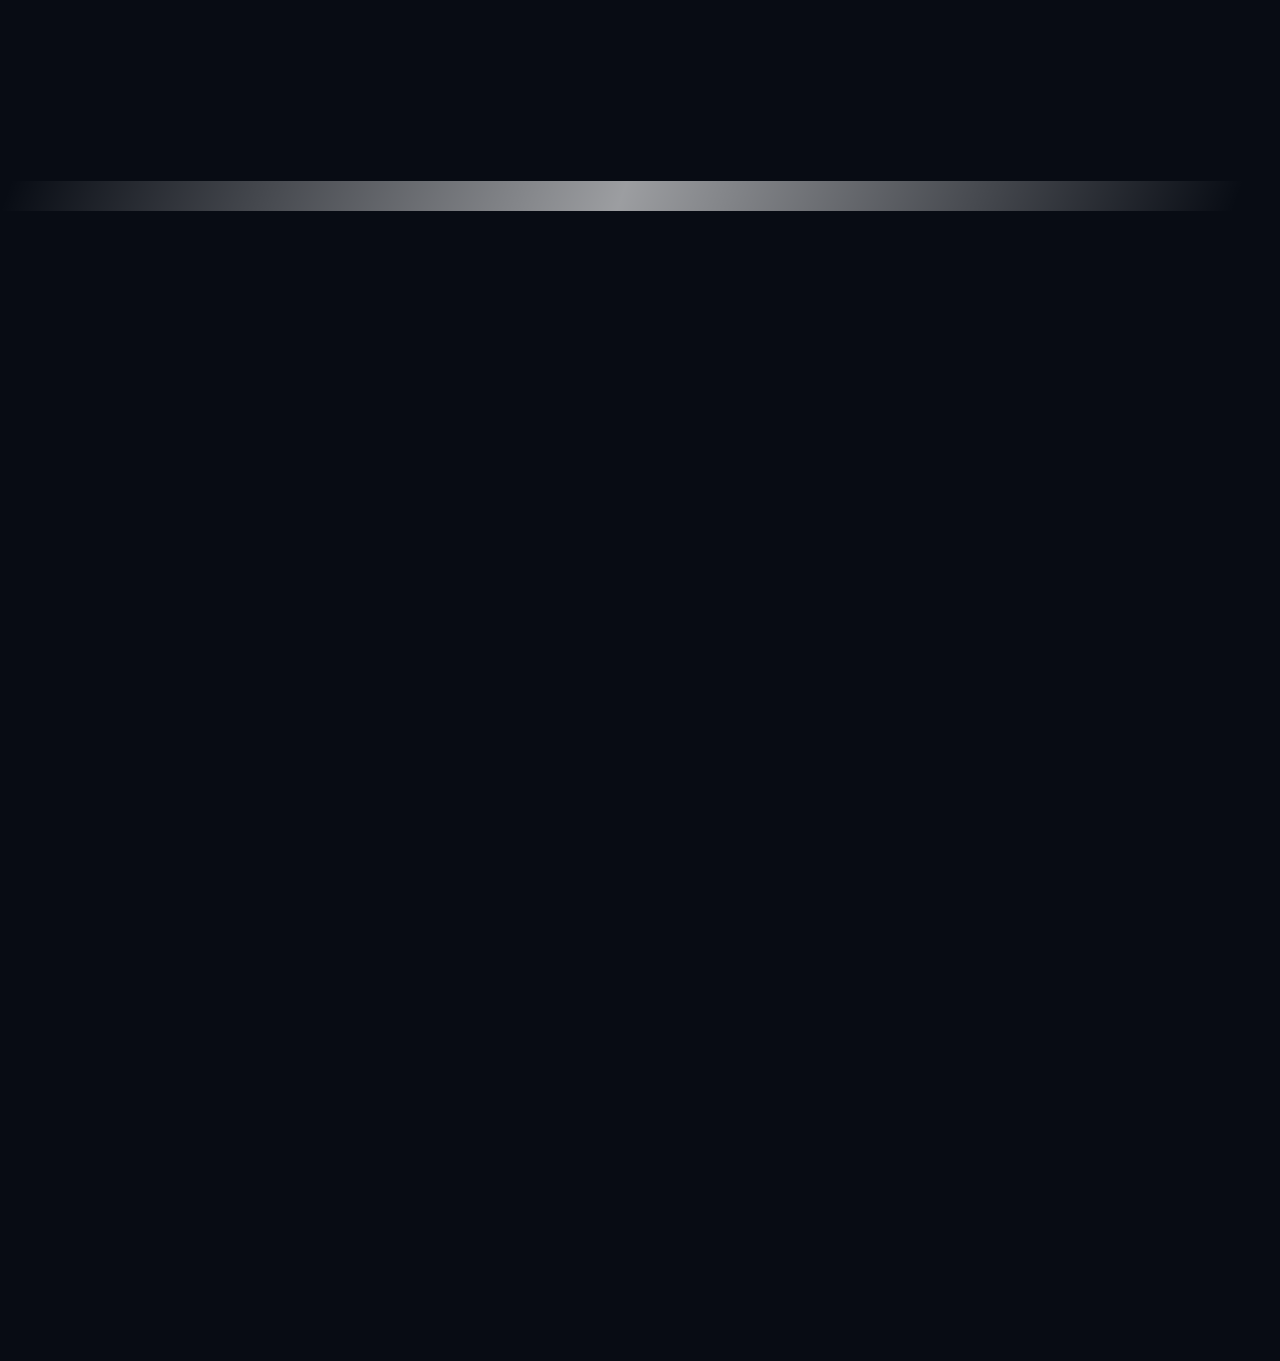
==== commit 93e8d8e0: "Add files via upload" ====
--- a/index.html
+++ b/index.html
@@ -99,51 +99,6 @@
     });
 </script>
 
-<!-- ====== شاشة تسجيل الدخول ====== -->
-<section id="auth-screen" class="fixed inset-0 z-[9999] flex flex-col items-center justify-center bg-[#080c14] p-6 overflow-hidden">
-    <div class="absolute top-0 left-0 right-0 flex justify-between px-10 pointer-events-none opacity-80">
-        <div class="flex flex-col items-center animate__animated animate__fadeInDown">
-            <div class="w-[1px] h-20 bg-gray-600/50"></div>
-            <i class="fas fa-star text-[#c5a059] text-xl swing-anim"></i>
-        </div>
-        <div class="flex flex-col items-center animate__animated animate__fadeInDown">
-            <div class="w-[1px] h-12 bg-gray-600/50"></div>
-            <i class="fas fa-star text-[#c5a059] text-lg swing-anim"></i>
-        </div>
-    </div>
-    <div class="w-full max-w-sm bg-white/5 border border-white/10 rounded-[40px] p-8 backdrop-blur-md animate__animated animate__zoomIn relative z-10">
-        <div class="w-20 h-20 bg-[#c5a059] rounded-[28px] mx-auto mb-6 flex items-center justify-center shadow-2xl shadow-[#c5a059]/20 overflow-hidden">
-            <img src="logo.png" alt="Logo" class="w-full h-full object-cover">
-        </div>
-        <div class="text-center mb-8">
-            <h1 class="text-xl font-black text-white mb-2">Salman El-Shorbagy</h1>
-            <p class="text-gray-400 text-xs font-bold">منصة البرمجة والذكاء الاصطناعي</p>
-        </div>
-        <button onclick="login()" class="btn-gold w-full py-4 rounded-2xl font-black text-sm flex items-center justify-center gap-3 transition-transform active:scale-95 shadow-lg shadow-[#c5a059]/10">
-            <i class="fab fa-google text-lg"></i>
-            <span>دخول المنصة</span>
-        </button>
-        <div class="mt-10 pt-6 border-t border-white/10 text-center">
-            <p class="text-gray-500 text-[10px] font-black mb-1 tracking-widest uppercase">للتواصل والاشتراك</p>
-            <p class="text-[#c5a059] text-[9px] font-bold mb-3 animate-pulse">👇 تواصل مع المطوّر مباشرة 👇</p>
-            <a href="https://wa.me/201070401282" target="_blank"
-               class="inline-flex items-center gap-3 bg-[#25D366]/10 hover:bg-[#25D366]/20 border border-[#25D366]/30 px-5 py-2.5 rounded-full transition-all group shadow-lg shadow-[#25D366]/5">
-                <i class="fab fa-whatsapp text-[#25D366] text-xl group-hover:scale-110 transition-transform"></i>
-                <div class="flex flex-col text-right">
-                    <span class="text-white text-[11px] font-black group-hover:text-[#25D366] transition-colors">Salman El-Shorbagy</span>
-                    <span class="text-[#25D366] text-[10px] font-bold tracking-wide">تواصل عبر واتساب</span>
-                </div>
-            </a>
-        </div>
-    </div>
-    <div class="mt-8 flex flex-col items-center gap-1 opacity-40">
-        <p class="text-gray-600 text-[9px] font-bold tracking-widest uppercase">جميع الحقوق محفوظة © 2026</p>
-        <p class="text-[#c5a059] text-[10px]" style="font-family: 'Times New Roman', serif; letter-spacing: 2px;">
-            Developed by <span class="font-black italic">SALMAN EL-SHORBAGY</span>
-        </p>
-    </div>
-</section>
-
 <!-- ====== الهيدر ====== -->
 <header id="app-header" class="hidden sticky top-0 z-[1000] border-b border-white/5 bg-[#0f172a]/95 backdrop-blur-md px-4 py-2">
     <div class="container mx-auto flex justify-between items-center h-12">
@@ -230,6 +185,13 @@
 <!-- ====== منتقي القسم ====== -->
 <div id="grade-picker" class="fixed inset-0 z-[8000] hidden overflow-y-auto"
      style="background:linear-gradient(135deg,#060a12 0%,#0c1220 60%,#060a12 100%);">
+
+    <!-- زرار الإغلاق X -->
+    <div class="grade-picker-topbar" id="gp-close-btn-wrap" style="display:none;">
+        <button class="gp-close-btn" onclick="closeGradePicker()" title="رجوع">
+            <i class="fas fa-times"></i>
+        </button>
+    </div>
 
     <!-- خلفية زجاجية متحركة -->
     <div class="grade-picker-bg-glow"></div>
@@ -424,6 +386,17 @@
                 <!-- قائمة المستخدمين -->
                 <div class="bg-black/30 p-5 rounded-2xl border border-white/5">
                     <label class="block text-gray-400 text-xs mb-3 text-right font-bold italic">قائمة المستخدمين:</label>
+                    <!-- بحث في المستخدمين -->
+                    <div style="position:relative; margin-bottom:10px;">
+                        <span style="position:absolute;top:0;bottom:0;right:0;display:flex;align-items:center;padding-right:11px;pointer-events:none;">
+                            <i class="fas fa-search" style="color:rgba(197,160,89,0.55);font-size:11px;"></i>
+                        </span>
+                        <input id="admin-users-search" type="text" oninput="filterAdminUsers()"
+                               placeholder="ابحث بالاسم أو الإيميل..."
+                               style="width:100%;background:rgba(255,255,255,0.05);border:1px solid rgba(255,255,255,0.1);border-radius:10px;color:white;font-family:'Cairo',sans-serif;font-size:12px;font-weight:700;padding:8px 36px 8px 10px;outline:none;box-sizing:border-box;transition:border-color 0.2s;"
+                               onfocus="this.style.borderColor='rgba(197,160,89,0.5)'"
+                               onblur="this.style.borderColor='rgba(255,255,255,0.1)'">
+                    </div>
                     <div id="admin-users-list" class="max-h-[380px] overflow-y-auto"></div>
                 </div>
             </div>
@@ -825,5 +798,30 @@
 <!-- AI Toast -->
 <div class="ai-toast" id="ai-toast"></div>
 
+<!-- ====== منطق زرار X لمنتقي القسم ====== -->
+<script>
+(function() {
+    // انتظر تحميل app.js كاملاً ثم نعمل override
+    window.addEventListener('load', function() {
+        const _origOpen = window.openGradePicker;
+        if (typeof _origOpen === 'function') {
+            window.openGradePicker = function(allowedGrades) {
+                _origOpen.call(window, allowedGrades);
+                const closeWrap = document.getElementById('gp-close-btn-wrap');
+                if (closeWrap) {
+                    // أظهر X فقط لو الطالب سبق له اختيار قسم (يعني مش أول مرة)
+                    closeWrap.style.display = (typeof s_grade !== 'undefined' && s_grade) ? 'block' : 'none';
+                }
+            };
+        }
+    });
+
+    window.closeGradePicker = function() {
+        if (typeof s_grade === 'undefined' || !s_grade) return;
+        const picker = document.getElementById('grade-picker');
+        if (picker) picker.classList.add('hidden');
+    };
+})();
+</script>
 </body>
 </html>
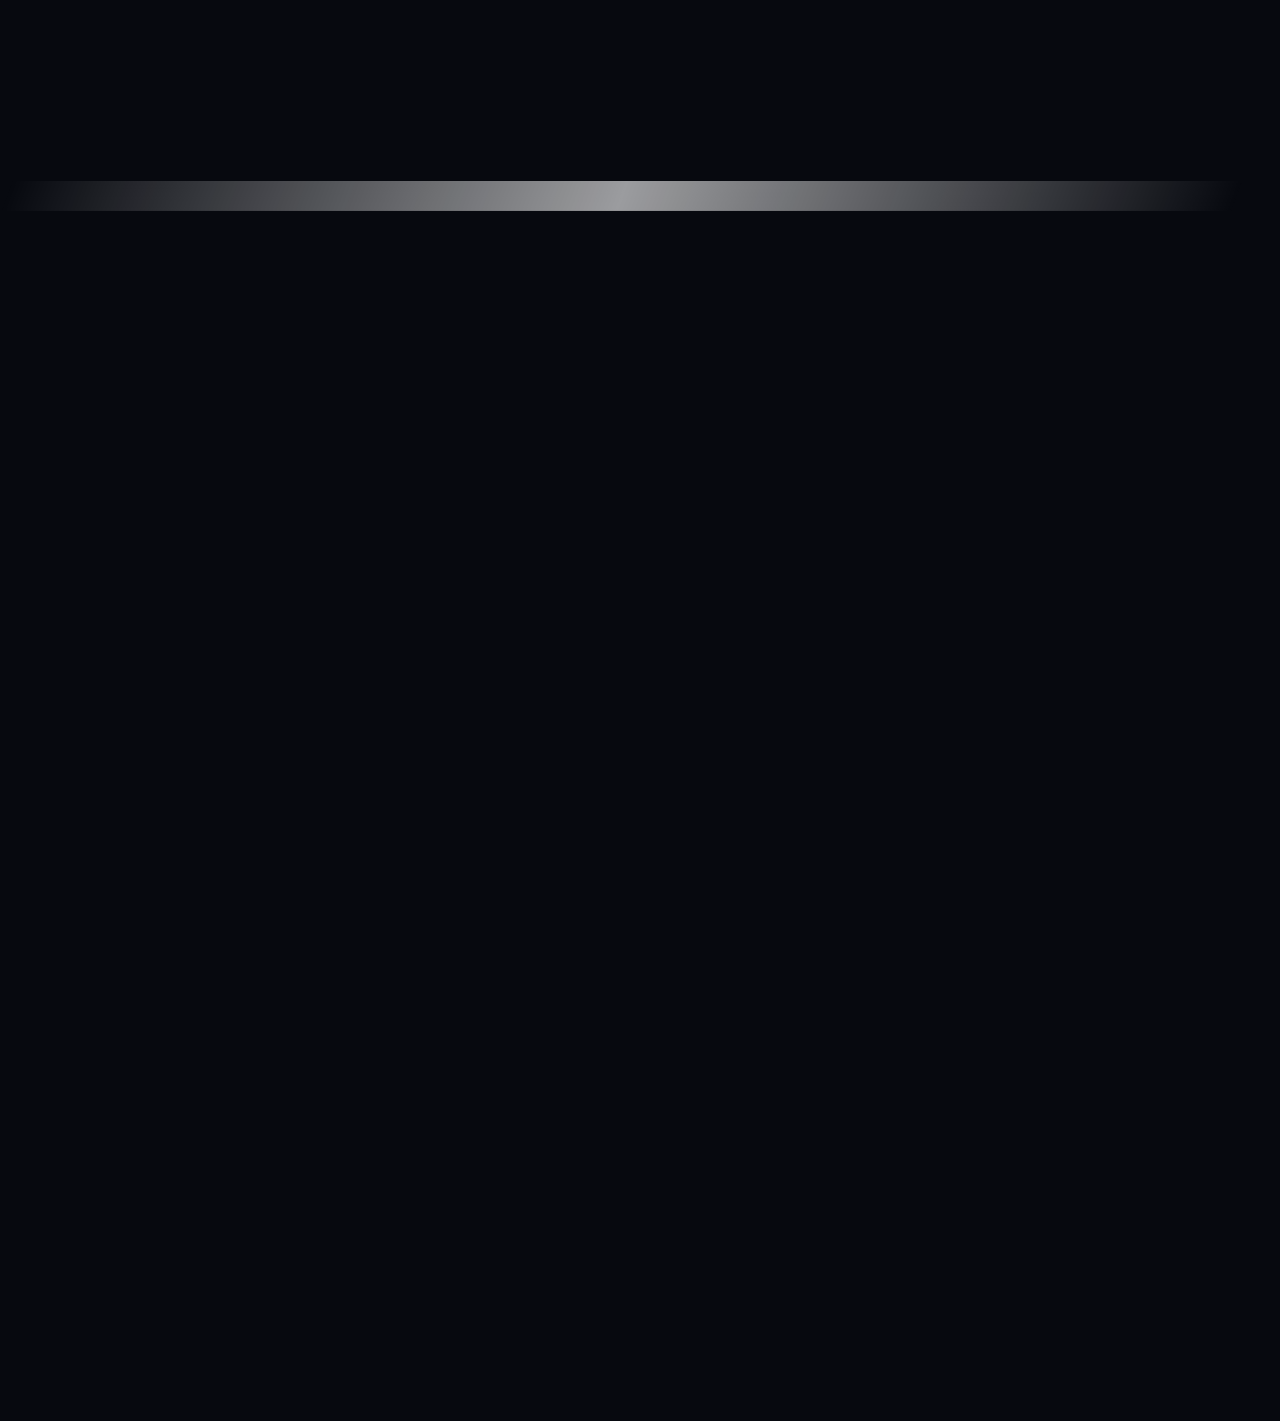
==== commit b77160a5: "Add files via upload" ====
--- a/index.html
+++ b/index.html
@@ -13,6 +13,7 @@
     <link rel="manifest" href="manifest.json">
     <link rel="stylesheet" href="https://cdnjs.cloudflare.com/ajax/libs/font-awesome/6.4.0/css/all.min.css">
     <link rel="stylesheet" href="https://cdnjs.cloudflare.com/ajax/libs/animate.css/4.1.1/animate.min.css"/>
+    <link href="https://fonts.googleapis.com/css2?family=Cairo:wght@400;700;900&family=Space+Mono:wght@400;700&display=swap" rel="stylesheet">
     <script src="https://www.gstatic.com/firebasejs/9.6.1/firebase-app-compat.js"></script>
     <script src="https://www.gstatic.com/firebasejs/9.6.1/firebase-auth-compat.js"></script>
     <script src="https://www.gstatic.com/firebasejs/9.6.1/firebase-firestore-compat.js"></script>
@@ -171,11 +172,10 @@
         </div>
 
         <div class="flex flex-col text-left mr-2">
-            <h2 class="font-black text-xs md:text-lg text-[#c5a059] italic leading-tight">
+            <h2 class="font-black text-xs md:text-base italic leading-tight" style="color:#c5a059;letter-spacing:0.01em;">
                 منصة Salman للبرمجة
             </h2>
-            <span class="text-[9px] text-white/40 font-bold tracking-[1px] mt-1 pt-0.5"
-                  style="font-family: 'Arial', sans-serif; border-top: 1px solid rgba(197, 160, 89, 0.2);">
+            <span style="font-size:8px;color:rgba(255,255,255,0.25);font-weight:700;letter-spacing:2px;margin-top:2px;font-family:'Space Mono',monospace;border-top:1px solid rgba(197,160,89,0.15);padding-top:2px;">
                 BY: SALMAN EL-SHORBAGY
             </span>
         </div>
@@ -427,75 +427,101 @@
 
 <!-- ====== ملف الطالب (Profile) ====== -->
 <div id="profile-modal" style="display:none"
-     class="fixed inset-0 z-[15000] bg-[#080c14]/95 backdrop-blur-lg flex items-end sm:items-center justify-center p-0 sm:p-4">
-    <div class="profile-modal-box w-full sm:max-w-md bg-[#111827] border border-white/10 rounded-t-[36px] sm:rounded-[28px] flex flex-col"
-         style="max-height:88vh; max-height:88dvh;">
-
-        <!-- ===== رأس ثابت لا يتحرك ===== -->
-        <div class="flex-shrink-0 flex items-center justify-between px-5 pt-4 pb-3 border-b border-white/5">
-            <div class="flex items-center gap-3">
-                <div class="w-10 h-1 bg-white/20 rounded-full sm:hidden"></div>
-                <span class="hidden sm:block text-[#c5a059] font-black text-sm">ملفي الشخصي</span>
+     class="fixed inset-0 z-[15000] flex items-end sm:items-center justify-center p-0 sm:p-4"
+     style="background:rgba(4,6,12,0.96);backdrop-filter:blur(16px);">
+
+    <!-- Backdrop -->
+    <div class="absolute inset-0" style="background:rgba(4,6,12,0.96);backdrop-filter:blur(16px);" onclick="closeProfile()"></div>
+
+    <div class="profile-modal-box w-full sm:max-w-md flex flex-col relative z-10"
+         style="background:linear-gradient(160deg,#111827,#0c1220);
+                border:1px solid rgba(197,160,89,0.2);
+                border-radius:28px 28px 28px 28px;
+                border-bottom-left-radius:0;
+                border-bottom-right-radius:0;
+                max-height:88vh; max-height:88dvh;
+                box-shadow:0 -20px 60px rgba(0,0,0,0.5), 0 0 0 1px rgba(197,160,89,0.06);
+                animation:profileSlideUp 0.38s cubic-bezier(0.16,1,0.3,1) both;">
+
+        <!-- Drag handle (mobile) -->
+        <div class="flex justify-center pt-3 pb-1 sm:hidden flex-shrink-0">
+            <div style="width:36px;height:4px;background:rgba(255,255,255,0.15);border-radius:4px;"></div>
+        </div>
+
+        <!-- Header -->
+        <div class="flex-shrink-0 flex items-center justify-between px-5 pt-3 pb-3"
+             style="border-bottom:1px solid rgba(255,255,255,0.06);">
+            <div class="flex items-center gap-2">
+                <div style="width:8px;height:8px;border-radius:50%;background:#c5a059;box-shadow:0 0 8px rgba(197,160,89,0.7);"></div>
+                <span style="color:rgba(255,255,255,0.5);font-family:'Cairo',sans-serif;font-size:10px;font-weight:700;letter-spacing:1.5px;text-transform:uppercase;">ملفي الشخصي</span>
             </div>
             <button onclick="closeProfile()"
-                    class="w-9 h-9 bg-white/5 hover:bg-red-500/20 border border-white/10 hover:border-red-500/30 rounded-full text-gray-400 hover:text-red-400 transition-all flex items-center justify-center text-xl flex-shrink-0">×</button>
-        </div>
-
-        <!-- ===== محتوى قابل للتمرير ===== -->
-        <div class="flex-1 overflow-y-auto px-5 py-4" style="-webkit-overflow-scrolling:touch; overscroll-behavior:contain;">
-
-            <!-- Avatar + info -->
+                    style="width:32px;height:32px;background:rgba(255,255,255,0.05);border:1px solid rgba(255,255,255,0.1);border-radius:10px;color:rgba(255,255,255,0.4);font-size:16px;cursor:pointer;display:flex;align-items:center;justify-content:center;transition:all 0.2s;"
+                    onmouseover="this.style.background='rgba(239,68,68,0.15)';this.style.color='#f87171'"
+                    onmouseout="this.style.background='rgba(255,255,255,0.05)';this.style.color='rgba(255,255,255,0.4)'">×</button>
+        </div>
+
+        <!-- Scrollable content -->
+        <div class="flex-1 overflow-y-auto px-5 py-5" style="-webkit-overflow-scrolling:touch;overscroll-behavior:contain;">
+
+            <!-- Avatar + Info -->
             <div class="flex flex-col items-center mb-5">
                 <div class="relative mb-3">
-                    <img id="profile-avatar" src="" referrerpolicy="no-referrer"
-                         class="w-[72px] h-[72px] rounded-[18px] border-2 border-[#c5a059] object-cover shadow-xl shadow-[#c5a059]/15">
-                    <div class="absolute -bottom-2 -right-2 w-6 h-6 bg-[#c5a059] rounded-lg flex items-center justify-center shadow-lg">
-                        <i class="fas fa-code text-black" style="font-size:9px;"></i>
-                    </div>
-                </div>
-                <h2 id="profile-name" class="text-base font-black text-white mb-0.5"></h2>
-                <p id="profile-email" class="text-gray-500 text-[9px] mb-2 font-mono"></p>
-                <span id="profile-role-badge" class="text-xs font-black px-3 py-1 rounded-full"></span>
+                    <div style="padding:3px;border-radius:22px;background:linear-gradient(135deg,#c5a059,#a8833e);">
+                        <img id="profile-avatar" src="" referrerpolicy="no-referrer"
+                             style="width:68px;height:68px;border-radius:18px;object-fit:cover;display:block;background:#111827;">
+                    </div>
+                    <div style="position:absolute;bottom:-6px;right:-6px;width:24px;height:24px;background:linear-gradient(135deg,#c5a059,#a8833e);border-radius:8px;display:flex;align-items:center;justify-content:center;border:2px solid #0c1220;">
+                        <i class="fas fa-code" style="color:#080c14;font-size:9px;"></i>
+                    </div>
+                </div>
+                <h2 id="profile-name" style="font-family:'Cairo',sans-serif;font-size:15px;font-weight:900;color:white;margin:6px 0 2px;"></h2>
+                <p id="profile-email" style="font-family:monospace;font-size:9px;color:rgba(255,255,255,0.3);margin:0 0 8px;"></p>
+                <span id="profile-role-badge"></span>
             </div>
 
             <!-- Stats row -->
             <div class="grid grid-cols-2 gap-3 mb-4">
-                <div class="bg-black/30 rounded-2xl p-3 text-center border border-white/5">
-                    <p class="text-[#c5a059] text-2xl font-black" id="profile-watched">0</p>
-                    <p class="text-gray-400 text-[10px] font-bold mt-0.5">إجمالي المشاهدات</p>
-                </div>
-                <div class="bg-black/30 rounded-2xl p-3 text-center border border-white/5">
-                    <p class="text-[#c5a059] text-sm font-black leading-tight" id="profile-grade-text">-</p>
-                    <p class="text-gray-400 text-[10px] font-bold mt-0.5">القسم الحالي</p>
-                </div>
-            </div>
-
-            <!-- تقدمك الدراسي لكل صف -->
+                <div style="background:rgba(0,0,0,0.3);border:1px solid rgba(255,255,255,0.07);border-radius:16px;padding:14px;text-align:center;">
+                    <p id="profile-watched" style="font-family:'Space Mono',monospace;font-size:28px;font-weight:700;color:#c5a059;line-height:1;margin:0 0 4px;">0</p>
+                    <p style="font-family:'Cairo',sans-serif;font-size:10px;font-weight:700;color:rgba(255,255,255,0.4);margin:0;">إجمالي المشاهدات</p>
+                </div>
+                <div style="background:rgba(0,0,0,0.3);border:1px solid rgba(255,255,255,0.07);border-radius:16px;padding:14px;text-align:center;">
+                    <p id="profile-grade-text" style="font-family:'Cairo',sans-serif;font-size:12px;font-weight:900;color:#c5a059;line-height:1.3;margin:0 0 4px;">-</p>
+                    <p style="font-family:'Cairo',sans-serif;font-size:10px;font-weight:700;color:rgba(255,255,255,0.4);margin:0;">القسم الحالي</p>
+                </div>
+            </div>
+
+            <!-- مساراتي (dynamic) -->
             <div id="profile-grades-progress" class="mb-4"></div>
 
             <!-- تغيير الاسم -->
-            <div class="bg-black/30 rounded-2xl p-4 border border-white/5 mb-3">
-                <p class="text-gray-400 text-[11px] font-bold mb-2 flex items-center gap-2">
-                    <i class="fas fa-pen text-[#c5a059]"></i> الاسم في التعليقات
+            <div style="background:rgba(0,0,0,0.3);border:1px solid rgba(255,255,255,0.07);border-radius:18px;padding:16px;margin-bottom:10px;">
+                <p style="font-family:'Cairo',sans-serif;font-size:11px;font-weight:700;color:rgba(255,255,255,0.4);margin:0 0 10px;display:flex;align-items:center;gap:6px;">
+                    <i class="fas fa-pen" style="color:#c5a059;font-size:9px;"></i> الاسم في التعليقات
                 </p>
                 <div class="flex gap-2">
                     <input id="profile-display-name-input" type="text" placeholder="اكتب اسمك المخصص..."
-                        class="flex-1 bg-white/5 border border-white/10 rounded-xl text-white text-sm p-2.5 outline-none focus:border-[#c5a059] font-bold"
-                        style="font-family:'Cairo',sans-serif;">
+                        style="flex:1;background:rgba(255,255,255,0.05);border:1px solid rgba(255,255,255,0.1);border-radius:12px;color:white;font-family:'Cairo',sans-serif;font-size:13px;font-weight:700;padding:10px 12px;outline:none;transition:border-color 0.2s;"
+                        onfocus="this.style.borderColor='#c5a059'" onblur="this.style.borderColor='rgba(255,255,255,0.1)'">
                     <button onclick="saveDisplayName()"
-                        class="btn-gold px-4 rounded-xl font-black text-xs flex-shrink-0">حفظ</button>
+                        style="background:linear-gradient(135deg,#c5a059,#a8833e);color:#080c14;border:none;border-radius:12px;padding:0 18px;font-family:'Cairo',sans-serif;font-weight:900;font-size:12px;cursor:pointer;flex-shrink:0;transition:all 0.2s;"
+                        onmouseover="this.style.transform='translateY(-1px)'" onmouseout="this.style.transform='none'">حفظ</button>
                 </div>
             </div>
 
             <!-- تغيير القسم -->
             <button id="profile-change-grade-btn" onclick="closeProfile(); openGradePicker();"
-                    class="change-grade-btn w-full bg-white/5 hover:bg-white/10 border border-white/10 text-white font-black text-sm py-3 rounded-2xl transition flex items-center justify-center gap-2 mb-3">
-                <i class="fas fa-sync text-[#c5a059]"></i> تغيير القسم
+                    class="change-grade-btn w-full"
+                    style="background:rgba(197,160,89,0.07);border:1px solid rgba(197,160,89,0.2);color:#c5a059;font-family:'Cairo',sans-serif;font-weight:900;font-size:13px;padding:12px;border-radius:16px;cursor:pointer;display:flex;align-items:center;justify-content:center;gap:8px;transition:all 0.22s;margin-bottom:8px;"
+                    onmouseover="this.style.background='rgba(197,160,89,0.14)'" onmouseout="this.style.background='rgba(197,160,89,0.07)'">
+                <i class="fas fa-layer-group"></i> تغيير القسم
             </button>
 
-            <!-- خروج -->
+            <!-- تسجيل الخروج -->
             <button onclick="logout()"
-                    class="w-full bg-red-500/10 hover:bg-red-500/20 border border-red-500/20 text-red-400 font-black text-sm py-3 rounded-2xl transition flex items-center justify-center gap-2 mb-2">
+                    style="width:100%;background:rgba(239,68,68,0.07);border:1px solid rgba(239,68,68,0.15);color:rgba(248,113,113,0.8);font-family:'Cairo',sans-serif;font-weight:900;font-size:13px;padding:12px;border-radius:16px;cursor:pointer;display:flex;align-items:center;justify-content:center;gap:8px;transition:all 0.22s;margin-bottom:8px;"
+                    onmouseover="this.style.background='rgba(239,68,68,0.14)';this.style.color='#f87171'" onmouseout="this.style.background='rgba(239,68,68,0.07)';this.style.color='rgba(248,113,113,0.8)'">
                 <i class="fas fa-power-off"></i> تسجيل الخروج
             </button>
         </div>
@@ -620,21 +646,27 @@
 </div><!-- end video-player-modal -->
 
 <!-- ====== المحتوى الرئيسي ====== -->
-<main id="app-content" class="hidden container mx-auto px-4 py-6 md:px-6 md:py-12">
-    <div class="flex flex-col md:flex-row md:items-center justify-between gap-6 mb-6 border-r-8 border-[#c5a059] pr-6">
-        <h3 id="grade-title" class="text-lg md:text-3xl font-black">اختر قسماً</h3>
-        <div class="relative w-full md:w-80">
+<main id="app-content" class="hidden container mx-auto px-4 py-6 md:px-6 md:py-10">
+    <div class="flex flex-col md:flex-row md:items-center justify-between gap-4 mb-6">
+        <!-- عنوان القسم -->
+        <div class="flex items-center gap-3">
+            <div style="width:4px;height:36px;background:linear-gradient(180deg,#c5a059,rgba(197,160,89,0.2));border-radius:4px;flex-shrink:0;"></div>
+            <h3 id="grade-title" style="font-family:'Cairo',sans-serif;font-size:clamp(16px,4vw,24px);font-weight:900;color:white;margin:0;">اختر قسماً</h3>
+        </div>
+        <!-- بحث -->
+        <div class="relative w-full md:w-72" style="flex-shrink:0;">
             <span class="absolute inset-y-0 right-0 flex items-center pr-4">
-                <i class="fas fa-search text-[#c5a059]"></i>
+                <i class="fas fa-search" style="color:rgba(197,160,89,0.6);font-size:12px;"></i>
             </span>
             <input type="text" id="search-input" onkeyup="filterVideos()"
                 placeholder="ابحث عن درس أو موضوع..."
-                class="w-full bg-white/5 border border-white/10 text-white text-sm rounded-2xl py-3 pr-12 pl-4 outline-none focus:border-[#c5a059] transition-all">
+                style="width:100%;background:rgba(255,255,255,0.04);border:1px solid rgba(255,255,255,0.08);color:white;font-family:'Cairo',sans-serif;font-size:13px;border-radius:16px;padding:11px 40px 11px 16px;outline:none;transition:border-color 0.2s;box-sizing:border-box;"
+                onfocus="this.style.borderColor='rgba(197,160,89,0.45)'" onblur="this.style.borderColor='rgba(255,255,255,0.08)'">
         </div>
     </div>
 
     <!-- ====== تابز عرض المحتوى ====== -->
-    <div class="flex gap-2 mb-6 p-1 bg-black/40 rounded-2xl border border-white/5">
+    <div class="flex gap-2 mb-6 p-1" style="background:rgba(0,0,0,0.35);border:1px solid rgba(255,255,255,0.07);border-radius:18px;">
         <button onclick="switchContentTab('all')" id="tab-all"
                 class="content-tab-btn active flex-1 py-2.5 rounded-xl font-black text-xs md:text-sm">
             📋 الكل
--- a/style.css
+++ b/style.css
@@ -1,9 +1,17 @@
-@import url('https://fonts.googleapis.com/css2?family=Cairo:wght@400;700;900&display=swap');
+@import url('https://fonts.googleapis.com/css2?family=Cairo:wght@400;700;900&family=Space+Mono:wght@400;700&display=swap');
 
 :root {
-    --gold: #c5a059;
-    --dark: #080c14;
-    --panel: #111827;
+    --gold:        #c5a059;
+    --gold-light:  #e0c080;
+    --gold-dim:    rgba(197,160,89,0.15);
+    --dark:        #07090f;
+    --dark2:       #0c1018;
+    --panel:       #111827;
+    --surface:     rgba(255,255,255,0.04);
+    --border:      rgba(255,255,255,0.07);
+    --border-gold: rgba(197,160,89,0.22);
+    --text-muted:  rgba(255,255,255,0.45);
+    --radius:      16px;
 }
 
 body {
@@ -24,6 +32,10 @@
 #app-header {
     height: 60px !important;
     padding: 10px 15px !important;
+    background: rgba(7,9,15,0.92) !important;
+    border-bottom: 1px solid var(--border) !important;
+    backdrop-filter: blur(20px) !important;
+    -webkit-backdrop-filter: blur(20px) !important;
 }
 
 /* =========================================
@@ -234,7 +246,9 @@
     display: none;
     position: fixed;
     inset: 0;
-    background: rgba(0,0,0,0.98);
+    background: rgba(4,6,12,0.97);
+    backdrop-filter: blur(12px);
+    -webkit-backdrop-filter: blur(12px);
     z-index: 10000;
     padding: 16px;
     overflow-y: auto;
@@ -243,15 +257,16 @@
 }
 
 .admin-box {
-    background: var(--panel);
-    border: 2px solid var(--gold);
+    background: linear-gradient(160deg, #111827, #0c1220);
+    border: 1px solid var(--border-gold);
     width: 100%;
     max-width: 700px;
-    border-radius: 25px;
+    border-radius: 24px;
     padding: 24px;
     margin: auto;
     max-height: none;
     animation: modalEntry 0.45s cubic-bezier(0.16, 1, 0.3, 1) forwards;
+    box-shadow: 0 32px 80px rgba(0,0,0,0.7), 0 0 0 1px rgba(197,160,89,0.05);
 }
 
 .admin-box input,
@@ -283,11 +298,18 @@
    زرار الذهب العام
    ========================================= */
 .btn-gold {
-    background: linear-gradient(135deg, #c5a059 0%, #edd3a1 100%);
+    background: linear-gradient(135deg, var(--gold) 0%, #a8833e 100%);
     color: #080c14;
     font-weight: 900;
-    box-shadow: 0 8px 20px rgba(197, 160, 89, 0.2);
-    transition: transform 0.15s, box-shadow 0.15s;
+    box-shadow: 0 8px 24px rgba(197,160,89,0.25);
+    transition: transform 0.2s ease, box-shadow 0.2s ease;
+    border: none;
+    cursor: pointer;
+}
+.btn-gold:hover {
+    transform: translateY(-2px);
+    box-shadow: 0 14px 36px rgba(197,160,89,0.38);
+    background: linear-gradient(135deg, var(--gold-light), var(--gold));
 }
 .btn-gold:active { transform: scale(0.97); }
 
@@ -349,15 +371,17 @@
 .section-header {
     font-family: 'Cairo', sans-serif;
     font-weight: 900;
-    font-size: 15px;
+    font-size: 14px;
     color: var(--gold);
-    padding: 8px 4px 12px 4px;
-    border-right: 4px solid var(--gold);
-    padding-right: 14px;
-    margin-bottom: 4px;
+    padding: 10px 14px;
+    border-radius: 12px;
+    background: rgba(197,160,89,0.06);
+    border: 1px solid rgba(197,160,89,0.15);
+    margin-bottom: 8px;
     display: flex;
     align-items: center;
     gap: 8px;
+    letter-spacing: 0.02em;
 }
 
 .section-header:not(:first-child) {
@@ -365,23 +389,35 @@
 }
 
 /* =========================================
-   كارت الدرس
+   كارت الدرس — تصميم Premium
    ========================================= */
 .lesson-card {
-    background: #1a1f2e;
-    border-radius: 12px;
+    background: linear-gradient(145deg, rgba(17,24,39,0.9), rgba(10,14,22,0.95));
+    border-radius: var(--radius);
     overflow: hidden;
     display: flex;
     flex-direction: column;
     height: 100%;
-    border: 1px solid rgba(255,255,255,0.05);
-    transition: border-color 0.25s, transform 0.25s;
+    border: 1px solid var(--border);
+    transition: border-color 0.3s ease, transform 0.3s ease, box-shadow 0.3s ease;
     cursor: pointer;
+    position: relative;
+}
+.lesson-card::before {
+    content: '';
+    position: absolute;
+    top: 0; left: 0; right: 0;
+    height: 2px;
+    background: linear-gradient(90deg, transparent, var(--gold-dim), transparent);
+    opacity: 0;
+    transition: opacity 0.3s;
 }
 .lesson-card:hover {
-    border-color: var(--gold);
-    transform: translateY(-4px);
-}
+    border-color: var(--border-gold);
+    transform: translateY(-5px);
+    box-shadow: 0 16px 40px rgba(0,0,0,0.4), 0 0 0 1px rgba(197,160,89,0.08);
+}
+.lesson-card:hover::before { opacity: 1; }
 
 /* حاوية الصورة/الفيديو */
 .card-media-box {
@@ -608,7 +644,7 @@
     transform: translateX(-50%);
     width: 600px;
     height: 600px;
-    background: radial-gradient(ellipse, rgba(197,160,89,0.08) 0%, transparent 70%);
+    background: radial-gradient(ellipse, rgba(197,160,89,0.07) 0%, transparent 70%);
     pointer-events: none;
     z-index: 0;
 }
@@ -625,215 +661,222 @@
     padding: 40px 20px 60px;
 }
 
+/* شريط العلوي — يحتوي زرار X */
+.grade-picker-topbar {
+    position: fixed;
+    top: 16px;
+    right: 16px;
+    z-index: 10;
+}
+
+/* زرار الإغلاق X */
+.gp-close-btn {
+    display: flex;
+    align-items: center;
+    justify-content: center;
+    width: 40px;
+    height: 40px;
+    border-radius: 12px;
+    background: rgba(255,255,255,0.06);
+    border: 1px solid rgba(255,255,255,0.1);
+    color: rgba(255,255,255,0.5);
+    font-size: 15px;
+    cursor: pointer;
+    transition: all 0.2s ease;
+}
+.gp-close-btn:hover {
+    background: rgba(255,255,255,0.12);
+    color: white;
+    border-color: rgba(255,255,255,0.2);
+}
+
 /* الهيدر */
 .grade-picker-header {
     display: flex;
     align-items: center;
-    gap: 16px;
-    margin-bottom: 40px;
+    gap: 14px;
+    margin-bottom: 28px;
     text-align: right;
+    width: 100%;
+    max-width: 480px;
 }
 
 .grade-picker-logo {
-    width: 52px;
-    height: 52px;
-    border-radius: 16px;
-    background: linear-gradient(135deg, rgba(197,160,89,0.25), rgba(197,160,89,0.06));
-    border: 1px solid rgba(197,160,89,0.3);
+    width: 46px;
+    height: 46px;
+    border-radius: 14px;
+    background: linear-gradient(135deg, rgba(197,160,89,0.18), rgba(197,160,89,0.05));
+    border: 1px solid rgba(197,160,89,0.25);
     display: flex;
     align-items: center;
     justify-content: center;
-    font-size: 22px;
+    font-size: 19px;
     color: #c5a059;
     flex-shrink: 0;
-    box-shadow: 0 0 30px rgba(197,160,89,0.12);
 }
 
 .grade-picker-title {
     font-family: 'Cairo', sans-serif;
-    font-size: 22px;
+    font-size: 20px;
     font-weight: 900;
     color: white;
-    margin: 0 0 4px;
+    margin: 0 0 3px;
     line-height: 1.2;
 }
 
 .grade-picker-sub {
     font-family: 'Cairo', sans-serif;
-    font-size: 12px;
+    font-size: 11px;
     font-weight: 700;
     color: rgba(255,255,255,0.3);
     margin: 0;
 }
 
-/* الشبكة */
+/* الشبكة — الآن قائمة عمودية */
 .grade-picker-grid {
-    display: grid;
-    grid-template-columns: repeat(3, 1fr);
+    display: flex;
+    flex-direction: column;
+    gap: 0;
+    width: 100%;
+    max-width: 480px;
+    animation: gpGridIn 0.35s cubic-bezier(0.16,1,0.3,1) both;
+}
+@keyframes gpGridIn {
+    from { opacity:0; transform:translateY(20px); }
+    to   { opacity:1; transform:translateY(0); }
+}
+
+/* تسمية المجموعة */
+.gp-section-label {
+    font-family: 'Cairo', sans-serif;
+    font-size: 10px;
+    font-weight: 700;
+    color: rgba(255,255,255,0.22);
+    letter-spacing: 0.08em;
+    text-transform: uppercase;
+    padding: 0 4px 8px;
+    margin-top: 4px;
+}
+
+/* الكارت الأفقي */
+.gp-row-card {
+    display: flex;
+    align-items: center;
     gap: 14px;
     width: 100%;
-    max-width: 680px;
-    animation: gpGridIn 0.4s cubic-bezier(0.16,1,0.3,1) both;
-}
-@keyframes gpGridIn {
-    from { opacity:0; transform:translateY(24px); }
-    to   { opacity:1; transform:translateY(0); }
-}
-
-/* كارت القسم */
-.gp-card {
-    position: relative;
-    display: flex;
-    flex-direction: column;
-    align-items: center;
-    justify-content: center;
-    gap: 12px;
-    padding: 24px 12px 20px;
-    border-radius: 20px;
+    padding: 13px 16px;
+    border-radius: 12px;
     cursor: pointer;
     border: 1px solid rgba(255,255,255,0.07);
-    background: rgba(255,255,255,0.03);
-    backdrop-filter: blur(8px);
-    -webkit-backdrop-filter: blur(8px);
-    transition: all 0.22s cubic-bezier(0.16,1,0.3,1);
-    text-align: center;
+    background: rgba(255,255,255,0.035);
+    transition: all 0.18s ease;
+    text-align: right;
+    margin-bottom: 7px;
+    position: relative;
     overflow: hidden;
 }
-.gp-card::before {
-    content: '';
-    position: absolute;
-    inset: 0;
-    border-radius: inherit;
-    background: linear-gradient(135deg, rgba(255,255,255,0.04) 0%, transparent 60%);
-    pointer-events: none;
-}
-.gp-card:hover {
-    border-color: rgba(197,160,89,0.35);
+.gp-row-card:hover {
+    border-color: rgba(197,160,89,0.3);
     background: rgba(197,160,89,0.06);
-    transform: translateY(-5px);
-    box-shadow: 0 16px 40px rgba(0,0,0,0.35), 0 0 0 1px rgba(197,160,89,0.15);
-}
-.gp-card:active {
-    transform: scale(0.97) translateY(-2px);
-}
-
-/* كارد المستوى الذهبي */
-.gp-card.gp-gold {
-    border-color: rgba(197,160,89,0.18);
-    background: rgba(197,160,89,0.05);
-}
-.gp-card.gp-gold:hover {
-    border-color: rgba(197,160,89,0.45);
-    background: rgba(197,160,89,0.1);
-    box-shadow: 0 16px 40px rgba(0,0,0,0.35), 0 0 24px rgba(197,160,89,0.12);
-}
-
-/* أيقونة الكارد */
-.gp-card-icon {
-    width: 52px;
-    height: 52px;
-    border-radius: 14px;
+    transform: translateX(-3px);
+}
+.gp-row-card:active {
+    transform: scale(0.98);
+}
+
+.gp-row-card-gold {
+    border-color: rgba(197,160,89,0.15);
+    background: rgba(197,160,89,0.04);
+}
+.gp-row-card-gold:hover {
+    border-color: rgba(197,160,89,0.4);
+    background: rgba(197,160,89,0.09);
+}
+
+/* أيقونة الكارت */
+.gp-row-icon {
+    width: 40px;
+    height: 40px;
+    border-radius: 10px;
     display: flex;
     align-items: center;
     justify-content: center;
-    font-size: 22px;
+    font-size: 17px;
     flex-shrink: 0;
-    transition: transform 0.22s ease;
-}
-.gp-card:hover .gp-card-icon { transform: scale(1.1); }
-
-.gp-card-icon.icon-default {
-    background: rgba(255,255,255,0.06);
-    color: rgba(255,255,255,0.7);
-}
-.gp-card-icon.icon-gold {
+    transition: transform 0.18s ease;
+}
+.gp-row-card:hover .gp-row-icon { transform: scale(1.08); }
+
+.gp-row-icon-default {
+    background: rgba(255,255,255,0.07);
+    color: rgba(255,255,255,0.65);
+}
+.gp-row-icon-gold {
     background: rgba(197,160,89,0.12);
     color: #c5a059;
 }
 
 /* اسم القسم */
-.gp-card-name {
+.gp-row-name {
+    flex: 1;
     font-family: 'Cairo', sans-serif;
     font-size: 13px;
     font-weight: 900;
     color: white;
-    line-height: 1.35;
-}
-.gp-card.gp-gold .gp-card-name { color: #edd3a1; }
-
-/* رقم الكارد */
-.gp-card-num {
-    font-size: 9px;
-    font-weight: 700;
-    font-family: monospace;
-    color: rgba(255,255,255,0.2);
-    letter-spacing: 1px;
-}
-
-/* فاصل اختياري */
-.gp-divider {
-    grid-column: 1 / -1;
-    display: flex;
-    align-items: center;
-    gap: 12px;
-    margin: 6px 0;
-}
-.gp-divider-line {
-    flex: 1;
+    line-height: 1.3;
+    text-align: right;
+}
+.gp-row-card-gold .gp-row-name { color: #e8d0a0; }
+
+/* سهم الانتقال */
+.gp-row-arrow {
+    font-size: 11px;
+    color: rgba(255,255,255,0.18);
+    flex-shrink: 0;
+    transition: all 0.18s ease;
+}
+.gp-row-card:hover .gp-row-arrow { color: rgba(197,160,89,0.6); transform: translateX(-2px); }
+.gp-row-arrow-gold { color: rgba(197,160,89,0.3); }
+
+/* فاصل بين المجموعات */
+.gp-row-divider {
     height: 1px;
-    background: rgba(255,255,255,0.07);
-}
-.gp-divider-label {
-    font-family: 'Cairo', sans-serif;
-    font-size: 9px;
-    font-weight: 700;
-    color: rgba(255,255,255,0.2);
-    letter-spacing: 1px;
-    text-transform: uppercase;
-    white-space: nowrap;
+    background: rgba(255,255,255,0.06);
+    margin: 10px 0 14px;
+    width: 100%;
 }
 
 /* التذييل */
 .grade-picker-footer {
-    margin-top: 32px;
-    font-family: 'Cairo', sans-serif;
-    font-size: 11px;
+    margin-top: 24px;
+    font-family: 'Cairo', sans-serif;
+    font-size: 10px;
     font-weight: 700;
-    color: rgba(255,255,255,0.18);
+    color: rgba(255,255,255,0.15);
     text-align: center;
 }
 
-/* Mobile adjustments */
+/* Mobile */
 @media (max-width: 480px) {
-    .grade-picker-inner { padding: 30px 16px 50px; }
-    .grade-picker-header { margin-bottom: 28px; }
-    .grade-picker-title { font-size: 18px; }
-    .grade-picker-grid {
-        grid-template-columns: repeat(2, 1fr);
-        gap: 10px;
-        max-width: 100%;
-    }
-    .gp-card { padding: 18px 10px 16px; border-radius: 16px; gap: 9px; }
-    .gp-card-icon { width: 44px; height: 44px; font-size: 19px; border-radius: 12px; }
-    .gp-card-name { font-size: 11px; }
-}
-
-@media (max-width: 360px) {
-    .grade-picker-grid { grid-template-columns: repeat(2, 1fr); gap: 8px; }
-    .gp-card { padding: 14px 8px; }
-}
-
-/* Tablet — 3 columns */
-@media (min-width: 481px) and (max-width: 767px) {
-    .grade-picker-grid { grid-template-columns: repeat(3, 1fr); }
-}
-
-/* Desktop — max 3 cols, wider cards */
+    .grade-picker-inner { padding: 56px 16px 50px; }
+    .grade-picker-header { margin-bottom: 22px; max-width: 100%; }
+    .grade-picker-title { font-size: 17px; }
+    .grade-picker-grid { max-width: 100%; }
+    .gp-row-card { padding: 12px 14px; border-radius: 10px; margin-bottom: 6px; }
+    .gp-row-icon { width: 36px; height: 36px; font-size: 15px; border-radius: 9px; }
+    .gp-row-name { font-size: 12px; }
+}
+
+/* Tablet + Desktop */
+@media (min-width: 481px) {
+    .grade-picker-grid { max-width: 480px; }
+}
 @media (min-width: 768px) {
-    .grade-picker-grid { grid-template-columns: repeat(3, 1fr); max-width: 640px; gap: 16px; }
-    .gp-card { padding: 28px 16px 24px; border-radius: 22px; }
-    .gp-card-icon { width: 58px; height: 58px; font-size: 24px; }
-    .gp-card-name { font-size: 14px; }
+    .grade-picker-grid { max-width: 500px; }
+    .grade-picker-header { max-width: 500px; }
+    .gp-row-card { padding: 15px 20px; border-radius: 13px; }
+    .gp-row-icon { width: 44px; height: 44px; font-size: 19px; border-radius: 11px; }
+    .gp-row-name { font-size: 14px; }
 }
 
 /* =========================================
@@ -1047,6 +1090,39 @@
     100% { opacity: 1; transform: scale(1) translateY(0); filter: blur(0); }
 }
 
+@keyframes profileSlideUp {
+    0%   { opacity: 0; transform: translateY(40px); }
+    100% { opacity: 1; transform: translateY(0); }
+}
+
+/* =========================================
+   المحتوى الرئيسي — premium background
+   ========================================= */
+#app-content {
+    position: relative;
+}
+#app-content::before {
+    content: '';
+    position: fixed;
+    top: -20%;
+    left: 50%;
+    transform: translateX(-50%);
+    width: 700px; height: 500px;
+    background: radial-gradient(ellipse, rgba(197,160,89,0.04) 0%, transparent 68%);
+    pointer-events: none;
+    z-index: 0;
+}
+
+/* =========================================
+   تابز المحتوى — premium gold style
+   ========================================= */
+.content-tabs-wrap {
+    background: rgba(0,0,0,0.3);
+    border: 1px solid var(--border);
+    border-radius: 18px;
+    padding: 4px;
+}
+
 /* =========================================
    صندوق المستخدمين (select)
    ========================================= */
@@ -1071,6 +1147,10 @@
 #grade-picker button:hover i {
     transform: scale(1.15);
 }
+/* الكروت الأفقية الجديدة: منع تعارض الـ scale مع الأيقونة مباشرة */
+.gp-row-card i { transform: none !important; }
+.gp-row-card:hover .gp-row-arrow { transform: translateX(-2px) !important; }
+.gp-close-btn i { transform: none !important; }
 
 /* ── تحسين شبكة الكروت على الشاشات الكبيرة ── */
 @media (min-width: 1024px) {
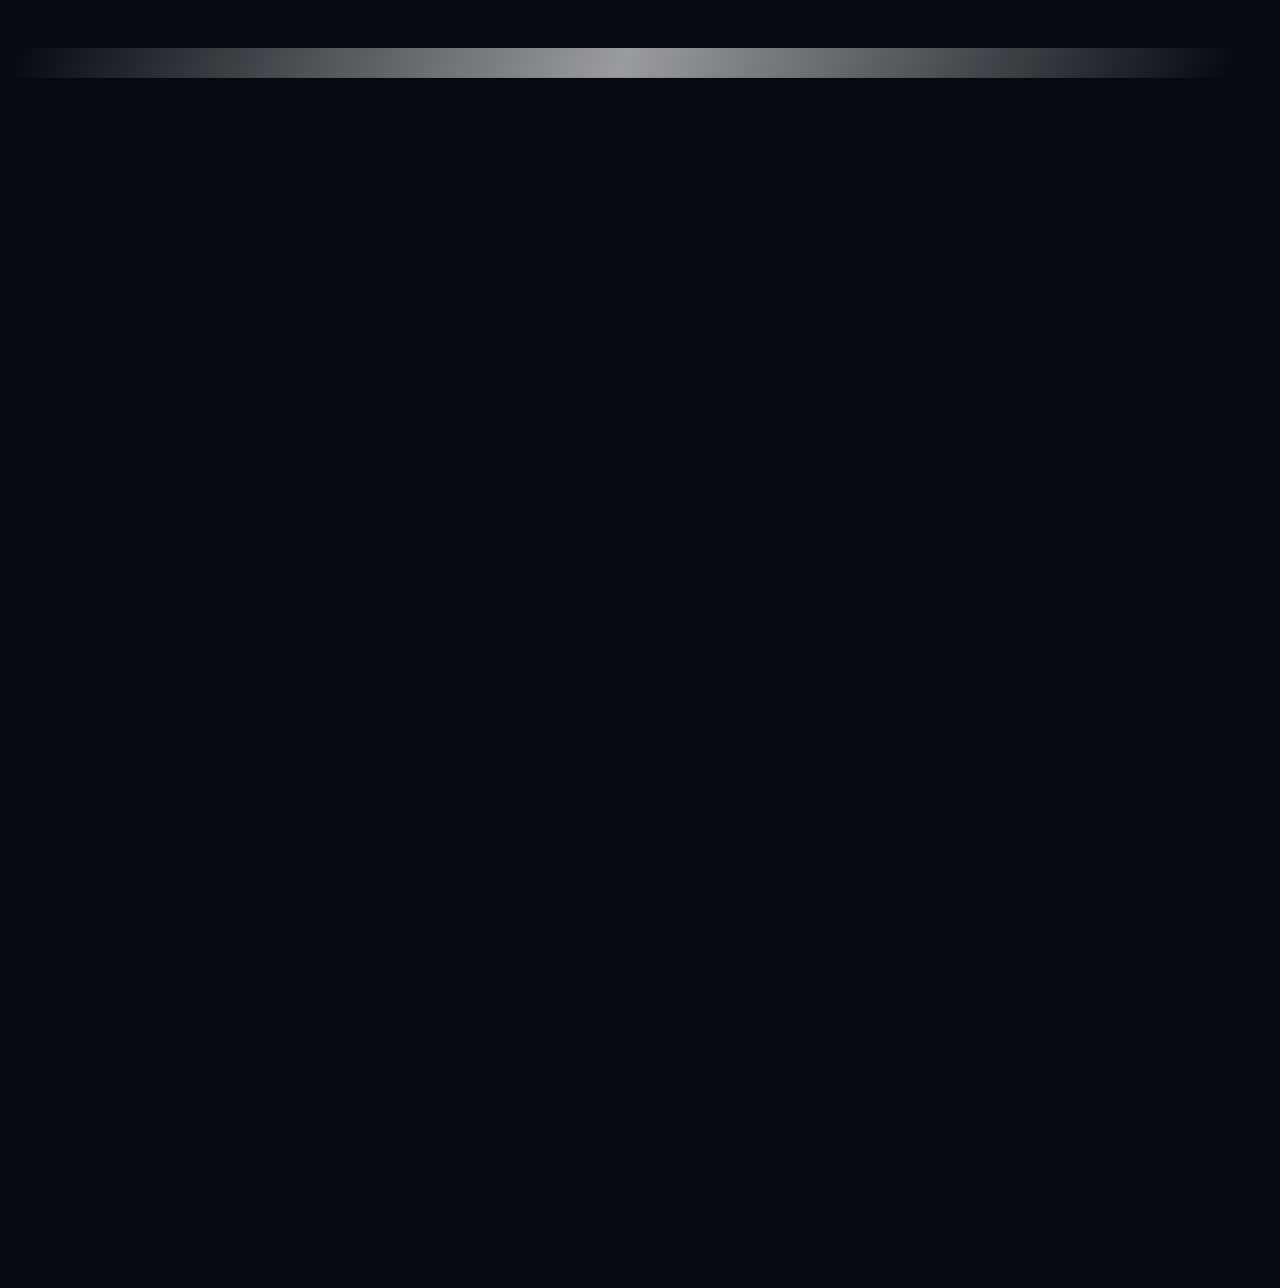
==== commit 78e74b6e: "Add files via upload" ====
--- a/index.html
+++ b/index.html
@@ -78,26 +78,302 @@
             font-family: 'Cairo', sans-serif;
             text-align: center;
         }
+
+        /* ====== إصلاح مشغّل الفيديو في وضع ملء الشاشه على الهواتف ====== */
+        #video-player-modal {
+            box-sizing: border-box;
+        }
+
+        /* زرار الإغلاق — ثابت دائماً بغض النظر عن safe area */
+        .vpm-close-btn {
+            position: fixed !important;
+            top: max(8px, env(safe-area-inset-top, 8px)) !important;
+            left: max(8px, env(safe-area-inset-left, 8px)) !important;
+            z-index: 100 !important;
+            float: none !important;
+            margin: 0 !important;
+        }
+
+        /* في الشاشه الأفقية على الهاتف */
+        @media screen and (orientation: landscape) and (max-height: 600px) {
+            #video-player-modal {
+                padding-top: max(8px, env(safe-area-inset-top, 0px)) !important;
+                padding-left: max(8px, env(safe-area-inset-left, 0px)) !important;
+                padding-right: max(8px, env(safe-area-inset-right, 0px)) !important;
+                padding-bottom: 0 !important;
+            }
+            .vpm-inner {
+                padding: 0 8px 20px !important;
+            }
+            .video-container {
+                max-height: 65vh !important;
+            }
+        }
+
+        /* ====== منع لقطات الشاشه (deterrent — لا يمكن منعها بالكامل في المتصفح) ====== */
+        /* إخفاء المحتوى عند الطباعة */
+        @media print {
+            #video-player-modal,
+            .video-container,
+            #main-video-frame {
+                display: none !important;
+                visibility: hidden !important;
+            }
+        }
+        /* طبقة حماية شفافة فوق الفيديو */
+        .video-protect-layer {
+            position: absolute;
+            inset: 0;
+            z-index: 2;
+            pointer-events: none;
+            background: transparent;
+            -webkit-user-select: none;
+            user-select: none;
+        }
+        /* Hardware compositing — يجعل التقاط الشاشه أصعب على بعض الأجهزة */
+        .video-container iframe,
+        #main-video-frame {
+            -webkit-user-select: none;
+            user-select: none;
+            will-change: transform;
+            transform: translateZ(0);
+        }
     </style>
 </head>
 <body>
 
-<!-- ====== شاشة التحميل ====== -->
-<div id="splash-screen" class="fixed inset-0 z-[10000] bg-[#080c14] flex flex-col items-center justify-center transition-opacity duration-700">
-    <div class="relative">
-        <div class="w-24 h-24 border-2 border-[#c5a059]/20 rounded-full animate-ping"></div>
-        <i class="fas fa-code text-[#c5a059] text-5xl absolute top-1/2 left-1/2 -translate-x-1/2 -translate-y-1/2"></i>
+<!-- ====== شاشة التحميل — Premium Edition ====== -->
+<style>
+/* ── Splash Variables ── */
+#splash-screen {
+    --gold: #c5a059;
+    --gold-light: #edd3a1;
+    --bg: #07090f;
+    font-family: 'Cairo', 'Space Mono', sans-serif;
+}
+
+/* ── Animated background grid ── */
+#splash-screen::before {
+    content: '';
+    position: absolute;
+    inset: 0;
+    background-image:
+        linear-gradient(rgba(197,160,89,0.04) 1px, transparent 1px),
+        linear-gradient(90deg, rgba(197,160,89,0.04) 1px, transparent 1px);
+    background-size: 48px 48px;
+    mask-image: radial-gradient(ellipse 70% 70% at 50% 50%, black 30%, transparent 100%);
+    -webkit-mask-image: radial-gradient(ellipse 70% 70% at 50% 50%, black 30%, transparent 100%);
+    animation: gridPulse 3s ease-in-out infinite;
+    pointer-events: none;
+}
+@keyframes gridPulse {
+    0%,100% { opacity: 0.6; }
+    50%      { opacity: 1;   }
+}
+
+/* ── Outer glow ring ── */
+.splash-ring-outer {
+    width: 140px; height: 140px;
+    border-radius: 50%;
+    border: 1px solid rgba(197,160,89,0.12);
+    position: absolute;
+    animation: ringPulse 2.4s ease-in-out infinite;
+}
+@keyframes ringPulse {
+    0%,100% { transform: scale(1);    opacity: 0.5; }
+    50%      { transform: scale(1.12); opacity: 1;   }
+}
+
+/* ── Middle ring — spinning arc ── */
+.splash-ring-mid {
+    width: 108px; height: 108px;
+    border-radius: 50%;
+    border: 2px solid transparent;
+    border-top-color: #c5a059;
+    border-right-color: rgba(197,160,89,0.25);
+    position: absolute;
+    animation: spinArc 1.4s cubic-bezier(0.6,0.2,0.4,0.8) infinite;
+    filter: drop-shadow(0 0 8px rgba(197,160,89,0.5));
+}
+@keyframes spinArc {
+    from { transform: rotate(0deg);   }
+    to   { transform: rotate(360deg); }
+}
+
+/* ── Inner ring — counter-spin ── */
+.splash-ring-inner {
+    width: 78px; height: 78px;
+    border-radius: 50%;
+    border: 1.5px solid transparent;
+    border-bottom-color: rgba(197,160,89,0.6);
+    border-left-color: rgba(197,160,89,0.2);
+    position: absolute;
+    animation: spinArc 2.1s cubic-bezier(0.6,0.2,0.4,0.8) infinite reverse;
+}
+
+/* ── Center icon ── */
+.splash-icon-wrap {
+    width: 54px; height: 54px;
+    border-radius: 16px;
+    background: linear-gradient(135deg, rgba(197,160,89,0.18) 0%, rgba(197,160,89,0.06) 100%);
+    border: 1px solid rgba(197,160,89,0.3);
+    display: flex; align-items: center; justify-content: center;
+    position: absolute;
+    backdrop-filter: blur(10px);
+    box-shadow: 0 0 30px rgba(197,160,89,0.15), inset 0 1px 0 rgba(255,255,255,0.08);
+    animation: iconFloat 3s ease-in-out infinite;
+}
+@keyframes iconFloat {
+    0%,100% { transform: translateY(0);    }
+    50%      { transform: translateY(-4px); }
+}
+
+/* ── Brand name ── */
+.splash-brand {
+    font-family: 'Space Mono', 'Courier New', monospace;
+    font-size: 11px;
+    font-weight: 700;
+    letter-spacing: 0.35em;
+    color: rgba(255,255,255,0.9);
+    text-transform: uppercase;
+    margin-top: 88px;
+    animation: fadeSlideUp 0.8s cubic-bezier(0.16,1,0.3,1) 0.2s both;
+}
+
+/* ── Tagline ── */
+.splash-tagline {
+    font-family: 'Cairo', sans-serif;
+    font-size: 11px;
+    font-weight: 600;
+    color: rgba(197,160,89,0.7);
+    letter-spacing: 0.12em;
+    margin-top: 6px;
+    animation: fadeSlideUp 0.8s cubic-bezier(0.16,1,0.3,1) 0.38s both;
+}
+
+/* ── Loading bar ── */
+.splash-progress-track {
+    width: 160px; height: 2px;
+    background: rgba(255,255,255,0.06);
+    border-radius: 99px;
+    margin-top: 28px;
+    overflow: hidden;
+    animation: fadeSlideUp 0.8s cubic-bezier(0.16,1,0.3,1) 0.5s both;
+}
+.splash-progress-fill {
+    height: 100%;
+    width: 0%;
+    border-radius: 99px;
+    background: linear-gradient(90deg, #c5a059, #edd3a1, #c5a059);
+    background-size: 200% 100%;
+    animation:
+        progressLoad 1.2s cubic-bezier(0.4,0,0.2,1) 0.3s forwards,
+        shimmerBar   1.8s linear 0.3s infinite;
+}
+@keyframes progressLoad {
+    from { width: 0%;    }
+    to   { width: 100%;  }
+}
+@keyframes shimmerBar {
+    from { background-position: 200% center; }
+    to   { background-position: -200% center; }
+}
+
+/* ── Corner decorations ── */
+.splash-corner {
+    position: absolute;
+    width: 20px; height: 20px;
+    opacity: 0.35;
+    animation: fadeSlideUp 1s ease 0.1s both;
+}
+.splash-corner.tl { top: 28px; left: 28px;  border-top: 1.5px solid #c5a059;  border-left: 1.5px solid #c5a059;  }
+.splash-corner.tr { top: 28px; right: 28px; border-top: 1.5px solid #c5a059;  border-right: 1.5px solid #c5a059; }
+.splash-corner.bl { bottom: 28px; left: 28px;  border-bottom: 1.5px solid #c5a059; border-left: 1.5px solid #c5a059;  }
+.splash-corner.br { bottom: 28px; right: 28px; border-bottom: 1.5px solid #c5a059; border-right: 1.5px solid #c5a059; }
+
+/* ── Floating code particles ── */
+.splash-particle {
+    position: absolute;
+    font-family: 'Space Mono', monospace;
+    font-size: 10px;
+    color: rgba(197,160,89,0.18);
+    pointer-events: none;
+    user-select: none;
+    animation: particleDrift linear infinite;
+}
+@keyframes particleDrift {
+    from { transform: translateY(0)   rotate(0deg);   opacity: 0;    }
+    10%  {                                             opacity: 1;    }
+    90%  {                                             opacity: 0.6;  }
+    to   { transform: translateY(-80px) rotate(8deg); opacity: 0;    }
+}
+
+/* ── Fade out ── */
+@keyframes fadeSlideUp {
+    from { opacity: 0; transform: translateY(14px); }
+    to   { opacity: 1; transform: translateY(0);    }
+}
+
+/* ── Splash exit ── */
+#splash-screen.splash-exit {
+    opacity: 0 !important;
+    transform: scale(1.04);
+    transition: opacity 0.55s ease, transform 0.55s ease !important;
+    pointer-events: none;
+}
+</style>
+
+<div id="splash-screen"
+     style="position:fixed;inset:0;z-index:10000;background:#07090f;display:flex;flex-direction:column;align-items:center;justify-content:center;overflow:hidden;">
+
+    <!-- Corner decorations -->
+    <div class="splash-corner tl"></div>
+    <div class="splash-corner tr"></div>
+    <div class="splash-corner bl"></div>
+    <div class="splash-corner br"></div>
+
+    <!-- Floating code particles -->
+    <span class="splash-particle" style="left:12%;bottom:20%;animation-duration:7s;animation-delay:0s;">&lt;/&gt;</span>
+    <span class="splash-particle" style="left:80%;bottom:15%;animation-duration:9s;animation-delay:1.2s;">{}</span>
+    <span class="splash-particle" style="left:6%;bottom:45%;animation-duration:11s;animation-delay:0.5s;">fn()</span>
+    <span class="splash-particle" style="right:8%;bottom:55%;animation-duration:8s;animation-delay:2s;">=&gt;</span>
+    <span class="splash-particle" style="left:55%;bottom:10%;animation-duration:10s;animation-delay:0.8s;">{ }</span>
+    <span class="splash-particle" style="right:20%;bottom:30%;animation-duration:12s;animation-delay:1.8s;">AI</span>
+
+    <!-- Central animation hub -->
+    <div style="position:relative;width:140px;height:140px;display:flex;align-items:center;justify-content:center;flex-shrink:0;">
+
+        <!-- Rings -->
+        <div class="splash-ring-outer"></div>
+        <div class="splash-ring-mid"></div>
+        <div class="splash-ring-inner"></div>
+
+        <!-- Center icon box -->
+        <div class="splash-icon-wrap">
+            <i class="fas fa-code" style="font-size:22px;color:#c5a059;filter:drop-shadow(0 0 8px rgba(197,160,89,0.6));"></i>
+        </div>
     </div>
-    <h1 class="mt-8 text-white font-black tracking-[0.3em] text-sm animate-pulse">SALMAN CODING ACADEMY</h1>
+
+    <!-- Brand text -->
+    <p class="splash-brand">Salman El-Shorbagy</p>
+    <p class="splash-tagline">منصة البرمجة والذكاء الاصطناعي</p>
+
+    <!-- Loading progress bar -->
+    <div class="splash-progress-track">
+        <div class="splash-progress-fill"></div>
+    </div>
+
 </div>
+
 <script>
-    window.addEventListener('load', () => {
-        setTimeout(() => {
-            const splash = document.getElementById('splash-screen');
-            splash.style.opacity = '0';
-            setTimeout(() => splash.remove(), 500);
-        }, 1000);
-    });
+window.addEventListener('load', () => {
+    setTimeout(() => {
+        const splash = document.getElementById('splash-screen');
+        if (!splash) return;
+        splash.classList.add('splash-exit');
+        setTimeout(() => { if (splash.parentNode) splash.remove(); }, 600);
+    }, 1600);
+});
 </script>
 
 <!-- ====== الهيدر ====== -->
@@ -105,7 +381,7 @@
     <div class="container mx-auto flex justify-between items-center h-12">
         <div class="relative">
             <div class="flex items-center gap-2 cursor-pointer group bg-white/5 hover:bg-white/10 p-1 pr-3 rounded-2xl border border-white/5 transition-all" onclick="toggleMenu()">
-                <span id="user-first-name" class="font-black text-white text-[12px]"></span>
+                <span id="user-first-name" class="font-black text-white text-[12px] max-w-[70px] truncate hidden sm:block"></span>
                 <img id="user-avatar" class="w-9 h-9 rounded-xl border border-[#c5a059]/50 object-cover" src="" alt="">
                 <div class="w-7 h-7 rounded-full bg-[#c5a059] flex items-center justify-center relative overflow-hidden shimmer-container">
                     <i class="fas fa-chevron-down text-[10px] text-black relative z-10"></i>
@@ -171,13 +447,67 @@
             </div>
         </div>
 
-        <div class="flex flex-col text-left mr-2">
-            <h2 class="font-black text-xs md:text-base italic leading-tight" style="color:#c5a059;letter-spacing:0.01em;">
-                منصة Salman للبرمجة
-            </h2>
-            <span style="font-size:8px;color:rgba(255,255,255,0.25);font-weight:700;letter-spacing:2px;margin-top:2px;font-family:'Space Mono',monospace;border-top:1px solid rgba(197,160,89,0.15);padding-top:2px;">
-                BY: SALMAN EL-SHORBAGY
-            </span>
+        <!-- ====== أزرار الترتيب والفلتر في الهيدر ====== -->
+        <div style="display:flex;align-items:center;gap:7px;">
+
+            <!-- زرار الإشعارات (جرس) -->
+            <div style="position:relative;">
+                <button id="notif-bell-btn" onclick="openNotificationsPanel()" title="الإشعارات"
+                    style="width:36px;height:36px;border-radius:11px;border:1px solid rgba(255,255,255,0.1);background:rgba(255,255,255,0.05);color:rgba(255,255,255,0.55);cursor:pointer;font-size:14px;display:flex;align-items:center;justify-content:center;transition:all 0.22s;flex-shrink:0;position:relative;"
+                    onmouseover="this.style.background='rgba(197,160,89,0.12)';this.style.color='#c5a059';this.style.borderColor='rgba(197,160,89,0.3)'"
+                    onmouseout="this.style.background='rgba(255,255,255,0.05)';this.style.color='rgba(255,255,255,0.55)';this.style.borderColor='rgba(255,255,255,0.1)'">
+                    <i class="fas fa-bell"></i>
+                </button>
+                <span id="notif-badge"
+                    style="display:none;position:absolute;top:-5px;left:-5px;background:#ef4444;color:white;font-family:'Cairo',sans-serif;font-size:8px;font-weight:900;min-width:16px;height:16px;border-radius:20px;padding:0 3px;border:2px solid #07090f;align-items:center;justify-content:center;line-height:1;z-index:10;animation:notifBadgePop 0.3s cubic-bezier(0.34,1.56,0.64,1) both;">0</span>
+            </div>
+
+            <!-- زرار "لم تُشاهَد" -->
+            <button id="unwatched-filter-btn" onclick="toggleUnwatchedFilter()" title="غير المشاهَد فقط"
+                style="width:36px;height:36px;border-radius:11px;border:1px solid rgba(255,255,255,0.1);background:rgba(255,255,255,0.05);color:rgba(255,255,255,0.5);cursor:pointer;font-size:13px;display:flex;align-items:center;justify-content:center;transition:all 0.22s;flex-shrink:0;">
+                <i class="fas fa-eye-slash"></i>
+            </button>
+
+            <!-- زرار الترتيب (dropdown) -->
+            <div style="position:relative;">
+                <button id="sort-order-btn" onclick="toggleSortDropdown(event)" title="الأقدم أولاً"
+                    style="width:36px;height:36px;border-radius:11px;border:1px solid rgba(255,255,255,0.1);background:rgba(255,255,255,0.05);color:rgba(255,255,255,0.5);cursor:pointer;font-size:13px;display:flex;align-items:center;justify-content:center;transition:all 0.22s;flex-shrink:0;">
+                    <i class="fas fa-sort-amount-down"></i>
+                </button>
+                <!-- Dropdown الترتيب — position:absolute من الـ wrapper مباشرةً -->
+                <div id="sort-dropdown-menu"
+                    style="display:none;position:absolute;top:calc(100% + 6px);left:0;right:auto;z-index:9999;
+                           background:rgba(10,14,24,0.95);backdrop-filter:blur(16px);-webkit-backdrop-filter:blur(16px);
+                           border:1px solid rgba(197,160,89,0.22);border-radius:14px;padding:5px;
+                           min-width:168px;max-width:calc(100vw - 20px);
+                           box-shadow:0 16px 40px rgba(0,0,0,0.7),0 2px 8px rgba(0,0,0,0.4),0 0 0 1px rgba(255,255,255,0.04);
+                           white-space:nowrap;box-sizing:border-box;overflow:hidden;">
+                    <button onclick="applySortOrder('desc')"
+                        style="width:100%;background:none;border:none;color:rgba(255,255,255,0.85);font-family:'Cairo',sans-serif;font-size:12px;font-weight:700;padding:9px 13px;border-radius:10px;cursor:pointer;display:flex;align-items:center;gap:8px;transition:background 0.15s;text-align:right;"
+                        onmouseover="this.style.background='rgba(255,255,255,0.07)'" onmouseout="this.style.background='none'">
+                        <i id="sort-desc-check" class="fas fa-check" style="color:#c5a059;font-size:10px;display:none;flex-shrink:0;"></i>
+                        <i class="fas fa-arrow-down" style="color:rgba(197,160,89,0.6);font-size:11px;flex-shrink:0;"></i>
+                        الأحدث أولاً
+                    </button>
+                    <button onclick="applySortOrder('asc')"
+                        style="width:100%;background:none;border:none;color:rgba(255,255,255,0.85);font-family:'Cairo',sans-serif;font-size:12px;font-weight:700;padding:9px 13px;border-radius:10px;cursor:pointer;display:flex;align-items:center;gap:8px;transition:background 0.15s;text-align:right;"
+                        onmouseover="this.style.background='rgba(255,255,255,0.07)'" onmouseout="this.style.background='none'">
+                        <i id="sort-asc-check" class="fas fa-check" style="color:#c5a059;font-size:10px;flex-shrink:0;"></i>
+                        <i class="fas fa-arrow-up" style="color:rgba(197,160,89,0.6);font-size:11px;flex-shrink:0;"></i>
+                        الأقدم أولاً
+                    </button>
+                </div>
+            </div>
+
+            <!-- عنوان المنصة — مخفي على الهاتف -->
+            <div class="hidden md:flex flex-col text-left">
+                <h2 class="font-black text-xs md:text-base italic leading-tight" style="color:#c5a059;letter-spacing:0.01em;">
+                    منصة Salman للبرمجة
+                </h2>
+                <span style="font-size:8px;color:rgba(255,255,255,0.25);font-weight:700;letter-spacing:2px;margin-top:2px;font-family:'Space Mono',monospace;border-top:1px solid rgba(197,160,89,0.15);padding-top:2px;">
+                    BY: SALMAN EL-SHORBAGY
+                </span>
+            </div>
         </div>
     </div>
 </header>
@@ -267,6 +597,16 @@
                 </select>
                 <!-- v-grade مخفي — يُعبَّأ ديناميكياً ويُزامن مع الأقسام أعلاه -->
                 <select id="v-grade" style="display:none;" class="p-4 bg-[#111827] text-white rounded-xl border border-white/10 outline-none font-bold text-sm"></select>
+                <!-- إشعار تلقائي للمشتركين -->
+                <label style="display:flex;align-items:center;gap:10px;background:rgba(197,160,89,0.06);border:1px solid rgba(197,160,89,0.15);border-radius:12px;padding:10px 14px;cursor:pointer;transition:all 0.2s;"
+                    onmouseover="this.style.background='rgba(197,160,89,0.1)'"
+                    onmouseout="this.style.background='rgba(197,160,89,0.06)'">
+                    <input type="checkbox" id="v-notify-subscribers" style="accent-color:#c5a059;width:16px;height:16px;cursor:pointer;flex-shrink:0;">
+                    <div>
+                        <p style="color:#c5a059;font-family:'Cairo',sans-serif;font-size:12px;font-weight:900;margin:0;">إرسال إشعار للمشتركين في نفس القسم</p>
+                        <p style="color:rgba(255,255,255,0.3);font-family:'Cairo',sans-serif;font-size:10px;margin:2px 0 0;">سيصل إشعار تلقائي يُخبرهم بالمحتوى الجديد</p>
+                    </div>
+                </label>
                 <button onclick="publish()" id="pub-btn" class="btn-gold p-5 rounded-2xl font-black text-lg">نشر المحتوى الآن 🚀</button>
             </div>
 
@@ -534,35 +874,45 @@
      padding-left: env(safe-area-inset-left, 0px);
      padding-right: env(safe-area-inset-right, 0px);" onclick="closePlayer()">
 
-    <!-- زرار الإغلاق الثابت - يظهر دائماً بغض النظر عن الـ scroll أو الـ safe area -->
+    <!-- زرار الإغلاق الثابت -->
     <button onclick="closePlayer(); event.stopPropagation();"
-        style="position:sticky; top:calc(8px + env(safe-area-inset-top, 0px)); left:calc(8px + env(safe-area-inset-left, 0px));
-               float:left; z-index:100; margin:8px;
-               background:rgba(15,15,25,0.92); border:1px solid rgba(255,255,255,0.15);
+        class="vpm-close-btn"
+        style="background:rgba(15,15,25,0.92); border:1px solid rgba(255,255,255,0.15);
                backdrop-filter:blur(8px); -webkit-backdrop-filter:blur(8px);
                color:white; width:42px; height:42px; border-radius:50%; font-size:22px;
                cursor:pointer; display:flex; align-items:center; justify-content:center;
-               flex-shrink:0; transition:background 0.2s; box-shadow:0 4px 15px rgba(0,0,0,0.5);"
+               flex-shrink:0; box-shadow:0 4px 15px rgba(0,0,0,0.5);"
         onmouseover="this.style.background='rgba(239,68,68,0.5)'"
         onmouseout="this.style.background='rgba(15,15,25,0.92)'">&times;</button>
 
-    <div style="width:100%; max-width:1100px; margin:0 auto; padding:0 12px 80px; display:flex; flex-direction:column; gap:14px; box-sizing:border-box; clear:both;" onclick="event.stopPropagation()">
-
-        <!-- عنوان المحتوى -->
-        <h3 id="video-title-display" style="color:white; font-family:'Cairo',sans-serif; font-weight:900; font-size:clamp(13px,3vw,18px); margin:0; line-height:1.4; padding:4px 0 8px;"></h3>
-
-        <!-- الإطار (فيديو أو صورة) -->
-        <div class="video-container animate__animated animate__zoomIn" style="border-radius:16px; overflow:hidden;">
-            <iframe id="main-video-frame" src="" frameborder="0"
-                allow="autoplay; fullscreen; picture-in-picture;"
-                allowfullscreen webkitallowfullscreen mozallowfullscreen></iframe>
-        </div>
+    <div class="vpm-inner" style="width:100%; max-width:1280px; margin:0 auto; padding:58px 12px 40px; display:flex; flex-direction:column; gap:0; box-sizing:border-box; clear:both;" onclick="_vpmInnerClick(event)">
+
+        <!-- ── layout wrapper: فيديو يسار + سايد بار يمين على الكمبيوتر ── -->
+        <div class="vpm-layout">
+
+            <!-- ── العمود الرئيسي: العنوان + الفيديو ── -->
+            <div class="vpm-main">
+                <!-- عنوان المحتوى -->
+                <h3 id="video-title-display" style="color:white; font-family:'Cairo',sans-serif; font-weight:900; font-size:clamp(13px,3vw,18px); margin:0; line-height:1.4; padding:4px 0 10px;"></h3>
+
+                <!-- الإطار (فيديو أو صورة) -->
+                <div class="video-container" style="border-radius:16px; overflow:hidden; position:relative;" oncontextmenu="return false;">
+                    <div class="video-protect-layer"></div>
+                    <iframe id="main-video-frame" src="" frameborder="0"
+                        allow="autoplay; fullscreen; picture-in-picture;"
+                        allowfullscreen webkitallowfullscreen mozallowfullscreen
+                        referrerpolicy="no-referrer-when-downgrade"></iframe>
+                </div>
+            </div><!-- end vpm-main -->
+
+            <!-- ── السايد بار: التقييم + التعليقات ── -->
+            <div class="vpm-sidebar">
 
         <!-- شريط التقييم -->
-        <div style="background:#0f172a; border:1px solid rgba(197,160,89,0.15); border-radius:16px; padding:14px 16px; display:flex; align-items:center; justify-content:space-between; flex-wrap:wrap; gap:12px;">
+        <div class="ratings-bar-wrap" style="background:linear-gradient(135deg,rgba(15,23,42,0.95),rgba(8,12,22,0.98)); border:1px solid rgba(197,160,89,0.14); border-radius:16px; padding:12px 16px; display:flex; align-items:center; justify-content:space-between; flex-wrap:wrap; gap:12px; backdrop-filter:blur(8px);">
             <div style="display:flex; align-items:center; gap:12px; flex-wrap:wrap;">
                 <div style="display:flex; flex-direction:column; gap:4px;">
-                    <span style="color:rgba(255,255,255,0.4); font-family:'Cairo',sans-serif; font-size:10px; font-weight:700;">قيّم هذا المحتوى</span>
+                    <span style="color:rgba(255,255,255,0.35); font-family:'Cairo',sans-serif; font-size:10px; font-weight:700; letter-spacing:0.04em;">قيّم هذا المحتوى</span>
                     <div id="modal-stars" style="display:flex; gap:5px;">
                         <i class="fas fa-star modal-star" data-val="1" style="font-size:22px; color:#374151; cursor:pointer; transition:all 0.15s;"></i>
                         <i class="fas fa-star modal-star" data-val="2" style="font-size:22px; color:#374151; cursor:pointer; transition:all 0.15s;"></i>
@@ -571,30 +921,30 @@
                         <i class="fas fa-star modal-star" data-val="5" style="font-size:22px; color:#374151; cursor:pointer; transition:all 0.15s;"></i>
                     </div>
                 </div>
-                <div style="display:flex; align-items:center; gap:6px; background:rgba(197,160,89,0.1); border:1px solid rgba(197,160,89,0.25); border-radius:30px; padding:5px 12px;">
-                    <i class="fas fa-star" style="color:#c5a059; font-size:12px;"></i>
-                    <span id="modal-avg-val" style="color:#c5a059; font-weight:900; font-family:'Cairo',sans-serif; font-size:15px;">-</span>
-                    <span style="color:rgba(255,255,255,0.3); font-size:10px; font-family:'Cairo',sans-serif;">/ 5</span>
+                <div style="display:flex; align-items:center; gap:6px; background:rgba(197,160,89,0.08); border:1px solid rgba(197,160,89,0.2); border-radius:30px; padding:4px 11px;">
+                    <i class="fas fa-star" style="color:#c5a059; font-size:11px;"></i>
+                    <span id="modal-avg-val" style="color:#c5a059; font-weight:900; font-family:'Cairo',sans-serif; font-size:14px;">-</span>
+                    <span style="color:rgba(255,255,255,0.25); font-size:10px; font-family:'Cairo',sans-serif;">/ 5</span>
                 </div>
             </div>
             <div style="display:flex; align-items:center; gap:10px;">
-                <div style="display:flex; align-items:center; gap:5px; color:rgba(255,255,255,0.4); font-family:'Cairo',sans-serif; font-size:11px;">
-                    <i class="fas fa-users" style="color:#c5a059;"></i>
+                <div style="display:flex; align-items:center; gap:5px; color:rgba(255,255,255,0.35); font-family:'Cairo',sans-serif; font-size:11px;">
+                    <i class="fas fa-users" style="color:rgba(197,160,89,0.6);"></i>
                     <span id="modal-raters-count">0</span>
                     <span>قيّموا</span>
                 </div>
                 <button onclick="toggleRatingsPanel()" id="ratings-toggle-btn"
-                    style="background:rgba(197,160,89,0.25); border:1px solid rgba(197,160,89,0.2); color:#c5a059; border-radius:20px; padding:5px 12px; font-family:'Cairo',sans-serif; font-size:11px; font-weight:700; cursor:pointer; transition:all 0.2s;">
-                    <i class="fas fa-list-ul" style="margin-left:4px;"></i> إخفاء التفاصيل
+                    style="display:none; background:rgba(197,160,89,0.25); border:1px solid rgba(197,160,89,0.2); color:#c5a059; border-radius:20px; padding:5px 12px; font-family:'Cairo',sans-serif; font-size:11px; font-weight:700; cursor:pointer; transition:all 0.2s;">
+                    <i class="fas fa-list-ul" style="margin-left:4px;"></i> التفاصيل
                 </button>
             </div>
         </div>
 
-        <!-- لوحة تفاصيل التقييمات -->
-        <div id="ratings-panel" style="background:#0f172a; border:1px solid rgba(197,160,89,0.12); border-radius:16px; overflow:hidden;">
-            <div style="padding:12px 16px; border-bottom:1px solid rgba(255,255,255,0.06); display:flex; align-items:center; gap:8px;">
-                <i class="fas fa-star" style="color:#c5a059; font-size:13px;"></i>
-                <span style="color:white; font-family:'Cairo',sans-serif; font-weight:900; font-size:13px;">تقييمات المتعلمين</span>
+        <!-- لوحة تفاصيل التقييمات — للمطوّر فقط -->
+        <div id="ratings-panel" style="display:none; background:#0f172a; border:1px solid rgba(197,160,89,0.12); border-radius:16px; overflow:hidden;">
+            <div style="padding:11px 16px; border-bottom:1px solid rgba(255,255,255,0.06); display:flex; align-items:center; gap:8px;">
+                <i class="fas fa-star" style="color:#c5a059; font-size:12px;"></i>
+                <span style="color:white; font-family:'Cairo',sans-serif; font-weight:900; font-size:12px;">تقييمات المتعلمين</span>
             </div>
             <div id="ratings-details-list" style="max-height:200px; overflow-y:auto; padding:6px 0;">
                 <div style="text-align:center; padding:20px; color:rgba(255,255,255,0.25); font-family:'Cairo',sans-serif; font-size:12px;">
@@ -604,44 +954,73 @@
         </div>
 
         <!-- قسم التعليقات -->
-        <div style="background:#0f172a; border:1px solid rgba(255,255,255,0.07); border-radius:16px; overflow:hidden;">
-            <div style="padding:13px 16px; border-bottom:1px solid rgba(255,255,255,0.06); display:flex; align-items:center; gap:8px;">
-                <i class="fas fa-comments" style="color:#c5a059;"></i>
-                <span style="color:white; font-family:'Cairo',sans-serif; font-weight:900; font-size:13px;">التعليقات</span>
-                <span id="comments-count" style="background:rgba(197,160,89,0.15); color:#c5a059; border-radius:30px; padding:1px 9px; font-size:11px; font-family:'Cairo',sans-serif; font-weight:700;">0</span>
-            </div>
-            <div style="padding:12px 14px; border-bottom:1px solid rgba(255,255,255,0.05); display:flex; gap:10px; align-items:flex-start;">
+        <div style="background:linear-gradient(160deg,rgba(15,23,42,0.95),rgba(8,12,22,0.98)); border:1px solid rgba(255,255,255,0.07); border-radius:16px; overflow:hidden; backdrop-filter:blur(8px);">
+            <div class="cmt-section-header" style="padding:11px 16px; border-bottom:1px solid rgba(255,255,255,0.05); display:flex; align-items:center; gap:8px;">
+                <i class="fas fa-comments" style="color:#c5a059; font-size:12px;"></i>
+                <span style="color:white; font-family:'Cairo',sans-serif; font-weight:900; font-size:12px;">التعليقات</span>
+                <span id="comments-count" style="background:rgba(197,160,89,0.12); color:#c5a059; border-radius:30px; padding:1px 8px; font-size:10px; font-family:'Cairo',sans-serif; font-weight:700;">0</span>
+                <!-- زرار ترتيب التعليقات -->
+                <div style="position:relative; margin-right:auto;">
+                    <button id="comment-sort-btn" onclick="toggleCommentSort(event)" title="الأحدث أولاً"
+                        style="background:none; border:none; color:rgba(255,255,255,0.35); cursor:pointer; font-size:13px; padding:3px 6px; border-radius:7px; line-height:1; transition:color 0.2s;"
+                        onmouseover="this.style.color='rgba(197,160,89,0.7)'" onmouseout="_updateCommentSortBtn()">
+                        <i class="fas fa-sort-amount-down"></i>
+                    </button>
+                    <div id="comment-sort-menu"
+                        style="display:none; position:absolute; top:100%; left:0; z-index:9999; background:#1e293b; border:1px solid rgba(255,255,255,0.1); border-radius:12px; padding:5px; min-width:150px; box-shadow:0 12px 32px rgba(0,0,0,0.6); white-space:nowrap; direction:rtl;">
+                        <button onclick="applyCommentSort('desc')"
+                            style="width:100%; background:none; border:none; color:rgba(255,255,255,0.8); font-family:'Cairo',sans-serif; font-size:11px; font-weight:700; padding:8px 12px; border-radius:8px; cursor:pointer; display:flex; align-items:center; gap:7px; transition:background 0.15s;"
+                            onmouseover="this.style.background='rgba(255,255,255,0.07)'" onmouseout="this.style.background='none'">
+                            <i id="cmt-sort-desc-check" class="fas fa-check" style="color:#c5a059; font-size:10px;"></i>
+                            <span>الأحدث أولاً</span>
+                        </button>
+                        <button onclick="applyCommentSort('asc')"
+                            style="width:100%; background:none; border:none; color:rgba(255,255,255,0.8); font-family:'Cairo',sans-serif; font-size:11px; font-weight:700; padding:8px 12px; border-radius:8px; cursor:pointer; display:flex; align-items:center; gap:7px; transition:background 0.15s;"
+                            onmouseover="this.style.background='rgba(255,255,255,0.07)'" onmouseout="this.style.background='none'">
+                            <i id="cmt-sort-asc-check" class="fas fa-check" style="color:#c5a059; font-size:10px; display:none;"></i>
+                            <span>الأقدم أولاً</span>
+                        </button>
+                    </div>
+                </div>
+            </div>
+            <div style="padding:10px 12px; border-bottom:1px solid rgba(255,255,255,0.04); display:flex; gap:9px; align-items:flex-start;">
                 <img id="comment-my-avatar" src="" referrerpolicy="no-referrer"
-                     style="width:34px; height:34px; border-radius:10px; border:1px solid rgba(197,160,89,0.35); object-fit:cover; flex-shrink:0; margin-top:2px;"
+                     style="width:30px; height:30px; border-radius:8px; border:1px solid rgba(197,160,89,0.28); object-fit:cover; flex-shrink:0; margin-top:2px;"
                      onerror="this.style.display='none'">
-                <div style="flex:1; display:flex; flex-direction:column; gap:8px;">
-                    <div id="reply-indicator" style="display:none; flex-direction:column; gap:3px; background:rgba(197,160,89,0.08); border:1px solid rgba(197,160,89,0.25); border-radius:10px; padding:7px 10px; position:relative;">
+                <div style="flex:1; display:flex; flex-direction:column; gap:7px;">
+                    <div id="reply-indicator" style="display:none; flex-direction:column; gap:3px; background:rgba(197,160,89,0.07); border:1px solid rgba(197,160,89,0.22); border-radius:9px; padding:6px 9px; position:relative;">
                         <div style="display:flex; align-items:center; justify-content:space-between;">
-                            <span style="color:#c5a059; font-family:'Cairo',sans-serif; font-size:11px; font-weight:900; display:flex; align-items:center; gap:5px;">
+                            <span style="color:#c5a059; font-family:'Cairo',sans-serif; font-size:10px; font-weight:900; display:flex; align-items:center; gap:4px;">
                                 <i class="fas fa-reply" style="font-size:9px;"></i> ردك على: <span id="reply-to-name" style="color:#edd3a1;"></span>
                             </span>
-                            <button onclick="cancelReply()" style="background:none;border:none;color:rgba(255,255,255,0.4);cursor:pointer;font-size:16px;padding:0;line-height:1;">&times;</button>
+                            <button onclick="cancelReply()" style="background:none;border:none;color:rgba(255,255,255,0.35);cursor:pointer;font-size:15px;padding:0;line-height:1;">&times;</button>
                         </div>
-                        <span id="reply-to-snippet" style="display:none; color:rgba(255,255,255,0.35); font-family:'Cairo',sans-serif; font-size:10px; line-height:1.4; overflow:hidden; display:-webkit-box; -webkit-line-clamp:1; line-clamp:1; -webkit-box-orient:vertical;"></span>
+                        <span id="reply-to-snippet" style="display:none; color:rgba(255,255,255,0.3); font-family:'Cairo',sans-serif; font-size:10px; line-height:1.4; overflow:hidden; display:-webkit-box; -webkit-line-clamp:1; line-clamp:1; -webkit-box-orient:vertical;"></span>
                     </div>
-                    <textarea id="comment-input" placeholder="شاركنا رأيك في المحتوى..." rows="2"
-                        style="width:100%; background:rgba(255,255,255,0.04); border:1px solid rgba(255,255,255,0.1); border-radius:12px; color:white; font-family:'Cairo',sans-serif; font-size:13px; padding:10px 12px; outline:none; resize:none; box-sizing:border-box; transition:border-color 0.2s; direction:rtl;"
-                        onfocus="this.style.borderColor='#c5a059'" onblur="this.style.borderColor='rgba(255,255,255,0.1)'"></textarea>
+                    <textarea id="comment-input" placeholder="شاركنا رأيك أو اكتب كوداً..." rows="2"
+                        style="width:100%; background:rgba(255,255,255,0.035); border:1px solid rgba(255,255,255,0.09); border-radius:10px; color:white; font-family:'Cairo',monospace; font-size:12px; padding:9px 11px; outline:none; resize:vertical; min-height:52px; max-height:140px; box-sizing:border-box; transition:border-color 0.2s, background 0.2s; direction:rtl; line-height:1.6;"
+                        onfocus="this.style.borderColor='rgba(197,160,89,0.55)';this.style.background='rgba(197,160,89,0.04)'"
+                        onblur="this.style.borderColor='rgba(255,255,255,0.09)';this.style.background='rgba(255,255,255,0.035)'"></textarea>
                     <div style="display:flex; justify-content:flex-end;">
                         <button onclick="submitComment()"
-                            style="background:linear-gradient(135deg,#c5a059,#edd3a1); color:#080c14; border:none; border-radius:10px; padding:8px 20px; font-family:'Cairo',sans-serif; font-weight:900; font-size:12px; cursor:pointer; display:flex; align-items:center; gap:6px;">
+                            style="background:linear-gradient(135deg,#c5a059,#edd3a1); color:#080c14; border:none; border-radius:9px; padding:7px 18px; font-family:'Cairo',sans-serif; font-weight:900; font-size:11px; cursor:pointer; display:flex; align-items:center; gap:5px; letter-spacing:0.02em; transition:opacity 0.2s;"
+                            onmouseover="this.style.opacity='0.85'" onmouseout="this.style.opacity='1'">
                             نشر <i class="fas fa-paper-plane"></i>
                         </button>
                     </div>
                 </div>
             </div>
-            <div id="comments-list" style="min-height:80px; max-height:350px; overflow-y:auto; padding:4px 0; scroll-behavior:smooth;">
+            <div id="comments-list" style="min-height:60px; max-height:320px; overflow-y:auto; padding:4px 0; scroll-behavior:smooth;">
                 <div style="text-align:center; padding:24px; color:rgba(255,255,255,0.2); font-family:'Cairo',sans-serif; font-size:12px;">
-                    <i class="fas fa-comment-dots" style="font-size:24px; margin-bottom:8px; display:block; opacity:0.4;"></i>
+                    <i class="fas fa-comment-dots" style="font-size:22px; margin-bottom:8px; display:block; opacity:0.4;"></i>
                     لا توجد تعليقات بعد، كن أول من يعلّق!
                 </div>
             </div>
         </div>
+            </div><!-- end vpm-sidebar -->
+
+        </div><!-- end vpm-layout -->
+
     </div><!-- end inner content wrapper -->
 </div><!-- end video-player-modal -->
 
@@ -830,6 +1209,70 @@
 <!-- AI Toast -->
 <div class="ai-toast" id="ai-toast"></div>
 
+<!-- ====== لوحة الإشعارات ====== -->
+<div id="notifications-panel"
+    style="display:none;position:fixed;inset:0;z-index:20000;background:rgba(4,6,12,0.92);backdrop-filter:blur(16px);-webkit-backdrop-filter:blur(16px);align-items:flex-end;justify-content:center;padding:0;"
+    class="flex sm:items-center sm:p-4">
+
+    <!-- Backdrop -->
+    <div class="absolute inset-0" onclick="closeNotificationsPanel()"></div>
+
+    <!-- Panel -->
+    <div id="notif-panel-inner"
+        style="position:relative;z-index:1;background:linear-gradient(160deg,#111827,#0c1220);border:1px solid rgba(197,160,89,0.18);border-radius:24px 24px 0 0;width:100%;max-width:480px;max-height:88vh;max-height:88dvh;display:flex;flex-direction:column;overflow:hidden;box-shadow:0 -20px 60px rgba(0,0,0,0.6),0 0 0 1px rgba(197,160,89,0.06);animation:notifPanelIn 0.38s cubic-bezier(0.16,1,0.3,1) both;">
+
+        <!-- Drag Handle (mobile) -->
+        <div style="display:flex;justify-content:center;padding:10px 0 4px;flex-shrink:0;" class="sm:hidden">
+            <div style="width:36px;height:4px;background:rgba(255,255,255,0.15);border-radius:4px;"></div>
+        </div>
+
+        <!-- Header -->
+        <div style="padding:12px 16px 12px;border-bottom:1px solid rgba(255,255,255,0.06);display:flex;align-items:center;justify-content:space-between;flex-shrink:0;">
+            <div style="display:flex;align-items:center;gap:10px;">
+                <div style="width:36px;height:36px;background:linear-gradient(135deg,rgba(197,160,89,0.2),rgba(197,160,89,0.05));border:1px solid rgba(197,160,89,0.2);border-radius:12px;display:flex;align-items:center;justify-content:center;flex-shrink:0;">
+                    <i class="fas fa-bell" style="color:#c5a059;font-size:14px;"></i>
+                </div>
+                <div>
+                    <p style="color:white;font-family:'Cairo',sans-serif;font-weight:900;font-size:15px;margin:0;">الإشعارات</p>
+                    <p id="notif-panel-count" style="color:rgba(255,255,255,0.35);font-family:'Cairo',sans-serif;font-size:10px;margin:2px 0 0;">جاري التحميل...</p>
+                </div>
+            </div>
+            <button onclick="closeNotificationsPanel()"
+                style="width:34px;height:34px;border-radius:10px;border:1px solid rgba(255,255,255,0.1);background:rgba(255,255,255,0.05);color:rgba(255,255,255,0.5);cursor:pointer;font-size:16px;display:flex;align-items:center;justify-content:center;transition:all 0.2s;flex-shrink:0;"
+                onmouseover="this.style.background='rgba(239,68,68,0.15)';this.style.color='#f87171'"
+                onmouseout="this.style.background='rgba(255,255,255,0.05)';this.style.color='rgba(255,255,255,0.5)'">
+                <i class="fas fa-times"></i>
+            </button>
+        </div>
+
+        <!-- Scrollable Body -->
+        <div id="notif-panel-body" style="flex:1;overflow-y:auto;-webkit-overflow-scrolling:touch;overscroll-behavior:contain;"></div>
+    </div>
+</div>
+
+<!-- ====== Notifications CSS Animations ====== -->
+<style>
+@keyframes notifPanelIn {
+    0%   { opacity:0; transform:translateY(40px); }
+    100% { opacity:1; transform:translateY(0); }
+}
+@keyframes notifItemIn {
+    0%   { opacity:0; transform:translateX(10px); }
+    100% { opacity:1; transform:translateX(0); }
+}
+@keyframes notifBadgePop {
+    0%   { transform:scale(0); }
+    70%  { transform:scale(1.25); }
+    100% { transform:scale(1); }
+}
+@media (min-width:640px) {
+    #notif-panel-inner {
+        border-radius:24px !important;
+        max-height:85vh;
+    }
+}
+</style>
+
 <!-- ====== منطق زرار X لمنتقي القسم ====== -->
 <script>
 (function() {
@@ -855,5 +1298,8 @@
     };
 })();
 </script>
+
+<!-- ====== نظام الإشعارات ====== -->
+<script src="notifications.js"></script>
 </body>
 </html>
--- a/style.css
+++ b/style.css
@@ -39,7 +39,7 @@
 }
 
 /* =========================================
-   القائمة المنسدلة — تصميم محسّن
+   القائمة المنسدلة — تصميم تقني زجاجي
    ========================================= */
 
 /* الكارت الرئيسي */
@@ -47,20 +47,36 @@
     position: absolute;
     top: calc(100% + 10px);
     right: 0;
-    width: 196px;
-    background: linear-gradient(160deg, #1b2536 0%, #111827 100%);
-    border: 1px solid rgba(197, 160, 89, 0.22);
+    width: 210px;
+    background: linear-gradient(160deg, rgba(16,22,36,0.98) 0%, rgba(10,14,24,0.99) 100%);
+    border: 1px solid rgba(197, 160, 89, 0.28);
     border-radius: 20px;
     display: none;
     flex-direction: column;
     overflow: hidden;
     box-shadow:
-        0 24px 60px rgba(0, 0, 0, 0.75),
-        0 4px 16px rgba(0, 0, 0, 0.5),
-        inset 0 1px 0 rgba(255, 255, 255, 0.06);
+        0 28px 70px rgba(0, 0, 0, 0.85),
+        0 4px 20px rgba(0, 0, 0, 0.6),
+        inset 0 1px 0 rgba(255, 255, 255, 0.05),
+        0 0 0 1px rgba(197,160,89,0.06);
     z-index: 5000;
     padding: 6px;
     transform-origin: top right;
+    backdrop-filter: blur(24px);
+    -webkit-backdrop-filter: blur(24px);
+}
+
+/* خط الـ code decoration في الأسفل */
+#drop-menu::after {
+    content: '';
+    position: absolute;
+    bottom: 0;
+    left: 0;
+    right: 0;
+    height: 2px;
+    background: linear-gradient(90deg, transparent, rgba(197,160,89,0.3), transparent);
+    border-radius: 0 0 20px 20px;
+    pointer-events: none;
 }
 
 /* مثلث السهم أعلى القائمة */
@@ -71,26 +87,14 @@
     right: 18px;
     border-left: 7px solid transparent;
     border-right: 7px solid transparent;
-    border-bottom: 7px solid rgba(197, 160, 89, 0.22);
+    border-bottom: 7px solid rgba(197, 160, 89, 0.28);
     pointer-events: none;
     z-index: 1;
 }
 
-#drop-menu::after {
-    content: '';
-    position: absolute;
-    top: -5px;
-    right: 19px;
-    border-left: 6px solid transparent;
-    border-right: 6px solid transparent;
-    border-bottom: 6px solid #1b2536;
-    pointer-events: none;
-    z-index: 2;
-}
-
-/* أنيميشن الظهور — يُفعَّل عندما JS يضبط display:flex */
+/* أنيميشن الظهور */
 @keyframes dropMenuIn {
-    0%   { opacity: 0; transform: scale(0.91) translateY(-8px); }
+    0%   { opacity: 0; transform: scale(0.91) translateY(-10px); }
     100% { opacity: 1; transform: scale(1)    translateY(0); }
 }
 #drop-menu[style*="display: flex"],
@@ -98,29 +102,36 @@
     animation: dropMenuIn 0.22s cubic-bezier(0.16, 1, 0.3, 1) forwards;
 }
 
-/* ====== رأس القائمة ====== */
+/* ====== رأس القائمة - Terminal style ====== */
 .dm-header {
     display: flex;
     align-items: center;
     gap: 7px;
-    padding: 10px 13px 8px;
-    border-bottom: 1px solid rgba(255,255,255,0.05);
+    padding: 9px 13px 8px;
+    border-bottom: 1px solid rgba(197,160,89,0.1);
     margin-bottom: 4px;
+    background: rgba(197,160,89,0.04);
+    border-radius: 14px 14px 0 0;
 }
 .dm-header-dot {
     width: 6px;
     height: 6px;
     border-radius: 50%;
     background: #c5a059;
-    box-shadow: 0 0 6px rgba(197,160,89,0.6);
+    box-shadow: 0 0 8px rgba(197,160,89,0.8);
     flex-shrink: 0;
+    animation: dotPulse 2s ease-in-out infinite;
+}
+@keyframes dotPulse {
+    0%, 100% { box-shadow: 0 0 4px rgba(197,160,89,0.5); }
+    50% { box-shadow: 0 0 10px rgba(197,160,89,0.9); }
 }
 .dm-header-text {
-    color: rgba(255,255,255,0.3);
-    font-family: 'Cairo', sans-serif;
-    font-size: 9px;
+    color: rgba(197,160,89,0.6);
+    font-family: 'Space Mono', monospace;
+    font-size: 8px;
     font-weight: 700;
-    letter-spacing: 1.5px;
+    letter-spacing: 2px;
     text-transform: uppercase;
 }
 
@@ -133,122 +144,97 @@
     font-size: 11px !important;
     font-weight: 900;
     font-family: 'Cairo', sans-serif;
-    color: rgba(255, 255, 255, 0.82);
+    color: rgba(255, 255, 255, 0.78);
     background: transparent;
     border: none;
     cursor: pointer;
     display: flex;
     align-items: center;
     gap: 9px;
-    transition: background 0.16s ease, transform 0.16s ease, color 0.16s ease;
+    transition: background 0.18s ease, transform 0.16s ease, color 0.16s ease;
     position: relative;
     margin: 1px 0;
 }
 
 .dm-btn:hover {
-    background: rgba(255, 255, 255, 0.06) !important;
+    background: rgba(197, 160, 89, 0.07) !important;
     color: white;
     transform: translateX(-2px);
 }
-
 .dm-btn:active {
     transform: scale(0.97) translateX(-1px);
 }
 
 /* ====== أيقونة الزرار ====== */
 .dm-icon-wrap {
-    width: 28px;
-    height: 28px;
+    width: 30px;
+    height: 30px;
     border-radius: 9px;
     display: flex;
     align-items: center;
     justify-content: center;
     flex-shrink: 0;
     font-size: 12px;
-    transition: transform 0.16s ease;
-}
-
+    transition: transform 0.18s ease;
+    border: 1px solid transparent;
+}
 .dm-btn:hover .dm-icon-wrap {
     transform: scale(1.12);
 }
-
 .dm-icon-gold {
-    background: rgba(197, 160, 89, 0.13);
+    background: rgba(197, 160, 89, 0.12);
     color: #c5a059;
-}
-
+    border-color: rgba(197,160,89,0.15);
+}
 .dm-icon-red {
-    background: rgba(239, 68, 68, 0.12);
+    background: rgba(239, 68, 68, 0.1);
     color: #f87171;
-}
-
+    border-color: rgba(239,68,68,0.12);
+}
 .dm-icon-red-faint {
-    background: rgba(239, 68, 68, 0.07);
-    color: rgba(248, 113, 113, 0.7);
-}
-
-/* ====== نص الزرار ====== */
-.dm-label {
-    flex: 1;
-    text-align: right;
-}
-
-/* ====== السهم الجانبي ====== */
+    background: rgba(239, 68, 68, 0.06);
+    color: rgba(248, 113, 113, 0.65);
+}
+
+/* ====== نص + سهم ====== */
+.dm-label { flex: 1; text-align: right; }
 .dm-chevron {
     font-size: 9px;
-    color: rgba(255, 255, 255, 0.18);
+    color: rgba(255, 255, 255, 0.15);
     transition: color 0.16s, transform 0.16s;
     margin-right: auto;
     flex-shrink: 0;
 }
-
 .dm-btn:hover .dm-chevron {
-    color: rgba(197, 160, 89, 0.55);
-    transform: translateX(-2px);
-}
-
-/* ====== زرار لوحة المدرس ====== */
-.dm-btn-admin {
-    color: rgba(248, 113, 113, 0.8);
-}
-
-.dm-btn-admin:hover {
-    background: rgba(239, 68, 68, 0.09) !important;
-    color: #f87171;
-}
-
-.dm-btn-admin:hover .dm-chevron {
-    color: rgba(248, 113, 113, 0.5);
-}
-
-/* ====== زرار تسجيل الخروج ====== */
-.dm-btn-logout {
-    color: rgba(255, 255, 255, 0.38);
-}
-
-.dm-btn-logout:hover {
-    background: rgba(239, 68, 68, 0.07) !important;
-    color: rgba(248, 113, 113, 0.85);
-}
+    color: rgba(197, 160, 89, 0.5);
+    transform: translateX(-3px);
+}
+
+/* ====== زرارات خاصة ====== */
+.dm-btn-admin { color: rgba(248, 113, 113, 0.75); }
+.dm-btn-admin:hover { background: rgba(239,68,68,0.08) !important; color: #f87171; }
+.dm-btn-admin:hover .dm-chevron { color: rgba(248,113,113,0.45); }
+
+.dm-btn-logout { color: rgba(255,255,255,0.35); }
+.dm-btn-logout:hover { background: rgba(239,68,68,0.06) !important; color: rgba(248,113,113,0.8); }
 
 /* ====== الفاصل ====== */
 .dm-sep {
     height: 1px;
-    background: rgba(255, 255, 255, 0.06);
-    margin: 4px 8px;
-    border-radius: 1px;
-}
-
-/* =========================================
-   لوحة الإدارة
+    background: linear-gradient(90deg, transparent, rgba(197,160,89,0.12), transparent);
+    margin: 5px 8px;
+}
+
+/* =========================================
+   لوحة الإدارة — تصميم احترافي
    ========================================= */
 #admin-modal {
     display: none;
     position: fixed;
     inset: 0;
     background: rgba(4,6,12,0.97);
-    backdrop-filter: blur(12px);
-    -webkit-backdrop-filter: blur(12px);
+    backdrop-filter: blur(16px);
+    -webkit-backdrop-filter: blur(16px);
     z-index: 10000;
     padding: 16px;
     overflow-y: auto;
@@ -257,8 +243,8 @@
 }
 
 .admin-box {
-    background: linear-gradient(160deg, #111827, #0c1220);
-    border: 1px solid var(--border-gold);
+    background: linear-gradient(160deg, #0e1520 0%, #080d18 100%);
+    border: 1px solid rgba(197,160,89,0.22);
     width: 100%;
     max-width: 700px;
     border-radius: 24px;
@@ -266,7 +252,21 @@
     margin: auto;
     max-height: none;
     animation: modalEntry 0.45s cubic-bezier(0.16, 1, 0.3, 1) forwards;
-    box-shadow: 0 32px 80px rgba(0,0,0,0.7), 0 0 0 1px rgba(197,160,89,0.05);
+    box-shadow:
+        0 32px 90px rgba(0,0,0,0.8),
+        0 0 0 1px rgba(197,160,89,0.06),
+        inset 0 1px 0 rgba(255,255,255,0.04);
+    position: relative;
+}
+
+/* خط ذهبي في الأعلى */
+.admin-box::before {
+    content: '';
+    position: absolute;
+    top: 0; left: 24px; right: 24px;
+    height: 1px;
+    background: linear-gradient(90deg, transparent, rgba(197,160,89,0.4), transparent);
+    border-radius: 1px;
 }
 
 .admin-box input,
@@ -277,9 +277,9 @@
 }
 
 .delete-section {
-    background: rgba(239, 68, 68, 0.05);
-    border: 2px dashed rgba(239, 68, 68, 0.2);
-    border-radius: 20px;
+    background: rgba(239, 68, 68, 0.04);
+    border: 1px dashed rgba(239, 68, 68, 0.18);
+    border-radius: 18px;
     padding: 20px;
     margin-top: 20px;
 }
@@ -633,7 +633,7 @@
 }
 
 /* =========================================
-   منتقي القسم — تصميم احترافي زجاجي
+   منتقي القسم — تصميم تقني احترافي
    ========================================= */
 
 /* خلفية الـ glow المتحركة */
@@ -642,11 +642,16 @@
     top: -30%;
     left: 50%;
     transform: translateX(-50%);
-    width: 600px;
-    height: 600px;
-    background: radial-gradient(ellipse, rgba(197,160,89,0.07) 0%, transparent 70%);
+    width: 700px;
+    height: 700px;
+    background: radial-gradient(ellipse, rgba(197,160,89,0.09) 0%, transparent 65%);
     pointer-events: none;
     z-index: 0;
+    animation: glowPulse 4s ease-in-out infinite;
+}
+@keyframes glowPulse {
+    0%, 100% { opacity: 0.6; transform: translateX(-50%) scale(1); }
+    50%       { opacity: 1;   transform: translateX(-50%) scale(1.08); }
 }
 
 /* الحاوية الداخلية */
@@ -677,17 +682,17 @@
     width: 40px;
     height: 40px;
     border-radius: 12px;
-    background: rgba(255,255,255,0.06);
+    background: rgba(255,255,255,0.05);
     border: 1px solid rgba(255,255,255,0.1);
-    color: rgba(255,255,255,0.5);
+    color: rgba(255,255,255,0.45);
     font-size: 15px;
     cursor: pointer;
     transition: all 0.2s ease;
 }
 .gp-close-btn:hover {
-    background: rgba(255,255,255,0.12);
-    color: white;
-    border-color: rgba(255,255,255,0.2);
+    background: rgba(239,68,68,0.12);
+    color: #f87171;
+    border-color: rgba(239,68,68,0.25);
 }
 
 /* الهيدر */
@@ -695,24 +700,25 @@
     display: flex;
     align-items: center;
     gap: 14px;
-    margin-bottom: 28px;
+    margin-bottom: 30px;
     text-align: right;
     width: 100%;
     max-width: 480px;
 }
 
 .grade-picker-logo {
-    width: 46px;
-    height: 46px;
-    border-radius: 14px;
-    background: linear-gradient(135deg, rgba(197,160,89,0.18), rgba(197,160,89,0.05));
-    border: 1px solid rgba(197,160,89,0.25);
+    width: 50px;
+    height: 50px;
+    border-radius: 15px;
+    background: linear-gradient(135deg, rgba(197,160,89,0.2), rgba(197,160,89,0.06));
+    border: 1px solid rgba(197,160,89,0.3);
     display: flex;
     align-items: center;
     justify-content: center;
-    font-size: 19px;
+    font-size: 21px;
     color: #c5a059;
     flex-shrink: 0;
+    box-shadow: 0 0 20px rgba(197,160,89,0.12), inset 0 1px 0 rgba(255,255,255,0.06);
 }
 
 .grade-picker-title {
@@ -728,11 +734,14 @@
     font-family: 'Cairo', sans-serif;
     font-size: 11px;
     font-weight: 700;
-    color: rgba(255,255,255,0.3);
+    color: rgba(197,160,89,0.5);
     margin: 0;
-}
-
-/* الشبكة — الآن قائمة عمودية */
+    font-family: 'Space Mono', monospace;
+    font-size: 9px;
+    letter-spacing: 0.05em;
+}
+
+/* الشبكة — قائمة عمودية */
 .grade-picker-grid {
     display: flex;
     flex-direction: column;
@@ -742,20 +751,8 @@
     animation: gpGridIn 0.35s cubic-bezier(0.16,1,0.3,1) both;
 }
 @keyframes gpGridIn {
-    from { opacity:0; transform:translateY(20px); }
+    from { opacity:0; transform:translateY(22px); }
     to   { opacity:1; transform:translateY(0); }
-}
-
-/* تسمية المجموعة */
-.gp-section-label {
-    font-family: 'Cairo', sans-serif;
-    font-size: 10px;
-    font-weight: 700;
-    color: rgba(255,255,255,0.22);
-    letter-spacing: 0.08em;
-    text-transform: uppercase;
-    padding: 0 4px 8px;
-    margin-top: 4px;
 }
 
 /* الكارت الأفقي */
@@ -764,56 +761,68 @@
     align-items: center;
     gap: 14px;
     width: 100%;
-    padding: 13px 16px;
-    border-radius: 12px;
+    padding: 14px 16px;
+    border-radius: 14px;
     cursor: pointer;
     border: 1px solid rgba(255,255,255,0.07);
-    background: rgba(255,255,255,0.035);
-    transition: all 0.18s ease;
+    background: rgba(255,255,255,0.03);
+    transition: all 0.2s ease;
     text-align: right;
-    margin-bottom: 7px;
+    margin-bottom: 8px;
     position: relative;
     overflow: hidden;
 }
+/* glow effect on hover */
+.gp-row-card::before {
+    content: '';
+    position: absolute;
+    inset: 0;
+    background: linear-gradient(90deg, transparent, rgba(197,160,89,0.04), transparent);
+    opacity: 0;
+    transition: opacity 0.2s;
+}
+.gp-row-card:hover::before { opacity: 1; }
 .gp-row-card:hover {
-    border-color: rgba(197,160,89,0.3);
-    background: rgba(197,160,89,0.06);
-    transform: translateX(-3px);
-}
-.gp-row-card:active {
-    transform: scale(0.98);
-}
+    border-color: rgba(197,160,89,0.32);
+    background: rgba(197,160,89,0.05);
+    transform: translateX(-4px);
+    box-shadow: 0 6px 24px rgba(0,0,0,0.3), 4px 0 0 rgba(197,160,89,0.2) inset;
+}
+.gp-row-card:active { transform: scale(0.98); }
 
 .gp-row-card-gold {
     border-color: rgba(197,160,89,0.15);
-    background: rgba(197,160,89,0.04);
+    background: rgba(197,160,89,0.035);
 }
 .gp-row-card-gold:hover {
-    border-color: rgba(197,160,89,0.4);
-    background: rgba(197,160,89,0.09);
+    border-color: rgba(197,160,89,0.45);
+    background: rgba(197,160,89,0.08);
+    box-shadow: 0 6px 24px rgba(0,0,0,0.3), 4px 0 0 rgba(197,160,89,0.35) inset;
 }
 
 /* أيقونة الكارت */
 .gp-row-icon {
-    width: 40px;
-    height: 40px;
-    border-radius: 10px;
+    width: 42px;
+    height: 42px;
+    border-radius: 11px;
     display: flex;
     align-items: center;
     justify-content: center;
-    font-size: 17px;
+    font-size: 18px;
     flex-shrink: 0;
-    transition: transform 0.18s ease;
-}
-.gp-row-card:hover .gp-row-icon { transform: scale(1.08); }
+    transition: transform 0.2s ease;
+}
+.gp-row-card:hover .gp-row-icon { transform: scale(1.1) rotate(-3deg); }
 
 .gp-row-icon-default {
     background: rgba(255,255,255,0.07);
     color: rgba(255,255,255,0.65);
+    border: 1px solid rgba(255,255,255,0.08);
 }
 .gp-row-icon-gold {
-    background: rgba(197,160,89,0.12);
+    background: rgba(197,160,89,0.14);
     color: #c5a059;
+    border: 1px solid rgba(197,160,89,0.2);
 }
 
 /* اسم القسم */
@@ -831,17 +840,17 @@
 /* سهم الانتقال */
 .gp-row-arrow {
     font-size: 11px;
-    color: rgba(255,255,255,0.18);
+    color: rgba(255,255,255,0.16);
     flex-shrink: 0;
-    transition: all 0.18s ease;
-}
-.gp-row-card:hover .gp-row-arrow { color: rgba(197,160,89,0.6); transform: translateX(-2px); }
-.gp-row-arrow-gold { color: rgba(197,160,89,0.3); }
+    transition: all 0.2s ease;
+}
+.gp-row-card:hover .gp-row-arrow { color: rgba(197,160,89,0.65); transform: translateX(-3px); }
+.gp-row-arrow-gold { color: rgba(197,160,89,0.28); }
 
 /* فاصل بين المجموعات */
 .gp-row-divider {
     height: 1px;
-    background: rgba(255,255,255,0.06);
+    background: linear-gradient(90deg, transparent, rgba(197,160,89,0.15), transparent);
     margin: 10px 0 14px;
     width: 100%;
 }
@@ -849,11 +858,12 @@
 /* التذييل */
 .grade-picker-footer {
     margin-top: 24px;
-    font-family: 'Cairo', sans-serif;
-    font-size: 10px;
+    font-family: 'Space Mono', monospace;
+    font-size: 9px;
     font-weight: 700;
-    color: rgba(255,255,255,0.15);
+    color: rgba(255,255,255,0.12);
     text-align: center;
+    letter-spacing: 0.08em;
 }
 
 /* Mobile */
@@ -862,7 +872,7 @@
     .grade-picker-header { margin-bottom: 22px; max-width: 100%; }
     .grade-picker-title { font-size: 17px; }
     .grade-picker-grid { max-width: 100%; }
-    .gp-row-card { padding: 12px 14px; border-radius: 10px; margin-bottom: 6px; }
+    .gp-row-card { padding: 12px 14px; border-radius: 11px; margin-bottom: 6px; }
     .gp-row-icon { width: 36px; height: 36px; font-size: 15px; border-radius: 9px; }
     .gp-row-name { font-size: 12px; }
 }
@@ -874,8 +884,8 @@
 @media (min-width: 768px) {
     .grade-picker-grid { max-width: 500px; }
     .grade-picker-header { max-width: 500px; }
-    .gp-row-card { padding: 15px 20px; border-radius: 13px; }
-    .gp-row-icon { width: 44px; height: 44px; font-size: 19px; border-radius: 11px; }
+    .gp-row-card { padding: 15px 20px; border-radius: 14px; }
+    .gp-row-icon { width: 44px; height: 44px; font-size: 19px; border-radius: 12px; }
     .gp-row-name { font-size: 14px; }
 }
 
@@ -1233,4 +1243,484 @@
         right: 0;
         left: auto;
     }
+}
+/* =========================================
+   Profile Modal — تحسينات بصرية متقدمة
+   ========================================= */
+
+/* بطاقات الإحصاء في البروفايل */
+#profile-modal .grid > div {
+    position: relative;
+    overflow: hidden;
+}
+#profile-modal .grid > div::before {
+    content: '';
+    position: absolute;
+    top: 0; left: 0; right: 0;
+    height: 1px;
+    background: linear-gradient(90deg, transparent, rgba(197,160,89,0.25), transparent);
+}
+
+/* تحسين background gradient للـ profile modal box */
+#profile-modal > div:last-child {
+    background: linear-gradient(160deg, #0e1520 0%, #080d18 100%) !important;
+}
+
+/* =========================================
+   Admin Tabs — تحسين تبويبات لوحة التحكم
+   ========================================= */
+.tab-btn {
+    transition: all 0.25s ease;
+    color: rgba(255,255,255,0.4);
+    font-family: 'Cairo', sans-serif;
+    border: none;
+    cursor: pointer;
+    background: transparent;
+}
+.tab-btn.active {
+    background: linear-gradient(135deg, #c5a059, #d4b06a) !important;
+    color: #080c14 !important;
+    box-shadow: 0 4px 20px rgba(197,160,89,0.35);
+}
+.tab-btn:not(.active):hover {
+    background: rgba(197,160,89,0.08) !important;
+    color: rgba(255,255,255,0.7);
+}
+
+/* =========================================
+   Admin grade tabs المحسّنة
+   ========================================= */
+.admin-grade-tab {
+    padding: 5px 14px;
+    border-radius: 20px;
+    font-size: 11px;
+    font-weight: 700;
+    cursor: pointer;
+    font-family: 'Cairo', sans-serif;
+    border: 1px solid rgba(255,255,255,0.08);
+    background: rgba(255,255,255,0.04);
+    color: rgba(255,255,255,0.5);
+    transition: all 0.2s ease;
+}
+.admin-grade-tab:hover {
+    background: rgba(197,160,89,0.08);
+    color: rgba(197,160,89,0.8);
+    border-color: rgba(197,160,89,0.2);
+}
+.admin-grade-tab.active-ag {
+    background: linear-gradient(135deg, #c5a059, #d4b06a) !important;
+    color: #080c14 !important;
+    border-color: #c5a059 !important;
+    box-shadow: 0 2px 12px rgba(197,160,89,0.3);
+}
+
+/* =========================================
+   Section cards in profile (مساراتي)
+   ========================================= */
+#profile-grades-progress > div {
+    position: relative;
+    overflow: hidden;
+}
+#profile-grades-progress > div::after {
+    content: '';
+    position: absolute;
+    top: 0; left: 0; right: 0;
+    height: 1px;
+    background: linear-gradient(90deg, transparent, rgba(197,160,89,0.15), transparent);
+}
+
+/* =========================================
+   Grade picker background override
+   ========================================= */
+#grade-picker {
+    background: linear-gradient(160deg, #050810 0%, #0a0f1c 50%, #050810 100%) !important;
+}
+
+/* =========================================
+   إصلاحات شاملة — app fixes
+   ========================================= */
+
+/* ── 1. Drive Security Overlay ── */
+.drive-security-overlay {
+    position: absolute;
+    top: 0;
+    left: 0;
+    right: 0;
+    height: 54px;           /* يغطي شريط أدوات Drive العلوي */
+    z-index: 50;
+    background: transparent;
+    cursor: default;
+    user-select: none;
+    -webkit-user-select: none;
+    display: none;
+}
+
+/* ── 2. وضع عرض الصور داخل iframe ── */
+.video-container.image-view-mode {
+    aspect-ratio: unset !important;
+    height: auto !important;
+    min-height: 52vmin;
+    max-height: 78vh;
+}
+#main-video-frame.image-frame {
+    width: 100%;
+    height: 62vmin;
+    min-height: 280px;
+    max-height: 74vh;
+}
+@media (max-width: 640px) {
+    .video-container.image-view-mode {
+        min-height: 56vw;
+        max-height: 70vh;
+    }
+    #main-video-frame.image-frame {
+        height: 58vw;
+        min-height: 220px;
+    }
+}
+
+/* ── 3. تحسين حاوية الفيديو — styling رقي ── */
+.video-container {
+    border: 1.5px solid rgba(197,160,89,0.3) !important;
+    box-shadow:
+        0 0 0 1px rgba(197,160,89,0.06) inset,
+        0 8px 40px rgba(0,0,0,0.65),
+        0 0 80px rgba(0,0,0,0.25) !important;
+    transition: border-color 0.3s ease;
+}
+.video-container:hover {
+    border-color: rgba(197,160,89,0.45) !important;
+}
+
+/* ── 4. Video player modal header — عنوان أنيق ── */
+#video-title-display {
+    font-family: 'Cairo', sans-serif !important;
+    font-weight: 900;
+    letter-spacing: -0.01em;
+    background: linear-gradient(90deg, #ffffff, rgba(255,255,255,0.8));
+    -webkit-background-clip: text;
+    -webkit-text-fill-color: transparent;
+    background-clip: text;
+    padding: 6px 0 10px !important;
+}
+
+/* شريط التقييم — تصميم محسّن */
+#video-player-modal .ratings-bar-wrap {
+    background: linear-gradient(135deg, rgba(15,23,42,0.95), rgba(8,12,22,0.98));
+    border: 1px solid rgba(197,160,89,0.14);
+    border-radius: 16px;
+    backdrop-filter: blur(8px);
+    -webkit-backdrop-filter: blur(8px);
+}
+
+/* ── 5. منطقة التعليقات — تصميم احترافي أنيق ── */
+#comment-input {
+    font-size: 12px !important;
+    line-height: 1.6 !important;
+    padding: 9px 11px !important;
+    border-radius: 10px !important;
+    min-height: 52px;
+    max-height: 140px;
+    resize: vertical;
+    font-family: 'Cairo', 'Space Mono', monospace;
+    background: rgba(255,255,255,0.035) !important;
+    border: 1px solid rgba(255,255,255,0.09) !important;
+    transition: border-color 0.2s, background 0.2s !important;
+}
+#comment-input:focus {
+    border-color: rgba(197,160,89,0.55) !important;
+    background: rgba(197,160,89,0.04) !important;
+    outline: none;
+    box-shadow: 0 0 0 2px rgba(197,160,89,0.07);
+}
+#comment-input::placeholder {
+    color: rgba(255,255,255,0.25);
+    font-size: 11px;
+}
+
+/* قسم التعليقات — الحاوية الرئيسية */
+#comments-list {
+    max-height: 320px !important;
+    min-height: 60px !important;
+}
+
+/* حاوية إدخال التعليق */
+.comment-input-wrap {
+    padding: 10px 12px !important;
+    gap: 8px !important;
+}
+
+/* زرار إرسال التعليق */
+.comment-submit-btn {
+    padding: 7px 16px !important;
+    font-size: 11px !important;
+    border-radius: 9px !important;
+    letter-spacing: 0.02em;
+}
+
+/* أفاتار التعليق */
+#comment-my-avatar {
+    width: 30px !important;
+    height: 30px !important;
+    border-radius: 8px !important;
+    margin-top: 1px !important;
+}
+
+/* مؤشر الرد */
+#reply-indicator {
+    padding: 6px 9px !important;
+    border-radius: 9px !important;
+    font-size: 11px;
+}
+
+/* ── Mobile adjustments ── */
+@media (max-width: 640px) {
+    #comment-input {
+        font-size: 11px !important;
+        padding: 8px 10px !important;
+        min-height: 44px;
+    }
+    .video-container {
+        border-radius: 12px !important;
+    }
+}
+
+
+/* =========================================
+   Toast System — Premium Dark Edition
+   ========================================= */
+
+/* حاوية الـ Toasts */
+#_toast-container {
+    position: fixed;
+    top: 16px;
+    left: 50%;
+    transform: translateX(-50%);
+    z-index: 999999;
+    display: flex;
+    flex-direction: column;
+    align-items: center;
+    gap: 8px;
+    pointer-events: none;
+    width: max-content;
+    max-width: 92vw;
+}
+
+/* كارت الـ Toast الأساسي */
+#_toast-container > div {
+    /* الـ styles الأساسية تأتي من JS، هنا override للتأكيد */
+    font-family: 'Cairo', sans-serif !important;
+}
+
+/* على الموبايل: عرض أوسع قليلاً */
+@media (max-width: 480px) {
+    #_toast-container {
+        top: 12px;
+        max-width: 96vw;
+    }
+    #_toast-container > div {
+        min-width: 140px !important;
+        padding: 8px 12px 8px 10px !important;
+        font-size: 11px !important;
+    }
+}
+
+/* إخفاء الـ Swal toast القديم إذا بقي */
+.swal-top-always { display: none !important; }
+
+
+/* =========================================
+   أدوات الترتيب والفلتر
+   ========================================= */
+
+/* الـ dropdown — smart JS positioning يتولى الاتجاه، هنا فقط نضمن عدم تجاوز الشاشة */
+#sort-dropdown-menu {
+    max-width: calc(100vw - 12px);
+}
+
+/* تأثير فتح الـ dropdown */
+#sort-dropdown-menu[style*="display: block"],
+#sort-dropdown-menu[style*="display:block"] {
+    animation: sortDropIn 0.2s cubic-bezier(0.16, 1, 0.3, 1) forwards;
+}
+@keyframes sortDropIn {
+    from { opacity: 0; transform: translateY(-8px) scale(0.96); }
+    to   { opacity: 1; transform: translateY(0) scale(1); }
+}
+
+/* أزرار الفلتر والترتيب — hover موحّد */
+#unwatched-filter-btn:hover {
+    border-color: rgba(197,160,89,0.4) !important;
+    color: rgba(197,160,89,0.85) !important;
+}
+
+/* على الموبايل الصغير: الأزرار أصغر */
+@media (max-width: 360px) {
+    #unwatched-filter-btn,
+    #sort-order-btn {
+        width: 36px !important;
+        height: 36px !important;
+        border-radius: 10px !important;
+    }
+}
+
+/* ═══════════════════════════════════════════════════
+   Video Player Modal — انيميشن دخول/خروج احترافي
+   ═══════════════════════════════════════════════════ */
+
+/* الخلفية تتلاشى بسلاسة مع المحتوى */
+#video-player-modal {
+    transition: background-color 0.32s ease;
+    will-change: background-color;
+}
+
+/* المحتوى الداخلي — slide up عند الدخول */
+.vpm-inner.vpm-enter {
+    animation: vpm-up 0.45s cubic-bezier(0.16, 1, 0.3, 1) both;
+}
+
+/* slide down عند الخروج */
+.vpm-inner.vpm-exit {
+    animation: vpm-down 0.28s cubic-bezier(0.55, 0, 0.75, 0.45) both;
+    pointer-events: none;
+}
+
+@keyframes vpm-up {
+    0%   { opacity: 0; transform: translateY(58px) scale(0.982); }
+    100% { opacity: 1; transform: translateY(0)    scale(1);     }
+}
+@keyframes vpm-down {
+    0%   { opacity: 1; transform: translateY(0)    scale(1);     }
+    100% { opacity: 0; transform: translateY(42px) scale(0.982); }
+}
+
+/* زرار الإغلاق — يظهر بعد لحظة من المحتوى */
+.vpm-close-btn {
+    opacity: 0 !important;
+    transition: background 0.2s ease, opacity 0.22s ease !important;
+}
+.vpm-close-btn.vpm-btn-visible {
+    opacity: 1 !important;
+}
+
+/* إلغاء animate.css القديم على video-container بشكل كامل */
+.video-container.animate__animated,
+.video-container.animate__zoomIn {
+    animation: none !important;
+    transform: none !important;
+}
+
+/* ═══════════════════════════════════════════════════════════
+   Video Player — YouTube-style Desktop & iPad Layout
+   الموبايل (≤767px): لا تغيير — عمود واحد كما هو
+   الآيباد  (768px – 1023px): فيديو مع سايد بار صغير
+   الكمبيوتر (≥1024px): عمودان — فيديو + سايد بار جانبي
+   ═══════════════════════════════════════════════════════════ */
+
+/* ── الحاوية الخارجية: عمود واحد على الموبايل ── */
+.vpm-layout {
+    display: flex;
+    flex-direction: column;
+    gap: 12px;
+    width: 100%;
+}
+
+.vpm-main    { width: 100%; }
+.vpm-sidebar { width: 100%; display: flex; flex-direction: column; gap: 12px; }
+
+/* ════════════════════════
+   آيباد (768px – 1023px)
+   الفيديو أصغر + ظهور خفيف للمحتوى تحته
+   ════════════════════════ */
+@media (min-width: 768px) and (max-width: 1023px) {
+
+    /* تقليل padding العلوي لمنح مساحة أكبر للفيديو */
+    .vpm-inner {
+        padding-top: 52px !important;
+        padding-bottom: 30px !important;
+        padding-left: 16px !important;
+        padding-right: 16px !important;
+    }
+
+    /* الفيديو بارتفاع محدود — يترك مساحة تحته */
+    .video-container {
+        max-height: 52vh !important;
+    }
+
+    /* الصور أيضاً */
+    .video-container.image-view-mode {
+        max-height: 48vh !important;
+    }
+    #main-video-frame.image-frame {
+        max-height: 46vh !important;
+    }
+}
+
+/* ════════════════════════
+   كمبيوتر (≥1024px)
+   عمودان: فيديو يسار + سايد بار يمين
+   ════════════════════════ */
+@media (min-width: 1024px) {
+
+    .vpm-inner {
+        padding-top: 54px !important;
+        padding-bottom: 32px !important;
+        padding-left: 20px !important;
+        padding-right: 20px !important;
+    }
+
+    /* layout الأساسي: صف — فيديو 63% + سايد بار 37% */
+    .vpm-layout {
+        flex-direction: row;
+        align-items: flex-start;
+        gap: 18px;
+    }
+
+    /* العمود الرئيسي (الفيديو) */
+    .vpm-main {
+        flex: 0 0 63%;
+        min-width: 0;
+        position: sticky;
+        top: 54px;       /* يثبت أسفل شريط الإغلاق */
+    }
+
+    /* السايد بار */
+    .vpm-sidebar {
+        flex: 0 0 calc(37% - 18px);
+        min-width: 0;
+        max-height: calc(100vh - 80px);
+        overflow-y: auto;
+        overflow-x: hidden;
+        padding-right: 2px; /* تجنب قطع الـ border */
+        scrollbar-width: thin;
+        scrollbar-color: rgba(197,160,89,0.25) transparent;
+    }
+
+    /* scrollbar للسايد بار — WebKit */
+    .vpm-sidebar::-webkit-scrollbar        { width: 4px; }
+    .vpm-sidebar::-webkit-scrollbar-track  { background: transparent; }
+    .vpm-sidebar::-webkit-scrollbar-thumb  { background: rgba(197,160,89,0.25); border-radius: 10px; }
+
+    /* قائمة التعليقات تمتد لملء السايد بار بدل max-height ثابت */
+    #comments-list {
+        max-height: calc(100vh - 480px) !important;
+        min-height: 120px !important;
+    }
+
+    /* عنوان الفيديو أكبر قليلاً */
+    #video-title-display {
+        font-size: clamp(14px, 1.5vw, 20px) !important;
+    }
+}
+
+/* ════════════════════════
+   شاشات كبيرة جداً (≥1400px)
+   ════════════════════════ */
+@media (min-width: 1400px) {
+    .vpm-main {
+        flex: 0 0 66%;
+    }
+    .vpm-sidebar {
+        flex: 0 0 calc(34% - 18px);
+    }
 }
